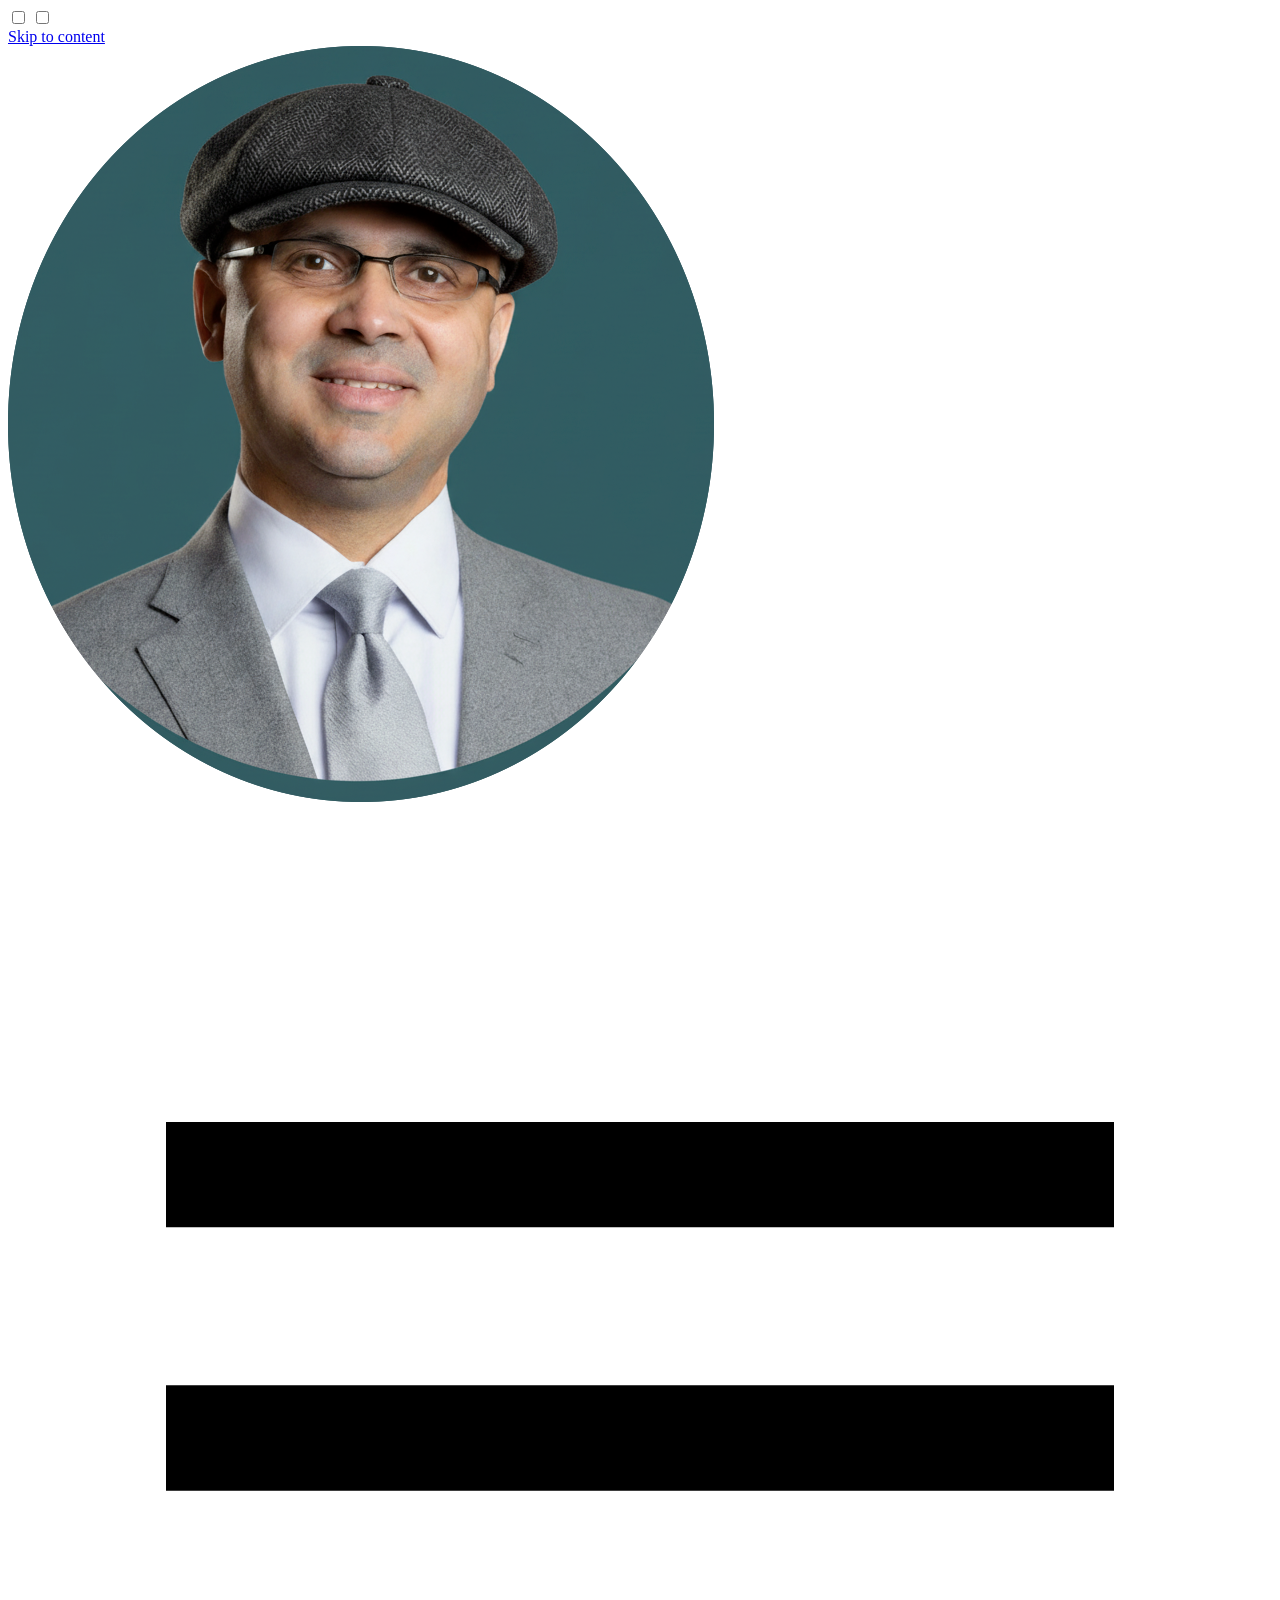
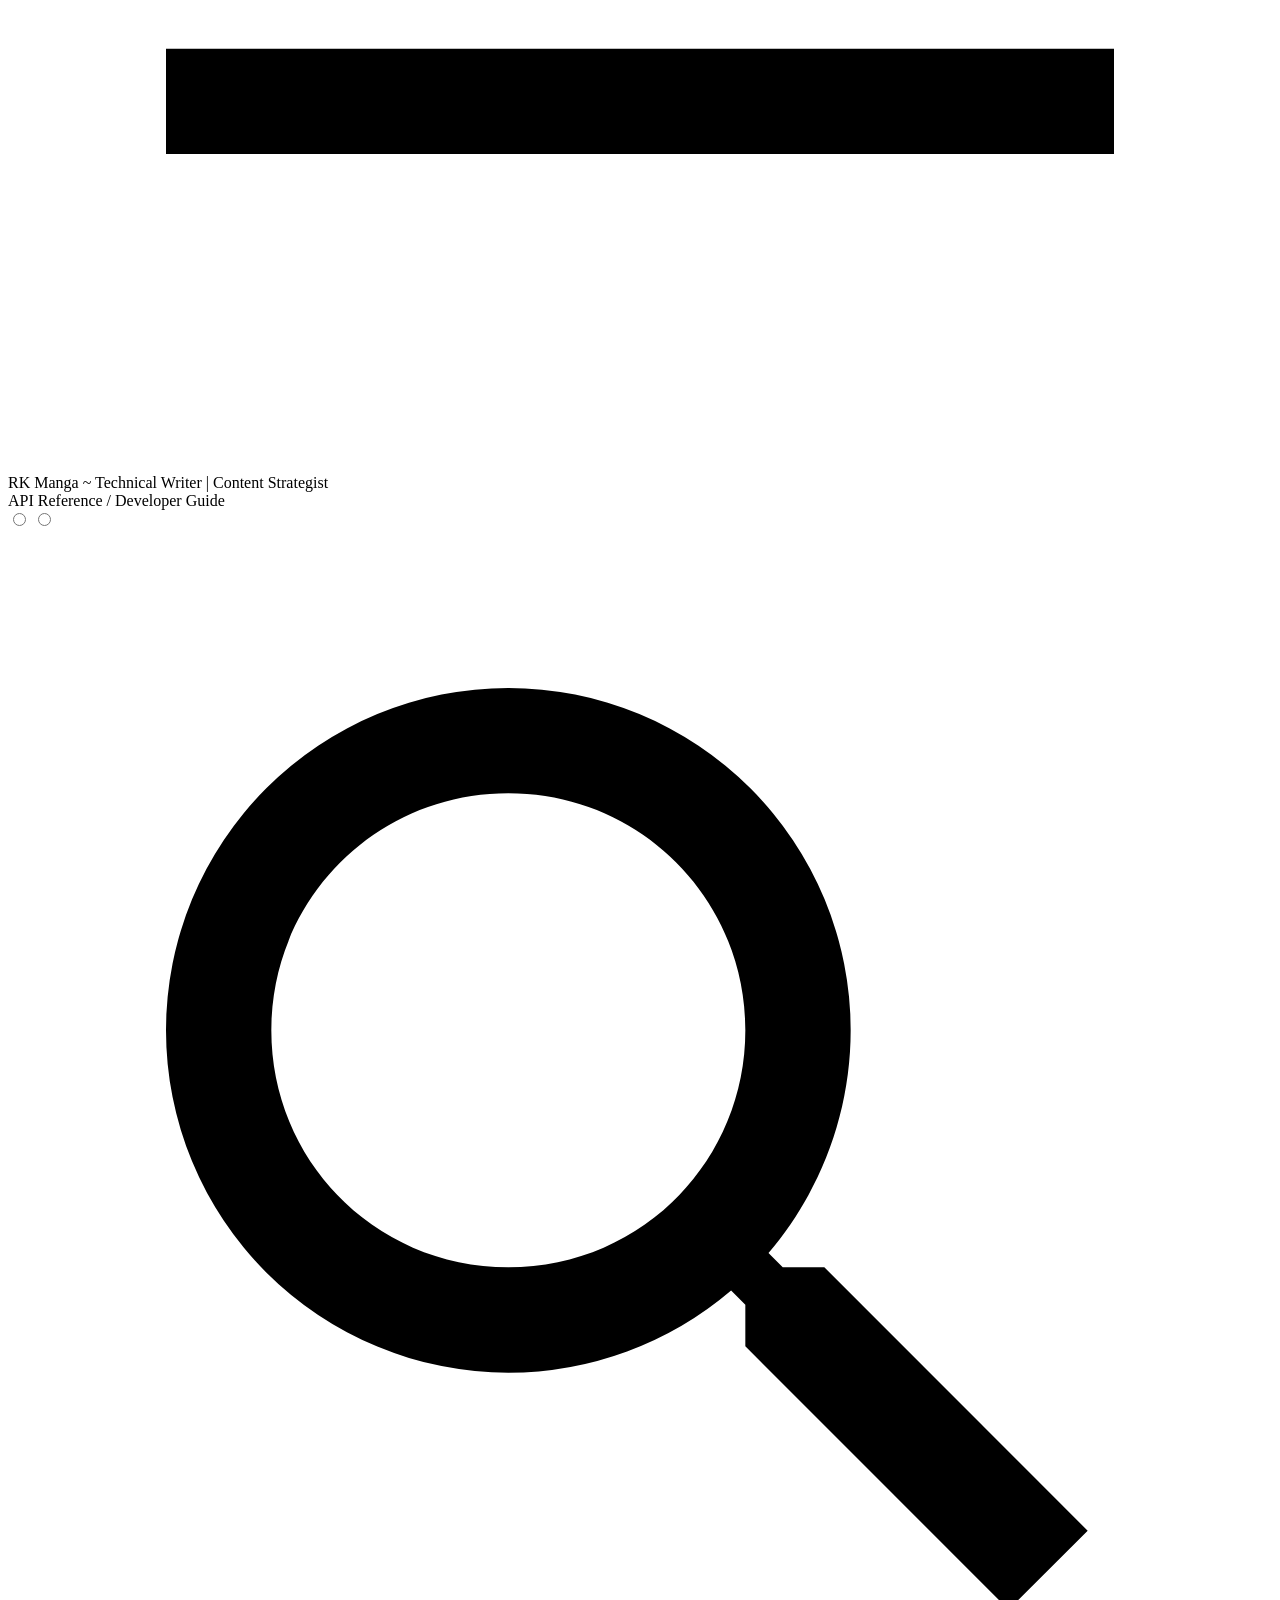
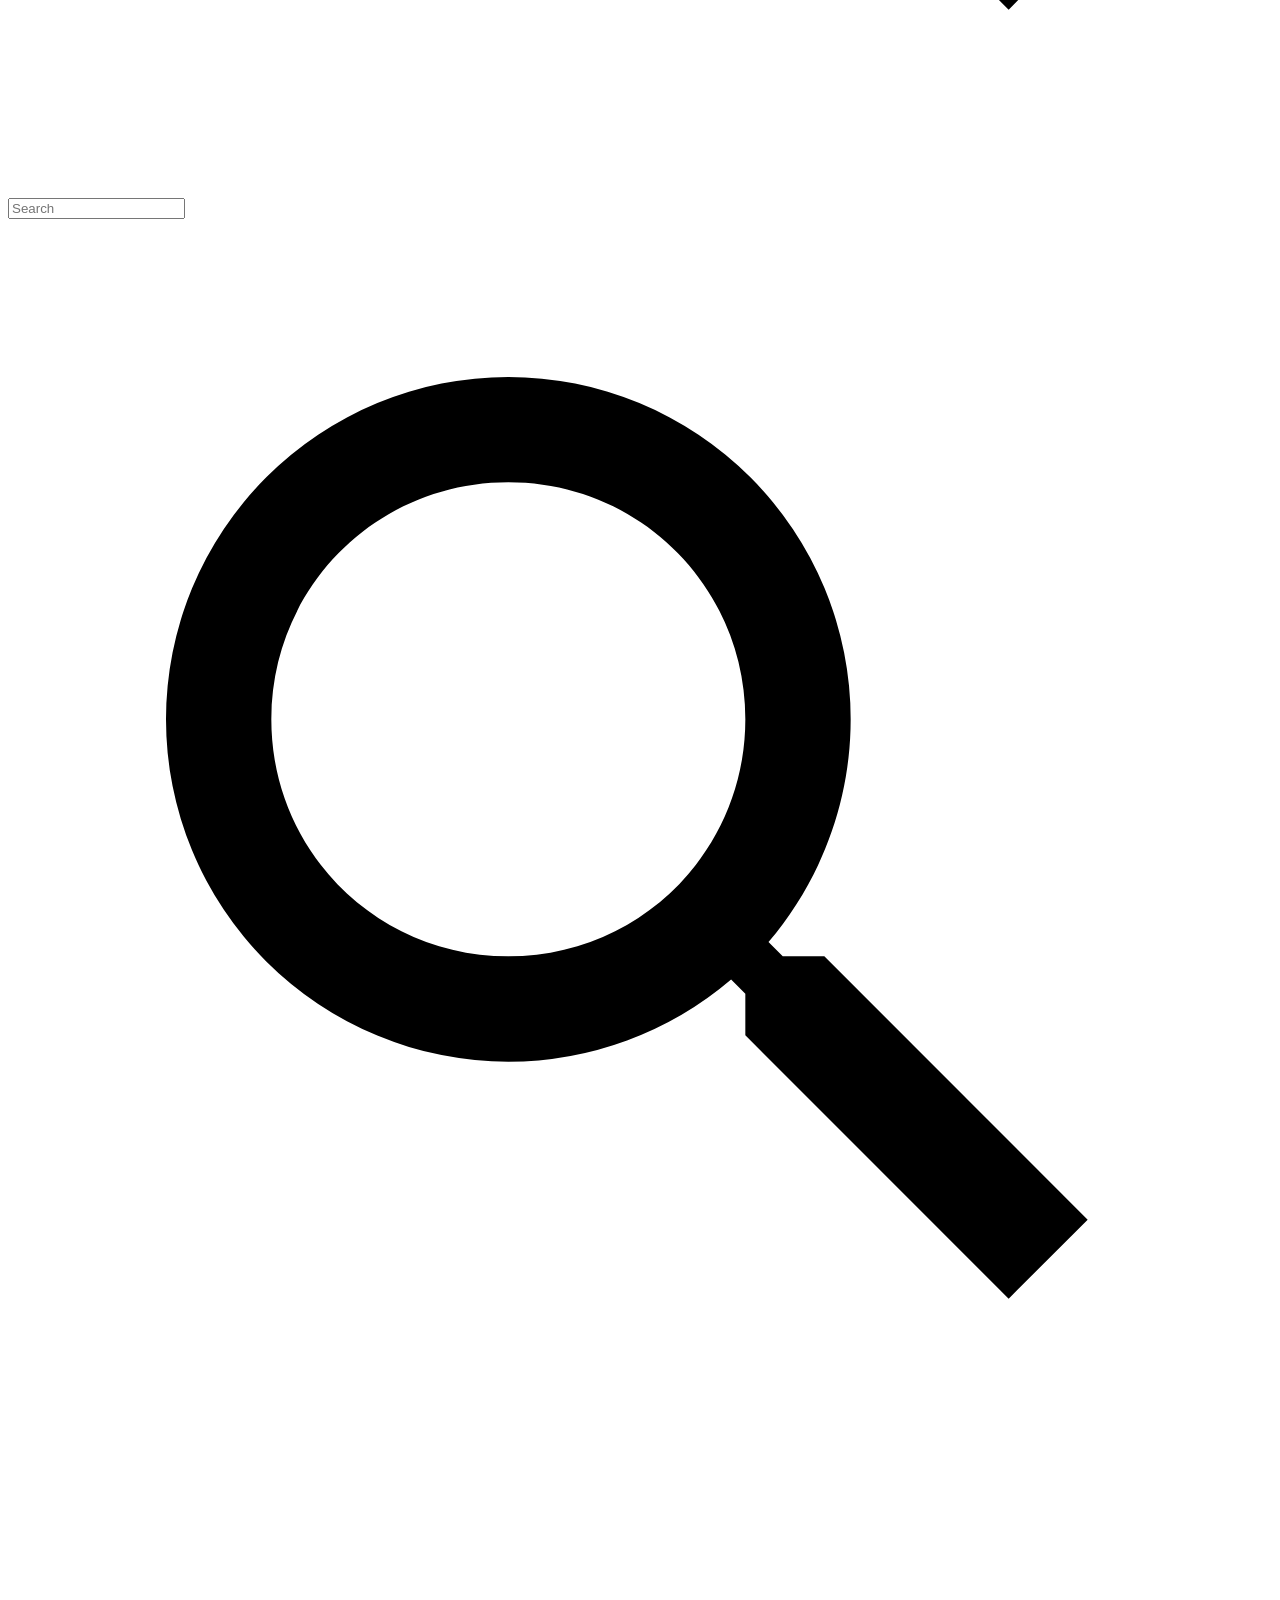
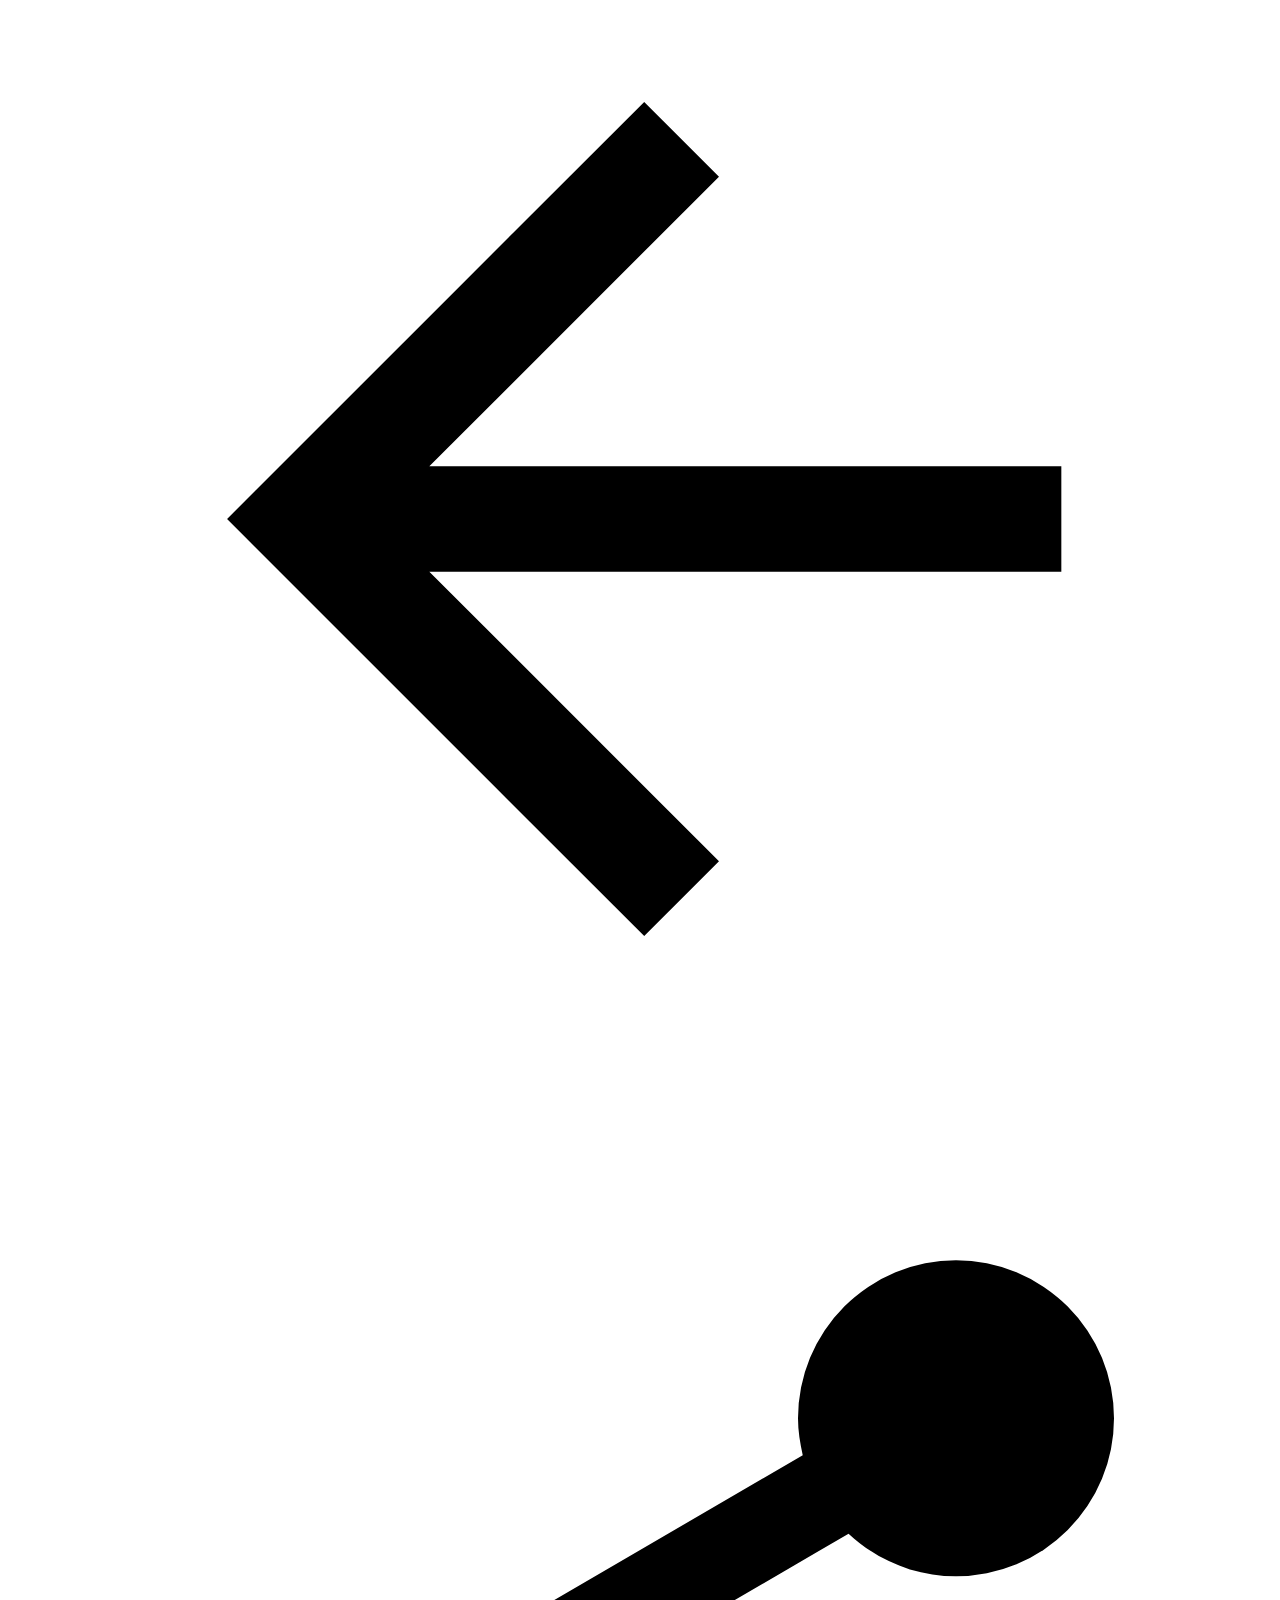
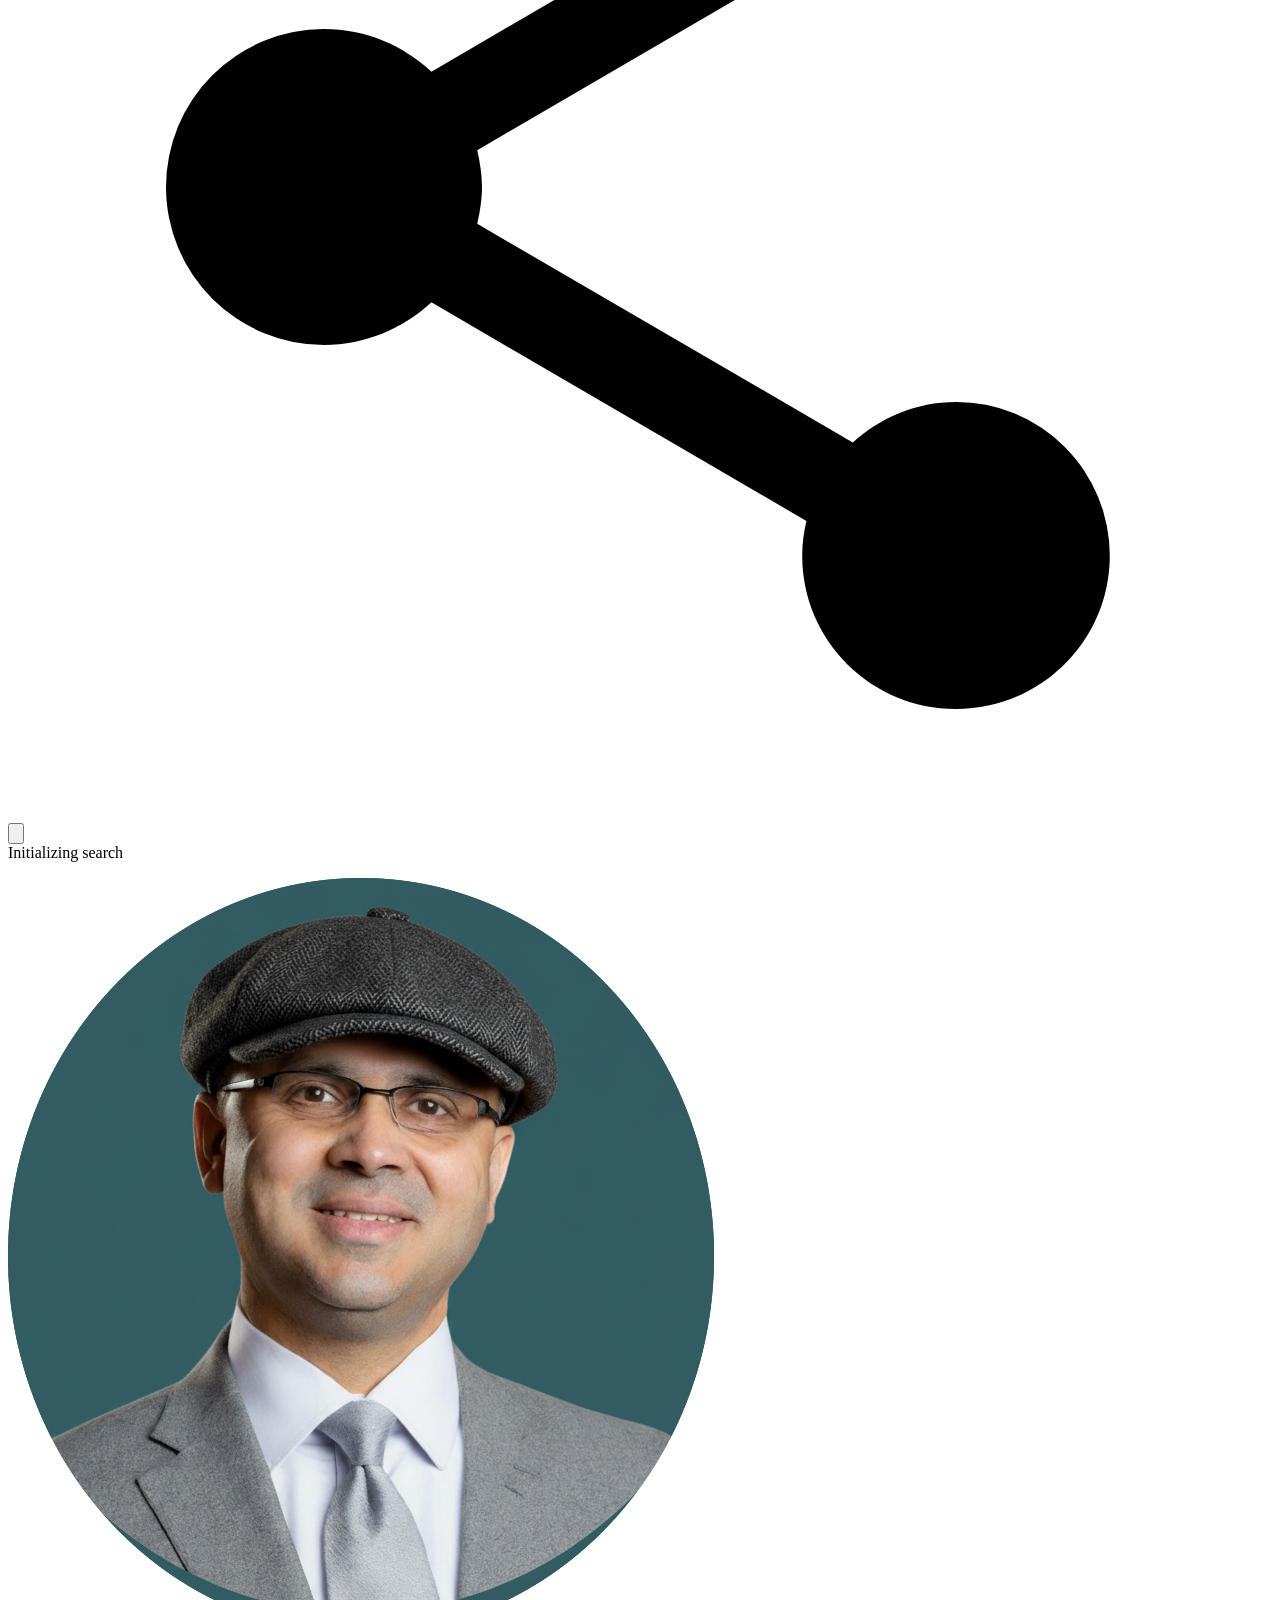
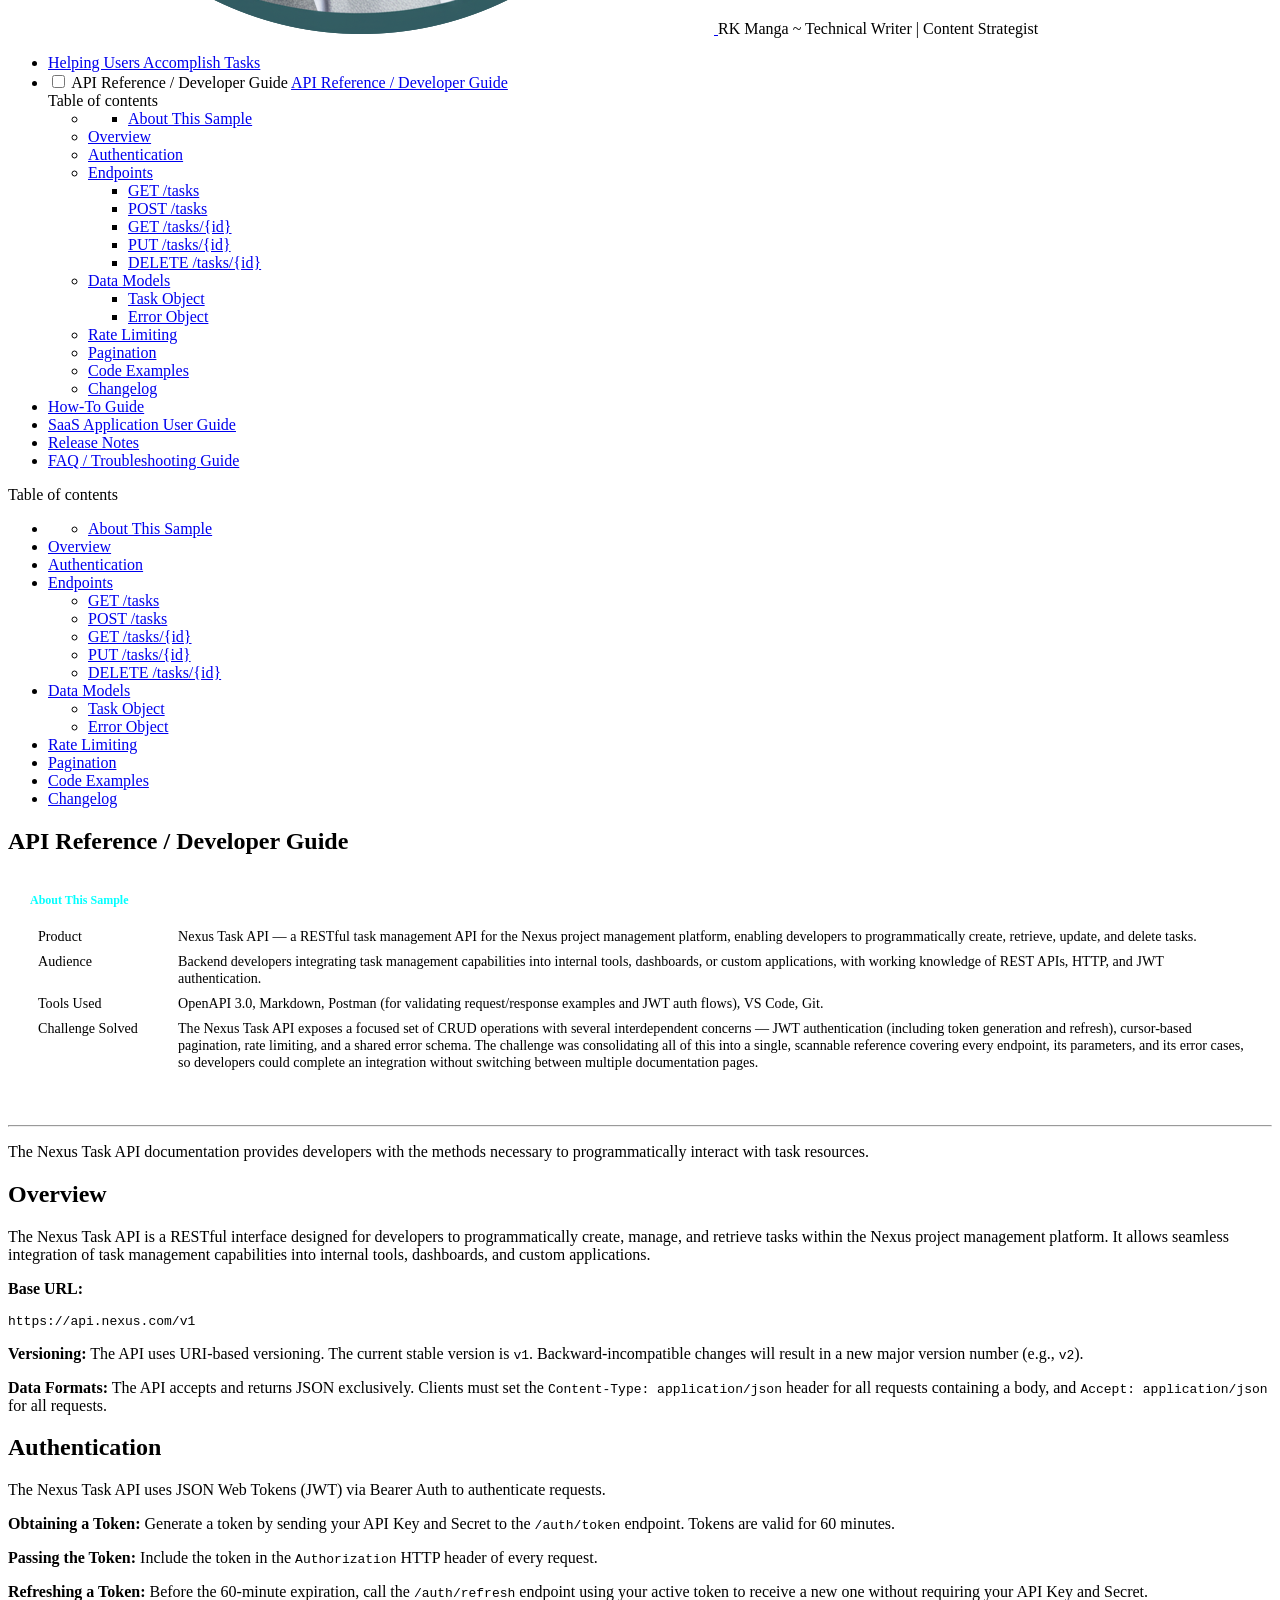
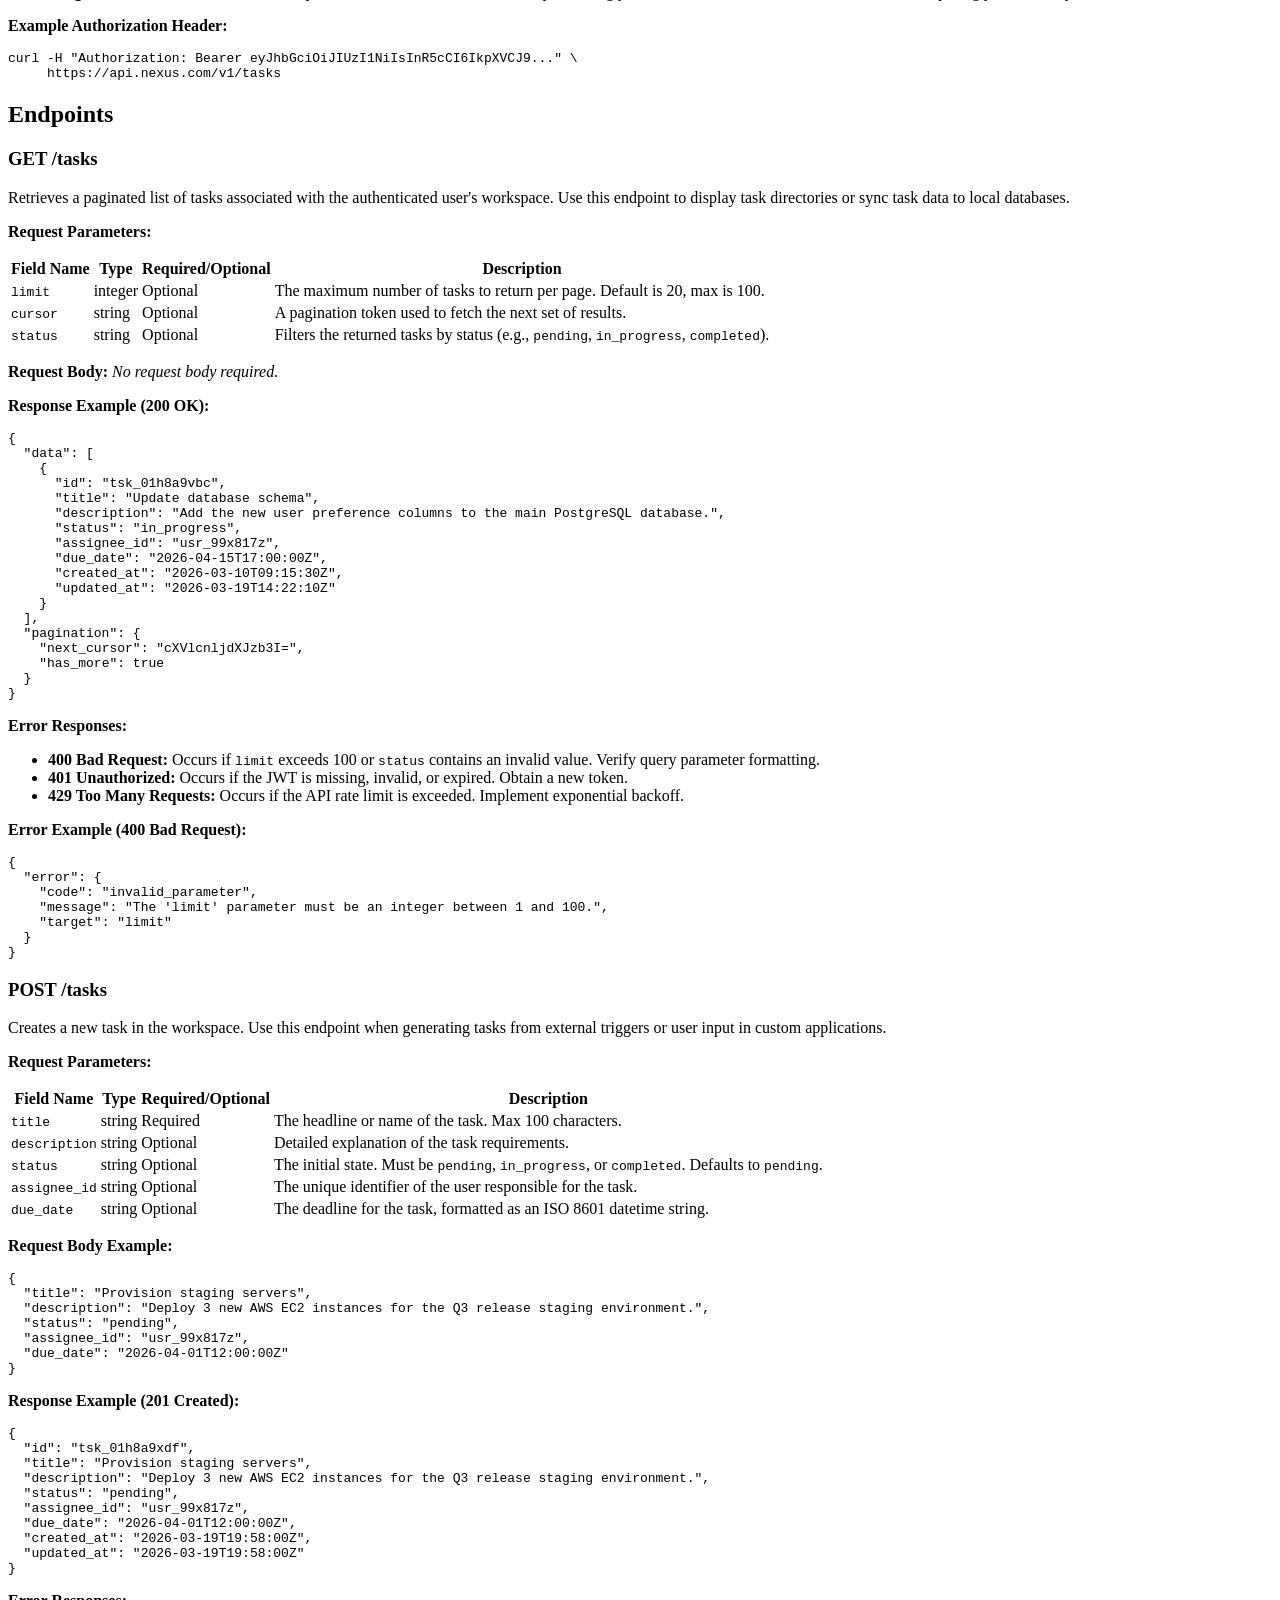
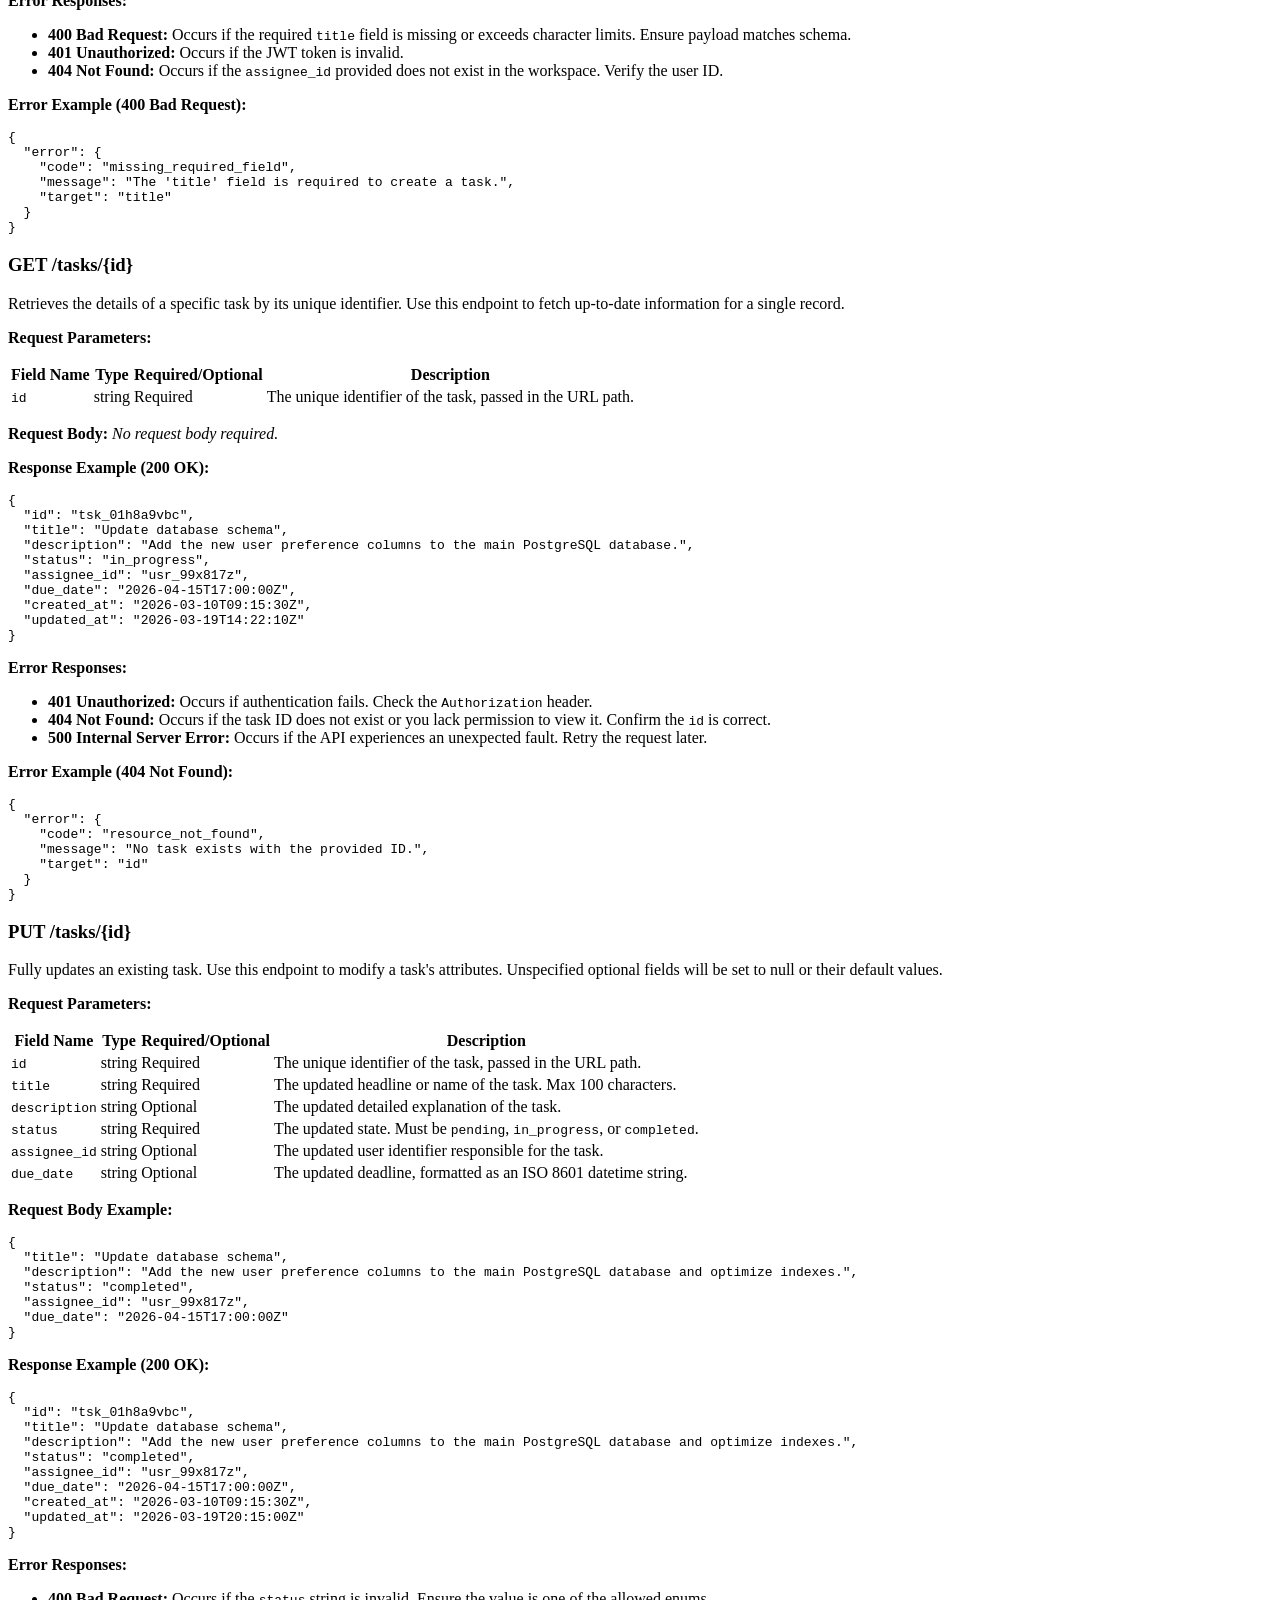
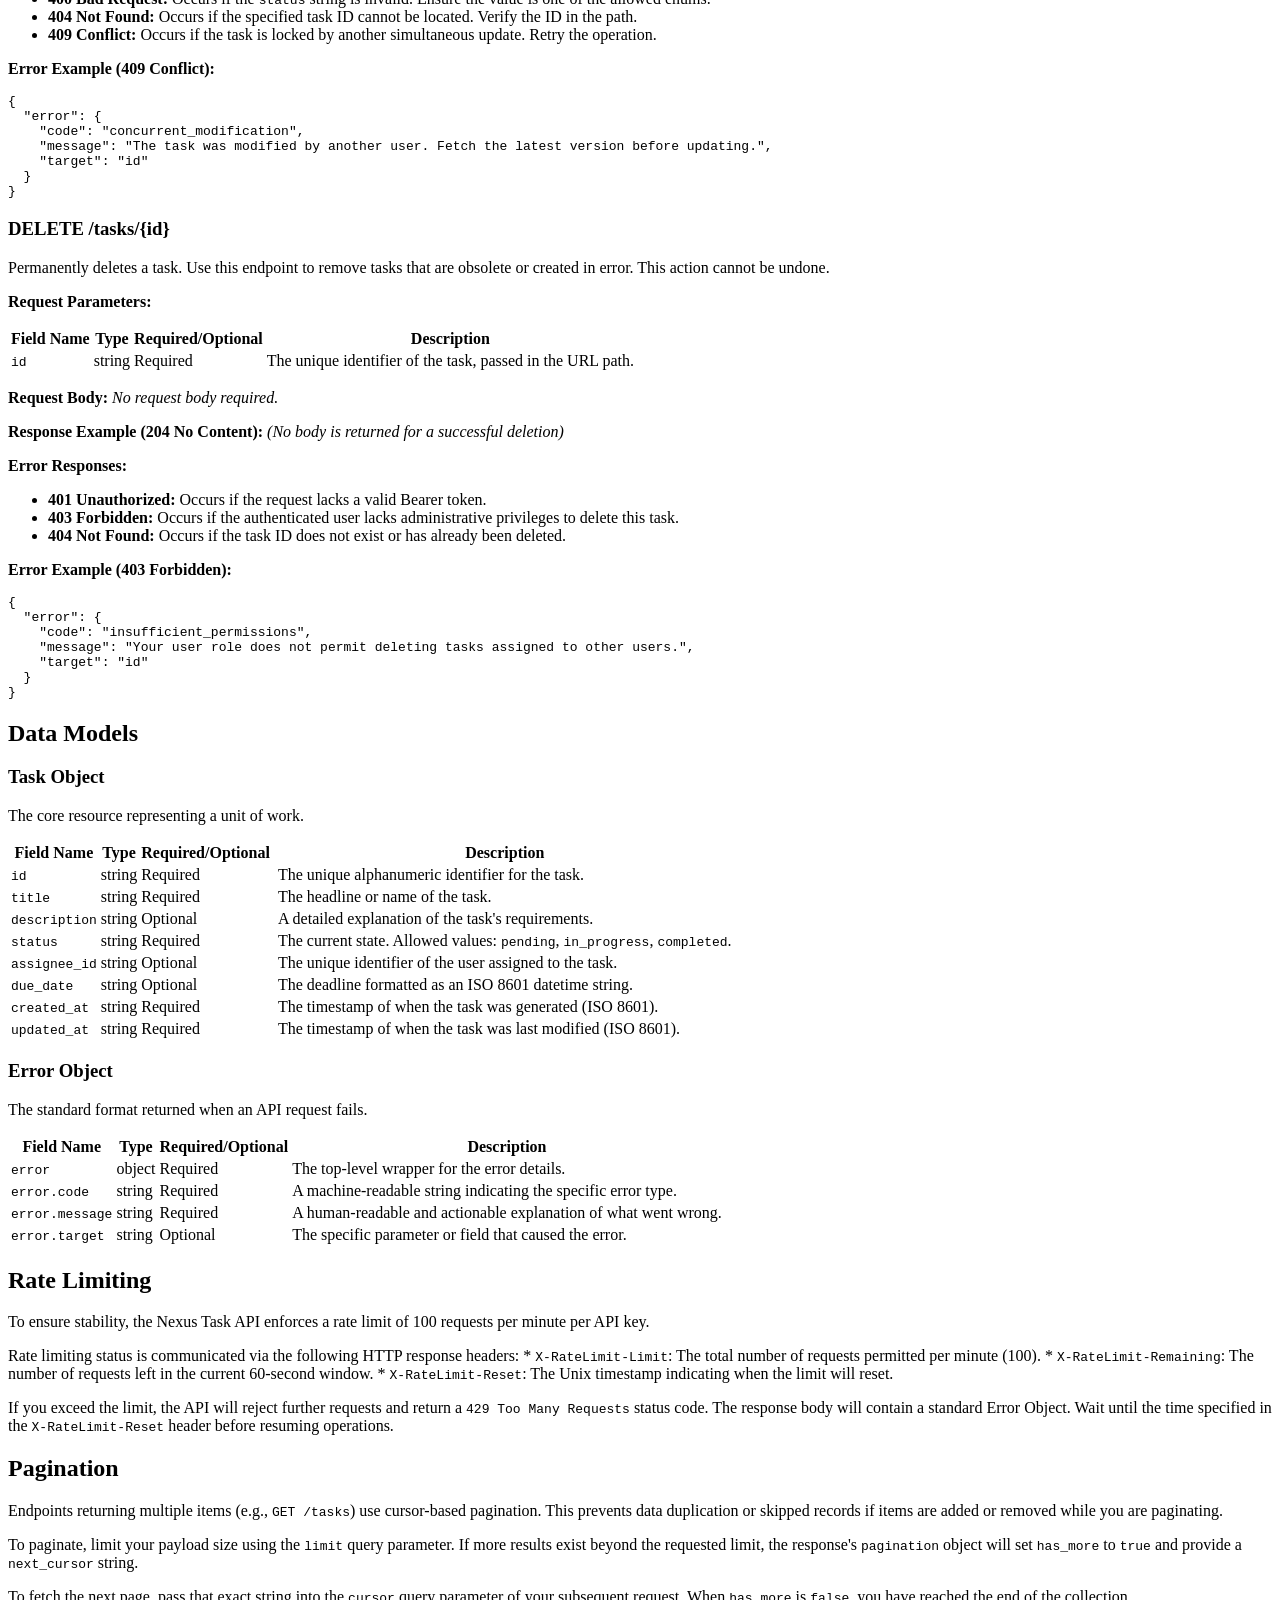
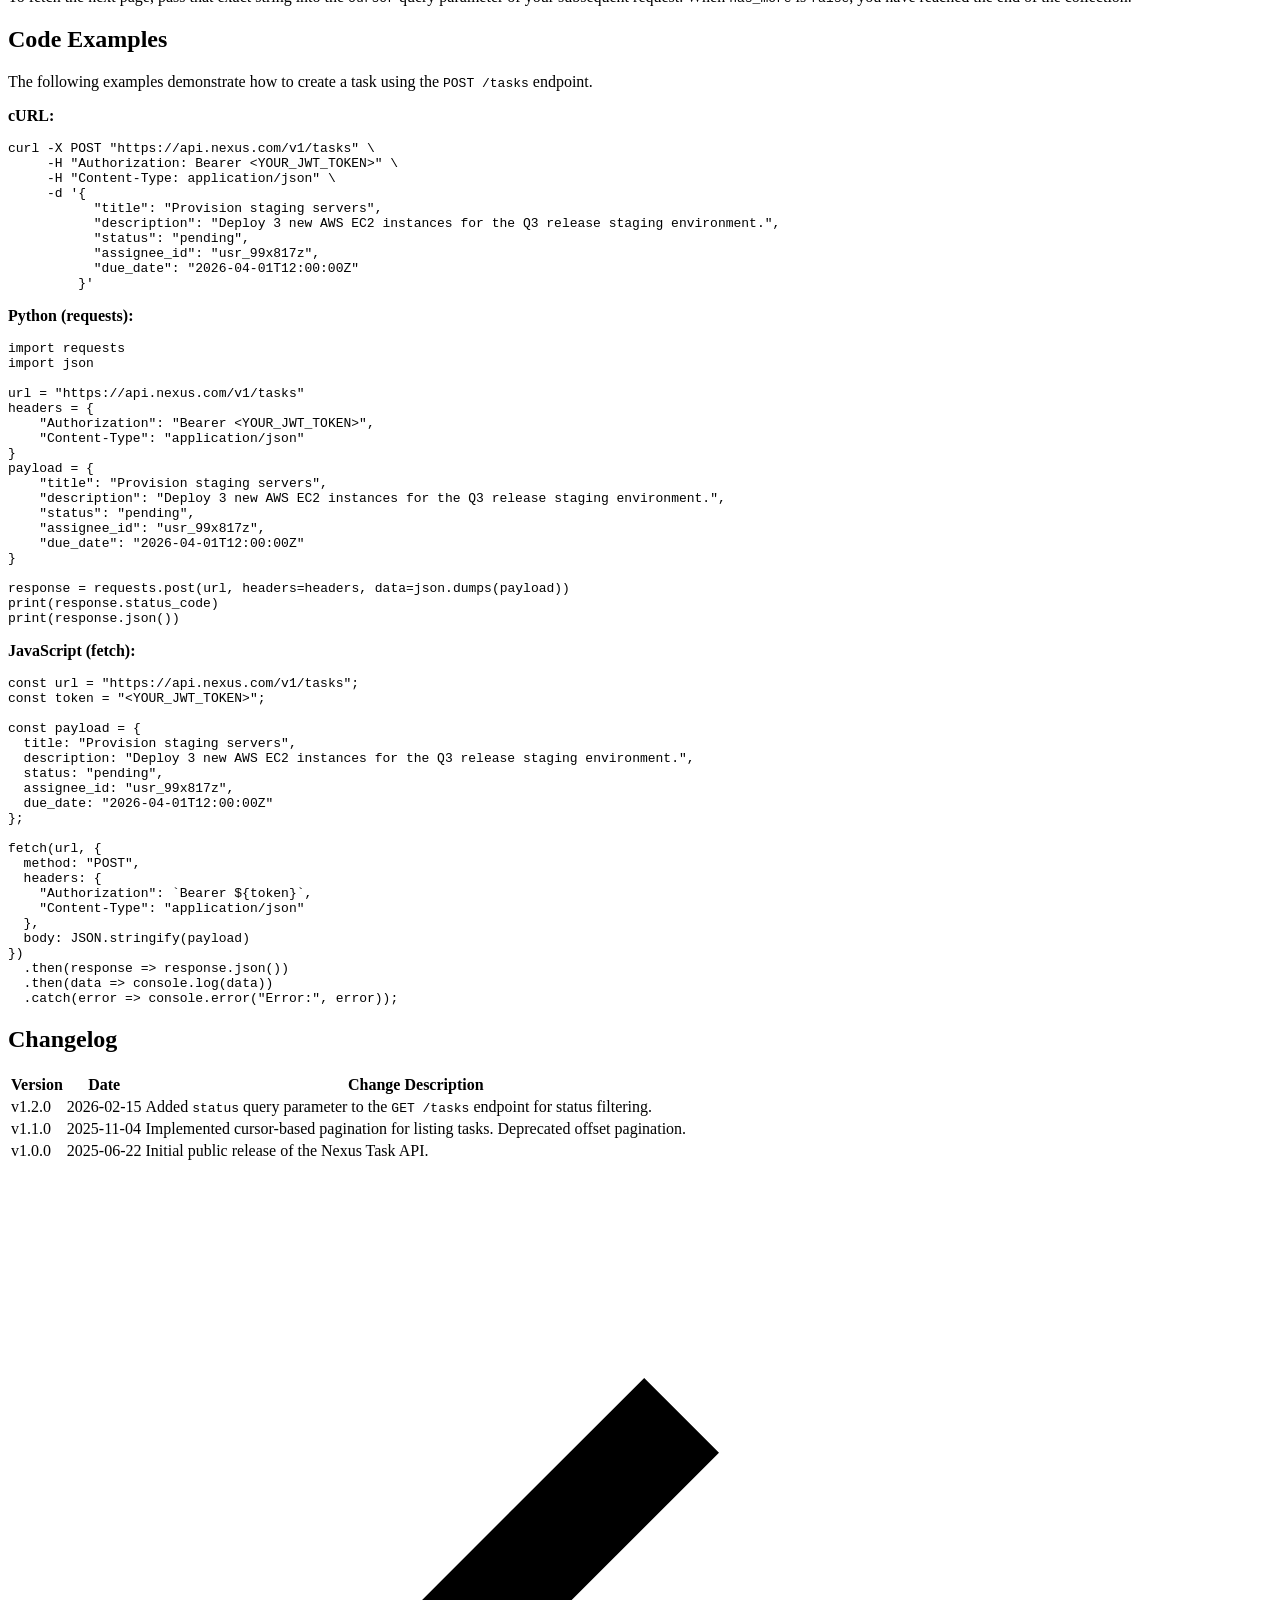
==== site/api-reference/index.html @ 04f188a4 "Updates" ====
<!doctype html>
<html lang="en" class="no-js">
  <head>
    
      <meta charset="utf-8">
      <meta name="viewport" content="width=device-width,initial-scale=1">
      
        <meta name="description" content="Personal portfolio of RK Manga, showcasing technical writing projects and expertise.">
      
      
      
        <link rel="canonical" href="https://sitename.example/api-reference/">
      
      
        <link rel="prev" href="..">
      
      
        <link rel="next" href="../how-to-guide/">
      
      
        
      
      
      <link rel="icon" href="../assets/images/favicon.png">
      <meta name="generator" content="mkdocs-1.6.1, mkdocs-material-9.7.6">
    
    
      
        <title>API Reference / Developer Guide - RK Manga ~ Technical Writer | Content Strategist</title>
      
    
    
      <link rel="stylesheet" href="../assets/stylesheets/main.484c7ddc.min.css">
      
        
        <link rel="stylesheet" href="../assets/stylesheets/palette.ab4e12ef.min.css">
      
      


    
    
      
    
    
      
        
        
        <link rel="preconnect" href="https://fonts.gstatic.com" crossorigin>
        <link rel="stylesheet" href="https://fonts.googleapis.com/css?family=Roboto:300,300i,400,400i,700,700i%7CRoboto+Mono:400,400i,700,700i&display=fallback">
        <style>:root{--md-text-font:"Roboto";--md-code-font:"Roboto Mono"}</style>
      
    
    
    <script>__md_scope=new URL("..",location),__md_hash=e=>[...e].reduce(((e,_)=>(e<<5)-e+_.charCodeAt(0)),0),__md_get=(e,_=localStorage,t=__md_scope)=>JSON.parse(_.getItem(t.pathname+"."+e)),__md_set=(e,_,t=localStorage,a=__md_scope)=>{try{t.setItem(a.pathname+"."+e,JSON.stringify(_))}catch(e){}}</script>
    
      

    
    
  </head>
  
  
    
    
      
    
    
    
    
    <body dir="ltr" data-md-color-scheme="slate" data-md-color-primary="cyan" data-md-color-accent="deep-orange">
  
    
    <input class="md-toggle" data-md-toggle="drawer" type="checkbox" id="__drawer" autocomplete="off">
    <input class="md-toggle" data-md-toggle="search" type="checkbox" id="__search" autocomplete="off">
    <label class="md-overlay" for="__drawer"></label>
    <div data-md-component="skip">
      
        
        <a href="#_1" class="md-skip">
          Skip to content
        </a>
      
    </div>
    <div data-md-component="announce">
      
    </div>
    
    
      

  

<header class="md-header md-header--shadow" data-md-component="header">
  <nav class="md-header__inner md-grid" aria-label="Header">
    <a href=".." title="RK Manga ~ Technical Writer | Content Strategist" class="md-header__button md-logo" aria-label="RK Manga ~ Technical Writer | Content Strategist" data-md-component="logo">
      
  <img src="../assets/logo.png" alt="logo">

    </a>
    <label class="md-header__button md-icon" for="__drawer">
      
      <svg xmlns="http://www.w3.org/2000/svg" viewBox="0 0 24 24"><path d="M3 6h18v2H3zm0 5h18v2H3zm0 5h18v2H3z"/></svg>
    </label>
    <div class="md-header__title" data-md-component="header-title">
      <div class="md-header__ellipsis">
        <div class="md-header__topic">
          <span class="md-ellipsis">
            RK Manga ~ Technical Writer | Content Strategist
          </span>
        </div>
        <div class="md-header__topic" data-md-component="header-topic">
          <span class="md-ellipsis">
            
              API Reference / Developer Guide
            
          </span>
        </div>
      </div>
    </div>
    
      
        <form class="md-header__option" data-md-component="palette">
  
    
    
    
    <input class="md-option" data-md-color-media="" data-md-color-scheme="slate" data-md-color-primary="cyan" data-md-color-accent="deep-orange"  aria-label="Dark mode"  type="radio" name="__palette" id="__palette_0">
    
      <label class="md-header__button md-icon" title="Dark mode" for="__palette_1" hidden>
        <svg xmlns="http://www.w3.org/2000/svg" viewBox="0 0 24 24"><path d="M12 7a5 5 0 0 1 5 5 5 5 0 0 1-5 5 5 5 0 0 1-5-5 5 5 0 0 1 5-5m0 2a3 3 0 0 0-3 3 3 3 0 0 0 3 3 3 3 0 0 0 3-3 3 3 0 0 0-3-3m0-7 2.39 3.42C13.65 5.15 12.84 5 12 5s-1.65.15-2.39.42zM3.34 7l4.16-.35A7.2 7.2 0 0 0 5.94 8.5c-.44.74-.69 1.5-.83 2.29zm.02 10 1.76-3.77a7.131 7.131 0 0 0 2.38 4.14zM20.65 7l-1.77 3.79a7.02 7.02 0 0 0-2.38-4.15zm-.01 10-4.14.36c.59-.51 1.12-1.14 1.54-1.86.42-.73.69-1.5.83-2.29zM12 22l-2.41-3.44c.74.27 1.55.44 2.41.44.82 0 1.63-.17 2.37-.44z"/></svg>
      </label>
    
  
    
    
    
    <input class="md-option" data-md-color-media="" data-md-color-scheme="default" data-md-color-primary="blue" data-md-color-accent="deep-orange"  aria-label="Light mode"  type="radio" name="__palette" id="__palette_1">
    
      <label class="md-header__button md-icon" title="Light mode" for="__palette_0" hidden>
        <svg xmlns="http://www.w3.org/2000/svg" viewBox="0 0 24 24"><path d="m17.75 4.09-2.53 1.94.91 3.06-2.63-1.81-2.63 1.81.91-3.06-2.53-1.94L12.44 4l1.06-3 1.06 3zm3.5 6.91-1.64 1.25.59 1.98-1.7-1.17-1.7 1.17.59-1.98L15.75 11l2.06-.05L18.5 9l.69 1.95zm-2.28 4.95c.83-.08 1.72 1.1 1.19 1.85-.32.45-.66.87-1.08 1.27C15.17 23 8.84 23 4.94 19.07c-3.91-3.9-3.91-10.24 0-14.14.4-.4.82-.76 1.27-1.08.75-.53 1.93.36 1.85 1.19-.27 2.86.69 5.83 2.89 8.02a9.96 9.96 0 0 0 8.02 2.89m-1.64 2.02a12.08 12.08 0 0 1-7.8-3.47c-2.17-2.19-3.33-5-3.49-7.82-2.81 3.14-2.7 7.96.31 10.98 3.02 3.01 7.84 3.12 10.98.31"/></svg>
      </label>
    
  
</form>
      
    
    
      <script>var palette=__md_get("__palette");if(palette&&palette.color){if("(prefers-color-scheme)"===palette.color.media){var media=matchMedia("(prefers-color-scheme: light)"),input=document.querySelector(media.matches?"[data-md-color-media='(prefers-color-scheme: light)']":"[data-md-color-media='(prefers-color-scheme: dark)']");palette.color.media=input.getAttribute("data-md-color-media"),palette.color.scheme=input.getAttribute("data-md-color-scheme"),palette.color.primary=input.getAttribute("data-md-color-primary"),palette.color.accent=input.getAttribute("data-md-color-accent")}for(var[key,value]of Object.entries(palette.color))document.body.setAttribute("data-md-color-"+key,value)}</script>
    
    
    
      
      
        <label class="md-header__button md-icon" for="__search">
          
          <svg xmlns="http://www.w3.org/2000/svg" viewBox="0 0 24 24"><path d="M9.5 3A6.5 6.5 0 0 1 16 9.5c0 1.61-.59 3.09-1.56 4.23l.27.27h.79l5 5-1.5 1.5-5-5v-.79l-.27-.27A6.52 6.52 0 0 1 9.5 16 6.5 6.5 0 0 1 3 9.5 6.5 6.5 0 0 1 9.5 3m0 2C7 5 5 7 5 9.5S7 14 9.5 14 14 12 14 9.5 12 5 9.5 5"/></svg>
        </label>
        <div class="md-search" data-md-component="search" role="dialog">
  <label class="md-search__overlay" for="__search"></label>
  <div class="md-search__inner" role="search">
    <form class="md-search__form" name="search">
      <input type="text" class="md-search__input" name="query" aria-label="Search" placeholder="Search" autocapitalize="off" autocorrect="off" autocomplete="off" spellcheck="false" data-md-component="search-query" required>
      <label class="md-search__icon md-icon" for="__search">
        
        <svg xmlns="http://www.w3.org/2000/svg" viewBox="0 0 24 24"><path d="M9.5 3A6.5 6.5 0 0 1 16 9.5c0 1.61-.59 3.09-1.56 4.23l.27.27h.79l5 5-1.5 1.5-5-5v-.79l-.27-.27A6.52 6.52 0 0 1 9.5 16 6.5 6.5 0 0 1 3 9.5 6.5 6.5 0 0 1 9.5 3m0 2C7 5 5 7 5 9.5S7 14 9.5 14 14 12 14 9.5 12 5 9.5 5"/></svg>
        
        <svg xmlns="http://www.w3.org/2000/svg" viewBox="0 0 24 24"><path d="M20 11v2H8l5.5 5.5-1.42 1.42L4.16 12l7.92-7.92L13.5 5.5 8 11z"/></svg>
      </label>
      <nav class="md-search__options" aria-label="Search">
        
          <a href="javascript:void(0)" class="md-search__icon md-icon" title="Share" aria-label="Share" data-clipboard data-clipboard-text="" data-md-component="search-share" tabindex="-1">
            
            <svg xmlns="http://www.w3.org/2000/svg" viewBox="0 0 24 24"><path d="M18 16.08c-.76 0-1.44.3-1.96.77L8.91 12.7c.05-.23.09-.46.09-.7s-.04-.47-.09-.7l7.05-4.11c.54.5 1.25.81 2.04.81a3 3 0 0 0 3-3 3 3 0 0 0-3-3 3 3 0 0 0-3 3c0 .24.04.47.09.7L8.04 9.81C7.5 9.31 6.79 9 6 9a3 3 0 0 0-3 3 3 3 0 0 0 3 3c.79 0 1.5-.31 2.04-.81l7.12 4.15c-.05.21-.08.43-.08.66 0 1.61 1.31 2.91 2.92 2.91s2.92-1.3 2.92-2.91A2.92 2.92 0 0 0 18 16.08"/></svg>
          </a>
        
        <button type="reset" class="md-search__icon md-icon" title="Clear" aria-label="Clear" tabindex="-1">
          
          <svg xmlns="http://www.w3.org/2000/svg" viewBox="0 0 24 24"><path d="M19 6.41 17.59 5 12 10.59 6.41 5 5 6.41 10.59 12 5 17.59 6.41 19 12 13.41 17.59 19 19 17.59 13.41 12z"/></svg>
        </button>
      </nav>
      
        <div class="md-search__suggest" data-md-component="search-suggest"></div>
      
    </form>
    <div class="md-search__output">
      <div class="md-search__scrollwrap" tabindex="0" data-md-scrollfix>
        <div class="md-search-result" data-md-component="search-result">
          <div class="md-search-result__meta">
            Initializing search
          </div>
          <ol class="md-search-result__list" role="presentation"></ol>
        </div>
      </div>
    </div>
  </div>
</div>
      
    
    
  </nav>
  
</header>
    
    <div class="md-container" data-md-component="container">
      
      
        
          
        
      
      <main class="md-main" data-md-component="main">
        <div class="md-main__inner md-grid">
          
            
              
              <div class="md-sidebar md-sidebar--primary" data-md-component="sidebar" data-md-type="navigation" >
                <div class="md-sidebar__scrollwrap">
                  <div class="md-sidebar__inner">
                    



<nav class="md-nav md-nav--primary" aria-label="Navigation" data-md-level="0">
  <label class="md-nav__title" for="__drawer">
    <a href=".." title="RK Manga ~ Technical Writer | Content Strategist" class="md-nav__button md-logo" aria-label="RK Manga ~ Technical Writer | Content Strategist" data-md-component="logo">
      
  <img src="../assets/logo.png" alt="logo">

    </a>
    RK Manga ~ Technical Writer | Content Strategist
  </label>
  
  <ul class="md-nav__list" data-md-scrollfix>
    
      
      
  
  
  
  
    <li class="md-nav__item">
      <a href=".." class="md-nav__link">
        
  
  
  <span class="md-ellipsis">
    
  
    Helping Users Accomplish Tasks
  

    
  </span>
  
  

      </a>
    </li>
  

    
      
      
  
  
    
  
  
  
    <li class="md-nav__item md-nav__item--active">
      
      <input class="md-nav__toggle md-toggle" type="checkbox" id="__toc">
      
      
      
        <label class="md-nav__link md-nav__link--active" for="__toc">
          
  
  
  <span class="md-ellipsis">
    
  
    API Reference / Developer Guide
  

    
  </span>
  
  

          <span class="md-nav__icon md-icon"></span>
        </label>
      
      <a href="./" class="md-nav__link md-nav__link--active">
        
  
  
  <span class="md-ellipsis">
    
  
    API Reference / Developer Guide
  

    
  </span>
  
  

      </a>
      
        

<nav class="md-nav md-nav--secondary" aria-label="Table of contents">
  
  
  
  
    <label class="md-nav__title" for="__toc">
      <span class="md-nav__icon md-icon"></span>
      Table of contents
    </label>
    <ul class="md-nav__list" data-md-component="toc" data-md-scrollfix>
      
        <li class="md-nav__item">
  <a href="#_1" class="md-nav__link">
    <span class="md-ellipsis">
      
        
      
    </span>
  </a>
  
    <nav class="md-nav" aria-label="">
      <ul class="md-nav__list">
        
          <li class="md-nav__item">
  <a href="#about-this-sample" class="md-nav__link">
    <span class="md-ellipsis">
      
        About This Sample
      
    </span>
  </a>
  
</li>
        
      </ul>
    </nav>
  
</li>
      
        <li class="md-nav__item">
  <a href="#overview" class="md-nav__link">
    <span class="md-ellipsis">
      
        Overview
      
    </span>
  </a>
  
</li>
      
        <li class="md-nav__item">
  <a href="#authentication" class="md-nav__link">
    <span class="md-ellipsis">
      
        Authentication
      
    </span>
  </a>
  
</li>
      
        <li class="md-nav__item">
  <a href="#endpoints" class="md-nav__link">
    <span class="md-ellipsis">
      
        Endpoints
      
    </span>
  </a>
  
    <nav class="md-nav" aria-label="Endpoints">
      <ul class="md-nav__list">
        
          <li class="md-nav__item">
  <a href="#get-tasks" class="md-nav__link">
    <span class="md-ellipsis">
      
        GET /tasks
      
    </span>
  </a>
  
</li>
        
          <li class="md-nav__item">
  <a href="#post-tasks" class="md-nav__link">
    <span class="md-ellipsis">
      
        POST /tasks
      
    </span>
  </a>
  
</li>
        
          <li class="md-nav__item">
  <a href="#get-tasksid" class="md-nav__link">
    <span class="md-ellipsis">
      
        GET /tasks/{id}
      
    </span>
  </a>
  
</li>
        
          <li class="md-nav__item">
  <a href="#put-tasksid" class="md-nav__link">
    <span class="md-ellipsis">
      
        PUT /tasks/{id}
      
    </span>
  </a>
  
</li>
        
          <li class="md-nav__item">
  <a href="#delete-tasksid" class="md-nav__link">
    <span class="md-ellipsis">
      
        DELETE /tasks/{id}
      
    </span>
  </a>
  
</li>
        
      </ul>
    </nav>
  
</li>
      
        <li class="md-nav__item">
  <a href="#data-models" class="md-nav__link">
    <span class="md-ellipsis">
      
        Data Models
      
    </span>
  </a>
  
    <nav class="md-nav" aria-label="Data Models">
      <ul class="md-nav__list">
        
          <li class="md-nav__item">
  <a href="#task-object" class="md-nav__link">
    <span class="md-ellipsis">
      
        Task Object
      
    </span>
  </a>
  
</li>
        
          <li class="md-nav__item">
  <a href="#error-object" class="md-nav__link">
    <span class="md-ellipsis">
      
        Error Object
      
    </span>
  </a>
  
</li>
        
      </ul>
    </nav>
  
</li>
      
        <li class="md-nav__item">
  <a href="#rate-limiting" class="md-nav__link">
    <span class="md-ellipsis">
      
        Rate Limiting
      
    </span>
  </a>
  
</li>
      
        <li class="md-nav__item">
  <a href="#pagination" class="md-nav__link">
    <span class="md-ellipsis">
      
        Pagination
      
    </span>
  </a>
  
</li>
      
        <li class="md-nav__item">
  <a href="#code-examples" class="md-nav__link">
    <span class="md-ellipsis">
      
        Code Examples
      
    </span>
  </a>
  
</li>
      
        <li class="md-nav__item">
  <a href="#changelog" class="md-nav__link">
    <span class="md-ellipsis">
      
        Changelog
      
    </span>
  </a>
  
</li>
      
    </ul>
  
</nav>
      
    </li>
  

    
      
      
  
  
  
  
    <li class="md-nav__item">
      <a href="../how-to-guide/" class="md-nav__link">
        
  
  
  <span class="md-ellipsis">
    
  
    How-To Guide
  

    
  </span>
  
  

      </a>
    </li>
  

    
      
      
  
  
  
  
    <li class="md-nav__item">
      <a href="../saas-user-guide/" class="md-nav__link">
        
  
  
  <span class="md-ellipsis">
    
  
    SaaS Application User Guide
  

    
  </span>
  
  

      </a>
    </li>
  

    
      
      
  
  
  
  
    <li class="md-nav__item">
      <a href="../release-notes/" class="md-nav__link">
        
  
  
  <span class="md-ellipsis">
    
  
    Release Notes
  

    
  </span>
  
  

      </a>
    </li>
  

    
      
      
  
  
  
  
    <li class="md-nav__item">
      <a href="../faq-troubleshooting/" class="md-nav__link">
        
  
  
  <span class="md-ellipsis">
    
  
    FAQ / Troubleshooting Guide
  

    
  </span>
  
  

      </a>
    </li>
  

    
  </ul>
</nav>
                  </div>
                </div>
              </div>
            
            
              
              <div class="md-sidebar md-sidebar--secondary" data-md-component="sidebar" data-md-type="toc" >
                <div class="md-sidebar__scrollwrap">
                  <div class="md-sidebar__inner">
                    

<nav class="md-nav md-nav--secondary" aria-label="Table of contents">
  
  
  
  
    <label class="md-nav__title" for="__toc">
      <span class="md-nav__icon md-icon"></span>
      Table of contents
    </label>
    <ul class="md-nav__list" data-md-component="toc" data-md-scrollfix>
      
        <li class="md-nav__item">
  <a href="#_1" class="md-nav__link">
    <span class="md-ellipsis">
      
        
      
    </span>
  </a>
  
    <nav class="md-nav" aria-label="">
      <ul class="md-nav__list">
        
          <li class="md-nav__item">
  <a href="#about-this-sample" class="md-nav__link">
    <span class="md-ellipsis">
      
        About This Sample
      
    </span>
  </a>
  
</li>
        
      </ul>
    </nav>
  
</li>
      
        <li class="md-nav__item">
  <a href="#overview" class="md-nav__link">
    <span class="md-ellipsis">
      
        Overview
      
    </span>
  </a>
  
</li>
      
        <li class="md-nav__item">
  <a href="#authentication" class="md-nav__link">
    <span class="md-ellipsis">
      
        Authentication
      
    </span>
  </a>
  
</li>
      
        <li class="md-nav__item">
  <a href="#endpoints" class="md-nav__link">
    <span class="md-ellipsis">
      
        Endpoints
      
    </span>
  </a>
  
    <nav class="md-nav" aria-label="Endpoints">
      <ul class="md-nav__list">
        
          <li class="md-nav__item">
  <a href="#get-tasks" class="md-nav__link">
    <span class="md-ellipsis">
      
        GET /tasks
      
    </span>
  </a>
  
</li>
        
          <li class="md-nav__item">
  <a href="#post-tasks" class="md-nav__link">
    <span class="md-ellipsis">
      
        POST /tasks
      
    </span>
  </a>
  
</li>
        
          <li class="md-nav__item">
  <a href="#get-tasksid" class="md-nav__link">
    <span class="md-ellipsis">
      
        GET /tasks/{id}
      
    </span>
  </a>
  
</li>
        
          <li class="md-nav__item">
  <a href="#put-tasksid" class="md-nav__link">
    <span class="md-ellipsis">
      
        PUT /tasks/{id}
      
    </span>
  </a>
  
</li>
        
          <li class="md-nav__item">
  <a href="#delete-tasksid" class="md-nav__link">
    <span class="md-ellipsis">
      
        DELETE /tasks/{id}
      
    </span>
  </a>
  
</li>
        
      </ul>
    </nav>
  
</li>
      
        <li class="md-nav__item">
  <a href="#data-models" class="md-nav__link">
    <span class="md-ellipsis">
      
        Data Models
      
    </span>
  </a>
  
    <nav class="md-nav" aria-label="Data Models">
      <ul class="md-nav__list">
        
          <li class="md-nav__item">
  <a href="#task-object" class="md-nav__link">
    <span class="md-ellipsis">
      
        Task Object
      
    </span>
  </a>
  
</li>
        
          <li class="md-nav__item">
  <a href="#error-object" class="md-nav__link">
    <span class="md-ellipsis">
      
        Error Object
      
    </span>
  </a>
  
</li>
        
      </ul>
    </nav>
  
</li>
      
        <li class="md-nav__item">
  <a href="#rate-limiting" class="md-nav__link">
    <span class="md-ellipsis">
      
        Rate Limiting
      
    </span>
  </a>
  
</li>
      
        <li class="md-nav__item">
  <a href="#pagination" class="md-nav__link">
    <span class="md-ellipsis">
      
        Pagination
      
    </span>
  </a>
  
</li>
      
        <li class="md-nav__item">
  <a href="#code-examples" class="md-nav__link">
    <span class="md-ellipsis">
      
        Code Examples
      
    </span>
  </a>
  
</li>
      
        <li class="md-nav__item">
  <a href="#changelog" class="md-nav__link">
    <span class="md-ellipsis">
      
        Changelog
      
    </span>
  </a>
  
</li>
      
    </ul>
  
</nav>
                  </div>
                </div>
              </div>
            
          
          
            <div class="md-content" data-md-component="content">
              
              <article class="md-content__inner md-typeset">
                
                  



  <h1>API Reference / Developer Guide</h1>

<section class="section">
<h2 class="section-title" id="_1"><span class="icon-holder"><i class="fas fa-code"></i></span></h2>
<div class="annotation-block" style="background: #11-0602; border: 0px solid #c3ddd5; border-radius: 4px; padding: 18px 22px; margin-bottom: 32px;">
<h4 id="about-this-sample" style="margin-top: 0; color: #02ffff; font-size: .75rem;">About This Sample</h4>
<table style="width: 100%; font-size: 0.88rem; border-collapse: collapse;">
    <tr>
      <td style="width: 130px; font-weight: 500; padding: 4px 10px 4px 8px; vertical-align: top; color: #11-0602;">Product</td>
      <td style="padding: 4px 0; color: #11-0602;">Nexus Task API — a RESTful task management API for the Nexus project management platform, enabling developers to programmatically create, retrieve, update, and delete tasks.</td>
    </tr>
    <tr>
      <td style="font-weight: 500; padding: 4px 10px 4px 8px; vertical-align: top; color: #11-0602;">Audience</td>
      <td style="padding: 4px 0; color: ##11-0602;">Backend developers integrating task management capabilities into internal tools, dashboards, or custom applications, with working knowledge of REST APIs, HTTP, and JWT authentication.</td>
    </tr>
    <tr>
      <td style="font-weight: 500; padding: 4px 10px 4px 8px; vertical-align: top; color: #11-0602;">Tools Used</td>
      <td style="padding: 4px 0; color: ##11-0602;">OpenAPI 3.0, Markdown, Postman (for validating request/response examples and JWT auth flows), VS Code, Git.</td>
    </tr>
    <tr>
      <td style="font-weight: 500; padding: 4px 10px 4px 8px; vertical-align: top; color: #11-0602;">Challenge Solved</td>
      <td style="padding: 4px 0; color: ##11-0602;">The Nexus Task API exposes a focused set of CRUD operations with several interdependent concerns — JWT authentication (including token generation and refresh), cursor-based pagination, rate limiting, and a shared error schema. The challenge was consolidating all of this into a single, scannable reference covering every endpoint, its parameters, and its error cases, so developers could complete an integration without switching between multiple documentation pages.</td>
    </tr>
  </table>
</div>
<hr />
<p>The Nexus Task API documentation provides developers with the methods necessary to programmatically interact with task resources.</p>
<h2 id="overview">Overview</h2>
<p>The Nexus Task API is a RESTful interface designed for developers to programmatically create, manage, and retrieve tasks within the Nexus project management platform. It allows seamless integration of task management capabilities into internal tools, dashboards, and custom applications.</p>
<p><strong>Base URL:</strong>
<div class="language-text highlight"><pre><span></span><code><span id="__span-0-1"><a id="__codelineno-0-1" name="__codelineno-0-1" href="#__codelineno-0-1"></a>https://api.nexus.com/v1
</span></code></pre></div></p>
<p><strong>Versioning:</strong>
The API uses URI-based versioning. The current stable version is <code>v1</code>. Backward-incompatible changes will result in a new major version number (e.g., <code>v2</code>). </p>
<p><strong>Data Formats:</strong>
The API accepts and returns JSON exclusively. Clients must set the <code>Content-Type: application/json</code> header for all requests containing a body, and <code>Accept: application/json</code> for all requests.</p>
<h2 id="authentication">Authentication</h2>
<p>The Nexus Task API uses JSON Web Tokens (JWT) via Bearer Auth to authenticate requests.</p>
<p><strong>Obtaining a Token:</strong>
Generate a token by sending your API Key and Secret to the <code>/auth/token</code> endpoint. Tokens are valid for 60 minutes.</p>
<p><strong>Passing the Token:</strong>
Include the token in the <code>Authorization</code> HTTP header of every request.</p>
<p><strong>Refreshing a Token:</strong>
Before the 60-minute expiration, call the <code>/auth/refresh</code> endpoint using your active token to receive a new one without requiring your API Key and Secret.</p>
<p><strong>Example Authorization Header:</strong>
<div class="language-bash highlight"><pre><span></span><code><span id="__span-1-1"><a id="__codelineno-1-1" name="__codelineno-1-1" href="#__codelineno-1-1"></a>curl<span class="w"> </span>-H<span class="w"> </span><span class="s2">&quot;Authorization: Bearer eyJhbGciOiJIUzI1NiIsInR5cCI6IkpXVCJ9...&quot;</span><span class="w"> </span><span class="se">\</span>
</span><span id="__span-1-2"><a id="__codelineno-1-2" name="__codelineno-1-2" href="#__codelineno-1-2"></a><span class="w">     </span>https://api.nexus.com/v1/tasks
</span></code></pre></div></p>
<h2 id="endpoints">Endpoints</h2>
<h3 id="get-tasks">GET /tasks</h3>
<p>Retrieves a paginated list of tasks associated with the authenticated user's workspace. Use this endpoint to display task directories or sync task data to local databases.</p>
<p><strong>Request Parameters:</strong></p>
<table>
<thead>
<tr>
<th>Field Name</th>
<th>Type</th>
<th>Required/Optional</th>
<th>Description</th>
</tr>
</thead>
<tbody>
<tr>
<td><code>limit</code></td>
<td>integer</td>
<td>Optional</td>
<td>The maximum number of tasks to return per page. Default is 20, max is 100.</td>
</tr>
<tr>
<td><code>cursor</code></td>
<td>string</td>
<td>Optional</td>
<td>A pagination token used to fetch the next set of results.</td>
</tr>
<tr>
<td><code>status</code></td>
<td>string</td>
<td>Optional</td>
<td>Filters the returned tasks by status (e.g., <code>pending</code>, <code>in_progress</code>, <code>completed</code>).</td>
</tr>
</tbody>
</table>
<p><strong>Request Body:</strong>
<em>No request body required.</em></p>
<p><strong>Response Example (200 OK):</strong>
<div class="language-json highlight"><pre><span></span><code><span id="__span-2-1"><a id="__codelineno-2-1" name="__codelineno-2-1" href="#__codelineno-2-1"></a><span class="p">{</span>
</span><span id="__span-2-2"><a id="__codelineno-2-2" name="__codelineno-2-2" href="#__codelineno-2-2"></a><span class="w">  </span><span class="nt">&quot;data&quot;</span><span class="p">:</span><span class="w"> </span><span class="p">[</span>
</span><span id="__span-2-3"><a id="__codelineno-2-3" name="__codelineno-2-3" href="#__codelineno-2-3"></a><span class="w">    </span><span class="p">{</span>
</span><span id="__span-2-4"><a id="__codelineno-2-4" name="__codelineno-2-4" href="#__codelineno-2-4"></a><span class="w">      </span><span class="nt">&quot;id&quot;</span><span class="p">:</span><span class="w"> </span><span class="s2">&quot;tsk_01h8a9vbc&quot;</span><span class="p">,</span>
</span><span id="__span-2-5"><a id="__codelineno-2-5" name="__codelineno-2-5" href="#__codelineno-2-5"></a><span class="w">      </span><span class="nt">&quot;title&quot;</span><span class="p">:</span><span class="w"> </span><span class="s2">&quot;Update database schema&quot;</span><span class="p">,</span>
</span><span id="__span-2-6"><a id="__codelineno-2-6" name="__codelineno-2-6" href="#__codelineno-2-6"></a><span class="w">      </span><span class="nt">&quot;description&quot;</span><span class="p">:</span><span class="w"> </span><span class="s2">&quot;Add the new user preference columns to the main PostgreSQL database.&quot;</span><span class="p">,</span>
</span><span id="__span-2-7"><a id="__codelineno-2-7" name="__codelineno-2-7" href="#__codelineno-2-7"></a><span class="w">      </span><span class="nt">&quot;status&quot;</span><span class="p">:</span><span class="w"> </span><span class="s2">&quot;in_progress&quot;</span><span class="p">,</span>
</span><span id="__span-2-8"><a id="__codelineno-2-8" name="__codelineno-2-8" href="#__codelineno-2-8"></a><span class="w">      </span><span class="nt">&quot;assignee_id&quot;</span><span class="p">:</span><span class="w"> </span><span class="s2">&quot;usr_99x817z&quot;</span><span class="p">,</span>
</span><span id="__span-2-9"><a id="__codelineno-2-9" name="__codelineno-2-9" href="#__codelineno-2-9"></a><span class="w">      </span><span class="nt">&quot;due_date&quot;</span><span class="p">:</span><span class="w"> </span><span class="s2">&quot;2026-04-15T17:00:00Z&quot;</span><span class="p">,</span>
</span><span id="__span-2-10"><a id="__codelineno-2-10" name="__codelineno-2-10" href="#__codelineno-2-10"></a><span class="w">      </span><span class="nt">&quot;created_at&quot;</span><span class="p">:</span><span class="w"> </span><span class="s2">&quot;2026-03-10T09:15:30Z&quot;</span><span class="p">,</span>
</span><span id="__span-2-11"><a id="__codelineno-2-11" name="__codelineno-2-11" href="#__codelineno-2-11"></a><span class="w">      </span><span class="nt">&quot;updated_at&quot;</span><span class="p">:</span><span class="w"> </span><span class="s2">&quot;2026-03-19T14:22:10Z&quot;</span>
</span><span id="__span-2-12"><a id="__codelineno-2-12" name="__codelineno-2-12" href="#__codelineno-2-12"></a><span class="w">    </span><span class="p">}</span>
</span><span id="__span-2-13"><a id="__codelineno-2-13" name="__codelineno-2-13" href="#__codelineno-2-13"></a><span class="w">  </span><span class="p">],</span>
</span><span id="__span-2-14"><a id="__codelineno-2-14" name="__codelineno-2-14" href="#__codelineno-2-14"></a><span class="w">  </span><span class="nt">&quot;pagination&quot;</span><span class="p">:</span><span class="w"> </span><span class="p">{</span>
</span><span id="__span-2-15"><a id="__codelineno-2-15" name="__codelineno-2-15" href="#__codelineno-2-15"></a><span class="w">    </span><span class="nt">&quot;next_cursor&quot;</span><span class="p">:</span><span class="w"> </span><span class="s2">&quot;cXVlcnljdXJzb3I=&quot;</span><span class="p">,</span>
</span><span id="__span-2-16"><a id="__codelineno-2-16" name="__codelineno-2-16" href="#__codelineno-2-16"></a><span class="w">    </span><span class="nt">&quot;has_more&quot;</span><span class="p">:</span><span class="w"> </span><span class="kc">true</span>
</span><span id="__span-2-17"><a id="__codelineno-2-17" name="__codelineno-2-17" href="#__codelineno-2-17"></a><span class="w">  </span><span class="p">}</span>
</span><span id="__span-2-18"><a id="__codelineno-2-18" name="__codelineno-2-18" href="#__codelineno-2-18"></a><span class="p">}</span>
</span></code></pre></div></p>
<p><strong>Error Responses:</strong></p>
<ul>
<li><strong>400 Bad Request:</strong> Occurs if <code>limit</code> exceeds 100 or <code>status</code> contains an invalid value. Verify query parameter formatting.</li>
<li><strong>401 Unauthorized:</strong> Occurs if the JWT is missing, invalid, or expired. Obtain a new token.</li>
<li><strong>429 Too Many Requests:</strong> Occurs if the API rate limit is exceeded. Implement exponential backoff.</li>
</ul>
<p><strong>Error Example (400 Bad Request):</strong>
<div class="language-json highlight"><pre><span></span><code><span id="__span-3-1"><a id="__codelineno-3-1" name="__codelineno-3-1" href="#__codelineno-3-1"></a><span class="p">{</span>
</span><span id="__span-3-2"><a id="__codelineno-3-2" name="__codelineno-3-2" href="#__codelineno-3-2"></a><span class="w">  </span><span class="nt">&quot;error&quot;</span><span class="p">:</span><span class="w"> </span><span class="p">{</span>
</span><span id="__span-3-3"><a id="__codelineno-3-3" name="__codelineno-3-3" href="#__codelineno-3-3"></a><span class="w">    </span><span class="nt">&quot;code&quot;</span><span class="p">:</span><span class="w"> </span><span class="s2">&quot;invalid_parameter&quot;</span><span class="p">,</span>
</span><span id="__span-3-4"><a id="__codelineno-3-4" name="__codelineno-3-4" href="#__codelineno-3-4"></a><span class="w">    </span><span class="nt">&quot;message&quot;</span><span class="p">:</span><span class="w"> </span><span class="s2">&quot;The &#39;limit&#39; parameter must be an integer between 1 and 100.&quot;</span><span class="p">,</span>
</span><span id="__span-3-5"><a id="__codelineno-3-5" name="__codelineno-3-5" href="#__codelineno-3-5"></a><span class="w">    </span><span class="nt">&quot;target&quot;</span><span class="p">:</span><span class="w"> </span><span class="s2">&quot;limit&quot;</span>
</span><span id="__span-3-6"><a id="__codelineno-3-6" name="__codelineno-3-6" href="#__codelineno-3-6"></a><span class="w">  </span><span class="p">}</span>
</span><span id="__span-3-7"><a id="__codelineno-3-7" name="__codelineno-3-7" href="#__codelineno-3-7"></a><span class="p">}</span>
</span></code></pre></div></p>
<h3 id="post-tasks">POST /tasks</h3>
<p>Creates a new task in the workspace. Use this endpoint when generating tasks from external triggers or user input in custom applications.</p>
<p><strong>Request Parameters:</strong></p>
<table>
<thead>
<tr>
<th>Field Name</th>
<th>Type</th>
<th>Required/Optional</th>
<th>Description</th>
</tr>
</thead>
<tbody>
<tr>
<td><code>title</code></td>
<td>string</td>
<td>Required</td>
<td>The headline or name of the task. Max 100 characters.</td>
</tr>
<tr>
<td><code>description</code></td>
<td>string</td>
<td>Optional</td>
<td>Detailed explanation of the task requirements.</td>
</tr>
<tr>
<td><code>status</code></td>
<td>string</td>
<td>Optional</td>
<td>The initial state. Must be <code>pending</code>, <code>in_progress</code>, or <code>completed</code>. Defaults to <code>pending</code>.</td>
</tr>
<tr>
<td><code>assignee_id</code></td>
<td>string</td>
<td>Optional</td>
<td>The unique identifier of the user responsible for the task.</td>
</tr>
<tr>
<td><code>due_date</code></td>
<td>string</td>
<td>Optional</td>
<td>The deadline for the task, formatted as an ISO 8601 datetime string.</td>
</tr>
</tbody>
</table>
<p><strong>Request Body Example:</strong>
<div class="language-json highlight"><pre><span></span><code><span id="__span-4-1"><a id="__codelineno-4-1" name="__codelineno-4-1" href="#__codelineno-4-1"></a><span class="p">{</span>
</span><span id="__span-4-2"><a id="__codelineno-4-2" name="__codelineno-4-2" href="#__codelineno-4-2"></a><span class="w">  </span><span class="nt">&quot;title&quot;</span><span class="p">:</span><span class="w"> </span><span class="s2">&quot;Provision staging servers&quot;</span><span class="p">,</span>
</span><span id="__span-4-3"><a id="__codelineno-4-3" name="__codelineno-4-3" href="#__codelineno-4-3"></a><span class="w">  </span><span class="nt">&quot;description&quot;</span><span class="p">:</span><span class="w"> </span><span class="s2">&quot;Deploy 3 new AWS EC2 instances for the Q3 release staging environment.&quot;</span><span class="p">,</span>
</span><span id="__span-4-4"><a id="__codelineno-4-4" name="__codelineno-4-4" href="#__codelineno-4-4"></a><span class="w">  </span><span class="nt">&quot;status&quot;</span><span class="p">:</span><span class="w"> </span><span class="s2">&quot;pending&quot;</span><span class="p">,</span>
</span><span id="__span-4-5"><a id="__codelineno-4-5" name="__codelineno-4-5" href="#__codelineno-4-5"></a><span class="w">  </span><span class="nt">&quot;assignee_id&quot;</span><span class="p">:</span><span class="w"> </span><span class="s2">&quot;usr_99x817z&quot;</span><span class="p">,</span>
</span><span id="__span-4-6"><a id="__codelineno-4-6" name="__codelineno-4-6" href="#__codelineno-4-6"></a><span class="w">  </span><span class="nt">&quot;due_date&quot;</span><span class="p">:</span><span class="w"> </span><span class="s2">&quot;2026-04-01T12:00:00Z&quot;</span>
</span><span id="__span-4-7"><a id="__codelineno-4-7" name="__codelineno-4-7" href="#__codelineno-4-7"></a><span class="p">}</span>
</span></code></pre></div></p>
<p><strong>Response Example (201 Created):</strong>
<div class="language-json highlight"><pre><span></span><code><span id="__span-5-1"><a id="__codelineno-5-1" name="__codelineno-5-1" href="#__codelineno-5-1"></a><span class="p">{</span>
</span><span id="__span-5-2"><a id="__codelineno-5-2" name="__codelineno-5-2" href="#__codelineno-5-2"></a><span class="w">  </span><span class="nt">&quot;id&quot;</span><span class="p">:</span><span class="w"> </span><span class="s2">&quot;tsk_01h8a9xdf&quot;</span><span class="p">,</span>
</span><span id="__span-5-3"><a id="__codelineno-5-3" name="__codelineno-5-3" href="#__codelineno-5-3"></a><span class="w">  </span><span class="nt">&quot;title&quot;</span><span class="p">:</span><span class="w"> </span><span class="s2">&quot;Provision staging servers&quot;</span><span class="p">,</span>
</span><span id="__span-5-4"><a id="__codelineno-5-4" name="__codelineno-5-4" href="#__codelineno-5-4"></a><span class="w">  </span><span class="nt">&quot;description&quot;</span><span class="p">:</span><span class="w"> </span><span class="s2">&quot;Deploy 3 new AWS EC2 instances for the Q3 release staging environment.&quot;</span><span class="p">,</span>
</span><span id="__span-5-5"><a id="__codelineno-5-5" name="__codelineno-5-5" href="#__codelineno-5-5"></a><span class="w">  </span><span class="nt">&quot;status&quot;</span><span class="p">:</span><span class="w"> </span><span class="s2">&quot;pending&quot;</span><span class="p">,</span>
</span><span id="__span-5-6"><a id="__codelineno-5-6" name="__codelineno-5-6" href="#__codelineno-5-6"></a><span class="w">  </span><span class="nt">&quot;assignee_id&quot;</span><span class="p">:</span><span class="w"> </span><span class="s2">&quot;usr_99x817z&quot;</span><span class="p">,</span>
</span><span id="__span-5-7"><a id="__codelineno-5-7" name="__codelineno-5-7" href="#__codelineno-5-7"></a><span class="w">  </span><span class="nt">&quot;due_date&quot;</span><span class="p">:</span><span class="w"> </span><span class="s2">&quot;2026-04-01T12:00:00Z&quot;</span><span class="p">,</span>
</span><span id="__span-5-8"><a id="__codelineno-5-8" name="__codelineno-5-8" href="#__codelineno-5-8"></a><span class="w">  </span><span class="nt">&quot;created_at&quot;</span><span class="p">:</span><span class="w"> </span><span class="s2">&quot;2026-03-19T19:58:00Z&quot;</span><span class="p">,</span>
</span><span id="__span-5-9"><a id="__codelineno-5-9" name="__codelineno-5-9" href="#__codelineno-5-9"></a><span class="w">  </span><span class="nt">&quot;updated_at&quot;</span><span class="p">:</span><span class="w"> </span><span class="s2">&quot;2026-03-19T19:58:00Z&quot;</span>
</span><span id="__span-5-10"><a id="__codelineno-5-10" name="__codelineno-5-10" href="#__codelineno-5-10"></a><span class="p">}</span>
</span></code></pre></div></p>
<p><strong>Error Responses:</strong></p>
<ul>
<li><strong>400 Bad Request:</strong> Occurs if the required <code>title</code> field is missing or exceeds character limits. Ensure payload matches schema.</li>
<li><strong>401 Unauthorized:</strong> Occurs if the JWT token is invalid.</li>
<li><strong>404 Not Found:</strong> Occurs if the <code>assignee_id</code> provided does not exist in the workspace. Verify the user ID.</li>
</ul>
<p><strong>Error Example (400 Bad Request):</strong>
<div class="language-json highlight"><pre><span></span><code><span id="__span-6-1"><a id="__codelineno-6-1" name="__codelineno-6-1" href="#__codelineno-6-1"></a><span class="p">{</span>
</span><span id="__span-6-2"><a id="__codelineno-6-2" name="__codelineno-6-2" href="#__codelineno-6-2"></a><span class="w">  </span><span class="nt">&quot;error&quot;</span><span class="p">:</span><span class="w"> </span><span class="p">{</span>
</span><span id="__span-6-3"><a id="__codelineno-6-3" name="__codelineno-6-3" href="#__codelineno-6-3"></a><span class="w">    </span><span class="nt">&quot;code&quot;</span><span class="p">:</span><span class="w"> </span><span class="s2">&quot;missing_required_field&quot;</span><span class="p">,</span>
</span><span id="__span-6-4"><a id="__codelineno-6-4" name="__codelineno-6-4" href="#__codelineno-6-4"></a><span class="w">    </span><span class="nt">&quot;message&quot;</span><span class="p">:</span><span class="w"> </span><span class="s2">&quot;The &#39;title&#39; field is required to create a task.&quot;</span><span class="p">,</span>
</span><span id="__span-6-5"><a id="__codelineno-6-5" name="__codelineno-6-5" href="#__codelineno-6-5"></a><span class="w">    </span><span class="nt">&quot;target&quot;</span><span class="p">:</span><span class="w"> </span><span class="s2">&quot;title&quot;</span>
</span><span id="__span-6-6"><a id="__codelineno-6-6" name="__codelineno-6-6" href="#__codelineno-6-6"></a><span class="w">  </span><span class="p">}</span>
</span><span id="__span-6-7"><a id="__codelineno-6-7" name="__codelineno-6-7" href="#__codelineno-6-7"></a><span class="p">}</span>
</span></code></pre></div></p>
<h3 id="get-tasksid">GET /tasks/{id}</h3>
<p>Retrieves the details of a specific task by its unique identifier. Use this endpoint to fetch up-to-date information for a single record.</p>
<p><strong>Request Parameters:</strong></p>
<table>
<thead>
<tr>
<th>Field Name</th>
<th>Type</th>
<th>Required/Optional</th>
<th>Description</th>
</tr>
</thead>
<tbody>
<tr>
<td><code>id</code></td>
<td>string</td>
<td>Required</td>
<td>The unique identifier of the task, passed in the URL path.</td>
</tr>
</tbody>
</table>
<p><strong>Request Body:</strong>
<em>No request body required.</em></p>
<p><strong>Response Example (200 OK):</strong>
<div class="language-json highlight"><pre><span></span><code><span id="__span-7-1"><a id="__codelineno-7-1" name="__codelineno-7-1" href="#__codelineno-7-1"></a><span class="p">{</span>
</span><span id="__span-7-2"><a id="__codelineno-7-2" name="__codelineno-7-2" href="#__codelineno-7-2"></a><span class="w">  </span><span class="nt">&quot;id&quot;</span><span class="p">:</span><span class="w"> </span><span class="s2">&quot;tsk_01h8a9vbc&quot;</span><span class="p">,</span>
</span><span id="__span-7-3"><a id="__codelineno-7-3" name="__codelineno-7-3" href="#__codelineno-7-3"></a><span class="w">  </span><span class="nt">&quot;title&quot;</span><span class="p">:</span><span class="w"> </span><span class="s2">&quot;Update database schema&quot;</span><span class="p">,</span>
</span><span id="__span-7-4"><a id="__codelineno-7-4" name="__codelineno-7-4" href="#__codelineno-7-4"></a><span class="w">  </span><span class="nt">&quot;description&quot;</span><span class="p">:</span><span class="w"> </span><span class="s2">&quot;Add the new user preference columns to the main PostgreSQL database.&quot;</span><span class="p">,</span>
</span><span id="__span-7-5"><a id="__codelineno-7-5" name="__codelineno-7-5" href="#__codelineno-7-5"></a><span class="w">  </span><span class="nt">&quot;status&quot;</span><span class="p">:</span><span class="w"> </span><span class="s2">&quot;in_progress&quot;</span><span class="p">,</span>
</span><span id="__span-7-6"><a id="__codelineno-7-6" name="__codelineno-7-6" href="#__codelineno-7-6"></a><span class="w">  </span><span class="nt">&quot;assignee_id&quot;</span><span class="p">:</span><span class="w"> </span><span class="s2">&quot;usr_99x817z&quot;</span><span class="p">,</span>
</span><span id="__span-7-7"><a id="__codelineno-7-7" name="__codelineno-7-7" href="#__codelineno-7-7"></a><span class="w">  </span><span class="nt">&quot;due_date&quot;</span><span class="p">:</span><span class="w"> </span><span class="s2">&quot;2026-04-15T17:00:00Z&quot;</span><span class="p">,</span>
</span><span id="__span-7-8"><a id="__codelineno-7-8" name="__codelineno-7-8" href="#__codelineno-7-8"></a><span class="w">  </span><span class="nt">&quot;created_at&quot;</span><span class="p">:</span><span class="w"> </span><span class="s2">&quot;2026-03-10T09:15:30Z&quot;</span><span class="p">,</span>
</span><span id="__span-7-9"><a id="__codelineno-7-9" name="__codelineno-7-9" href="#__codelineno-7-9"></a><span class="w">  </span><span class="nt">&quot;updated_at&quot;</span><span class="p">:</span><span class="w"> </span><span class="s2">&quot;2026-03-19T14:22:10Z&quot;</span>
</span><span id="__span-7-10"><a id="__codelineno-7-10" name="__codelineno-7-10" href="#__codelineno-7-10"></a><span class="p">}</span>
</span></code></pre></div></p>
<p><strong>Error Responses:</strong></p>
<ul>
<li><strong>401 Unauthorized:</strong> Occurs if authentication fails. Check the <code>Authorization</code> header.</li>
<li><strong>404 Not Found:</strong> Occurs if the task ID does not exist or you lack permission to view it. Confirm the <code>id</code> is correct.</li>
<li><strong>500 Internal Server Error:</strong> Occurs if the API experiences an unexpected fault. Retry the request later.</li>
</ul>
<p><strong>Error Example (404 Not Found):</strong>
<div class="language-json highlight"><pre><span></span><code><span id="__span-8-1"><a id="__codelineno-8-1" name="__codelineno-8-1" href="#__codelineno-8-1"></a><span class="p">{</span>
</span><span id="__span-8-2"><a id="__codelineno-8-2" name="__codelineno-8-2" href="#__codelineno-8-2"></a><span class="w">  </span><span class="nt">&quot;error&quot;</span><span class="p">:</span><span class="w"> </span><span class="p">{</span>
</span><span id="__span-8-3"><a id="__codelineno-8-3" name="__codelineno-8-3" href="#__codelineno-8-3"></a><span class="w">    </span><span class="nt">&quot;code&quot;</span><span class="p">:</span><span class="w"> </span><span class="s2">&quot;resource_not_found&quot;</span><span class="p">,</span>
</span><span id="__span-8-4"><a id="__codelineno-8-4" name="__codelineno-8-4" href="#__codelineno-8-4"></a><span class="w">    </span><span class="nt">&quot;message&quot;</span><span class="p">:</span><span class="w"> </span><span class="s2">&quot;No task exists with the provided ID.&quot;</span><span class="p">,</span>
</span><span id="__span-8-5"><a id="__codelineno-8-5" name="__codelineno-8-5" href="#__codelineno-8-5"></a><span class="w">    </span><span class="nt">&quot;target&quot;</span><span class="p">:</span><span class="w"> </span><span class="s2">&quot;id&quot;</span>
</span><span id="__span-8-6"><a id="__codelineno-8-6" name="__codelineno-8-6" href="#__codelineno-8-6"></a><span class="w">  </span><span class="p">}</span>
</span><span id="__span-8-7"><a id="__codelineno-8-7" name="__codelineno-8-7" href="#__codelineno-8-7"></a><span class="p">}</span>
</span></code></pre></div></p>
<h3 id="put-tasksid">PUT /tasks/{id}</h3>
<p>Fully updates an existing task. Use this endpoint to modify a task's attributes. Unspecified optional fields will be set to null or their default values.</p>
<p><strong>Request Parameters:</strong></p>
<table>
<thead>
<tr>
<th>Field Name</th>
<th>Type</th>
<th>Required/Optional</th>
<th>Description</th>
</tr>
</thead>
<tbody>
<tr>
<td><code>id</code></td>
<td>string</td>
<td>Required</td>
<td>The unique identifier of the task, passed in the URL path.</td>
</tr>
<tr>
<td><code>title</code></td>
<td>string</td>
<td>Required</td>
<td>The updated headline or name of the task. Max 100 characters.</td>
</tr>
<tr>
<td><code>description</code></td>
<td>string</td>
<td>Optional</td>
<td>The updated detailed explanation of the task.</td>
</tr>
<tr>
<td><code>status</code></td>
<td>string</td>
<td>Required</td>
<td>The updated state. Must be <code>pending</code>, <code>in_progress</code>, or <code>completed</code>.</td>
</tr>
<tr>
<td><code>assignee_id</code></td>
<td>string</td>
<td>Optional</td>
<td>The updated user identifier responsible for the task.</td>
</tr>
<tr>
<td><code>due_date</code></td>
<td>string</td>
<td>Optional</td>
<td>The updated deadline, formatted as an ISO 8601 datetime string.</td>
</tr>
</tbody>
</table>
<p><strong>Request Body Example:</strong>
<div class="language-json highlight"><pre><span></span><code><span id="__span-9-1"><a id="__codelineno-9-1" name="__codelineno-9-1" href="#__codelineno-9-1"></a><span class="p">{</span>
</span><span id="__span-9-2"><a id="__codelineno-9-2" name="__codelineno-9-2" href="#__codelineno-9-2"></a><span class="w">  </span><span class="nt">&quot;title&quot;</span><span class="p">:</span><span class="w"> </span><span class="s2">&quot;Update database schema&quot;</span><span class="p">,</span>
</span><span id="__span-9-3"><a id="__codelineno-9-3" name="__codelineno-9-3" href="#__codelineno-9-3"></a><span class="w">  </span><span class="nt">&quot;description&quot;</span><span class="p">:</span><span class="w"> </span><span class="s2">&quot;Add the new user preference columns to the main PostgreSQL database and optimize indexes.&quot;</span><span class="p">,</span>
</span><span id="__span-9-4"><a id="__codelineno-9-4" name="__codelineno-9-4" href="#__codelineno-9-4"></a><span class="w">  </span><span class="nt">&quot;status&quot;</span><span class="p">:</span><span class="w"> </span><span class="s2">&quot;completed&quot;</span><span class="p">,</span>
</span><span id="__span-9-5"><a id="__codelineno-9-5" name="__codelineno-9-5" href="#__codelineno-9-5"></a><span class="w">  </span><span class="nt">&quot;assignee_id&quot;</span><span class="p">:</span><span class="w"> </span><span class="s2">&quot;usr_99x817z&quot;</span><span class="p">,</span>
</span><span id="__span-9-6"><a id="__codelineno-9-6" name="__codelineno-9-6" href="#__codelineno-9-6"></a><span class="w">  </span><span class="nt">&quot;due_date&quot;</span><span class="p">:</span><span class="w"> </span><span class="s2">&quot;2026-04-15T17:00:00Z&quot;</span>
</span><span id="__span-9-7"><a id="__codelineno-9-7" name="__codelineno-9-7" href="#__codelineno-9-7"></a><span class="p">}</span>
</span></code></pre></div></p>
<p><strong>Response Example (200 OK):</strong>
<div class="language-json highlight"><pre><span></span><code><span id="__span-10-1"><a id="__codelineno-10-1" name="__codelineno-10-1" href="#__codelineno-10-1"></a><span class="p">{</span>
</span><span id="__span-10-2"><a id="__codelineno-10-2" name="__codelineno-10-2" href="#__codelineno-10-2"></a><span class="w">  </span><span class="nt">&quot;id&quot;</span><span class="p">:</span><span class="w"> </span><span class="s2">&quot;tsk_01h8a9vbc&quot;</span><span class="p">,</span>
</span><span id="__span-10-3"><a id="__codelineno-10-3" name="__codelineno-10-3" href="#__codelineno-10-3"></a><span class="w">  </span><span class="nt">&quot;title&quot;</span><span class="p">:</span><span class="w"> </span><span class="s2">&quot;Update database schema&quot;</span><span class="p">,</span>
</span><span id="__span-10-4"><a id="__codelineno-10-4" name="__codelineno-10-4" href="#__codelineno-10-4"></a><span class="w">  </span><span class="nt">&quot;description&quot;</span><span class="p">:</span><span class="w"> </span><span class="s2">&quot;Add the new user preference columns to the main PostgreSQL database and optimize indexes.&quot;</span><span class="p">,</span>
</span><span id="__span-10-5"><a id="__codelineno-10-5" name="__codelineno-10-5" href="#__codelineno-10-5"></a><span class="w">  </span><span class="nt">&quot;status&quot;</span><span class="p">:</span><span class="w"> </span><span class="s2">&quot;completed&quot;</span><span class="p">,</span>
</span><span id="__span-10-6"><a id="__codelineno-10-6" name="__codelineno-10-6" href="#__codelineno-10-6"></a><span class="w">  </span><span class="nt">&quot;assignee_id&quot;</span><span class="p">:</span><span class="w"> </span><span class="s2">&quot;usr_99x817z&quot;</span><span class="p">,</span>
</span><span id="__span-10-7"><a id="__codelineno-10-7" name="__codelineno-10-7" href="#__codelineno-10-7"></a><span class="w">  </span><span class="nt">&quot;due_date&quot;</span><span class="p">:</span><span class="w"> </span><span class="s2">&quot;2026-04-15T17:00:00Z&quot;</span><span class="p">,</span>
</span><span id="__span-10-8"><a id="__codelineno-10-8" name="__codelineno-10-8" href="#__codelineno-10-8"></a><span class="w">  </span><span class="nt">&quot;created_at&quot;</span><span class="p">:</span><span class="w"> </span><span class="s2">&quot;2026-03-10T09:15:30Z&quot;</span><span class="p">,</span>
</span><span id="__span-10-9"><a id="__codelineno-10-9" name="__codelineno-10-9" href="#__codelineno-10-9"></a><span class="w">  </span><span class="nt">&quot;updated_at&quot;</span><span class="p">:</span><span class="w"> </span><span class="s2">&quot;2026-03-19T20:15:00Z&quot;</span>
</span><span id="__span-10-10"><a id="__codelineno-10-10" name="__codelineno-10-10" href="#__codelineno-10-10"></a><span class="p">}</span>
</span></code></pre></div></p>
<p><strong>Error Responses:</strong></p>
<ul>
<li><strong>400 Bad Request:</strong> Occurs if the <code>status</code> string is invalid. Ensure the value is one of the allowed enums.</li>
<li><strong>404 Not Found:</strong> Occurs if the specified task ID cannot be located. Verify the ID in the path.</li>
<li><strong>409 Conflict:</strong> Occurs if the task is locked by another simultaneous update. Retry the operation.</li>
</ul>
<p><strong>Error Example (409 Conflict):</strong>
<div class="language-json highlight"><pre><span></span><code><span id="__span-11-1"><a id="__codelineno-11-1" name="__codelineno-11-1" href="#__codelineno-11-1"></a><span class="p">{</span>
</span><span id="__span-11-2"><a id="__codelineno-11-2" name="__codelineno-11-2" href="#__codelineno-11-2"></a><span class="w">  </span><span class="nt">&quot;error&quot;</span><span class="p">:</span><span class="w"> </span><span class="p">{</span>
</span><span id="__span-11-3"><a id="__codelineno-11-3" name="__codelineno-11-3" href="#__codelineno-11-3"></a><span class="w">    </span><span class="nt">&quot;code&quot;</span><span class="p">:</span><span class="w"> </span><span class="s2">&quot;concurrent_modification&quot;</span><span class="p">,</span>
</span><span id="__span-11-4"><a id="__codelineno-11-4" name="__codelineno-11-4" href="#__codelineno-11-4"></a><span class="w">    </span><span class="nt">&quot;message&quot;</span><span class="p">:</span><span class="w"> </span><span class="s2">&quot;The task was modified by another user. Fetch the latest version before updating.&quot;</span><span class="p">,</span>
</span><span id="__span-11-5"><a id="__codelineno-11-5" name="__codelineno-11-5" href="#__codelineno-11-5"></a><span class="w">    </span><span class="nt">&quot;target&quot;</span><span class="p">:</span><span class="w"> </span><span class="s2">&quot;id&quot;</span>
</span><span id="__span-11-6"><a id="__codelineno-11-6" name="__codelineno-11-6" href="#__codelineno-11-6"></a><span class="w">  </span><span class="p">}</span>
</span><span id="__span-11-7"><a id="__codelineno-11-7" name="__codelineno-11-7" href="#__codelineno-11-7"></a><span class="p">}</span>
</span></code></pre></div></p>
<h3 id="delete-tasksid">DELETE /tasks/{id}</h3>
<p>Permanently deletes a task. Use this endpoint to remove tasks that are obsolete or created in error. This action cannot be undone.</p>
<p><strong>Request Parameters:</strong></p>
<table>
<thead>
<tr>
<th>Field Name</th>
<th>Type</th>
<th>Required/Optional</th>
<th>Description</th>
</tr>
</thead>
<tbody>
<tr>
<td><code>id</code></td>
<td>string</td>
<td>Required</td>
<td>The unique identifier of the task, passed in the URL path.</td>
</tr>
</tbody>
</table>
<p><strong>Request Body:</strong>
<em>No request body required.</em></p>
<p><strong>Response Example (204 No Content):</strong>
<em>(No body is returned for a successful deletion)</em></p>
<p><strong>Error Responses:</strong></p>
<ul>
<li><strong>401 Unauthorized:</strong> Occurs if the request lacks a valid Bearer token.</li>
<li><strong>403 Forbidden:</strong> Occurs if the authenticated user lacks administrative privileges to delete this task.</li>
<li><strong>404 Not Found:</strong> Occurs if the task ID does not exist or has already been deleted.</li>
</ul>
<p><strong>Error Example (403 Forbidden):</strong>
<div class="language-json highlight"><pre><span></span><code><span id="__span-12-1"><a id="__codelineno-12-1" name="__codelineno-12-1" href="#__codelineno-12-1"></a><span class="p">{</span>
</span><span id="__span-12-2"><a id="__codelineno-12-2" name="__codelineno-12-2" href="#__codelineno-12-2"></a><span class="w">  </span><span class="nt">&quot;error&quot;</span><span class="p">:</span><span class="w"> </span><span class="p">{</span>
</span><span id="__span-12-3"><a id="__codelineno-12-3" name="__codelineno-12-3" href="#__codelineno-12-3"></a><span class="w">    </span><span class="nt">&quot;code&quot;</span><span class="p">:</span><span class="w"> </span><span class="s2">&quot;insufficient_permissions&quot;</span><span class="p">,</span>
</span><span id="__span-12-4"><a id="__codelineno-12-4" name="__codelineno-12-4" href="#__codelineno-12-4"></a><span class="w">    </span><span class="nt">&quot;message&quot;</span><span class="p">:</span><span class="w"> </span><span class="s2">&quot;Your user role does not permit deleting tasks assigned to other users.&quot;</span><span class="p">,</span>
</span><span id="__span-12-5"><a id="__codelineno-12-5" name="__codelineno-12-5" href="#__codelineno-12-5"></a><span class="w">    </span><span class="nt">&quot;target&quot;</span><span class="p">:</span><span class="w"> </span><span class="s2">&quot;id&quot;</span>
</span><span id="__span-12-6"><a id="__codelineno-12-6" name="__codelineno-12-6" href="#__codelineno-12-6"></a><span class="w">  </span><span class="p">}</span>
</span><span id="__span-12-7"><a id="__codelineno-12-7" name="__codelineno-12-7" href="#__codelineno-12-7"></a><span class="p">}</span>
</span></code></pre></div></p>
<h2 id="data-models">Data Models</h2>
<h3 id="task-object">Task Object</h3>
<p>The core resource representing a unit of work.</p>
<table>
<thead>
<tr>
<th>Field Name</th>
<th>Type</th>
<th>Required/Optional</th>
<th></th>
<th>Description</th>
</tr>
</thead>
<tbody>
<tr>
<td><code>id</code></td>
<td>string</td>
<td>Required</td>
<td></td>
<td>The unique alphanumeric identifier for the task.</td>
</tr>
<tr>
<td><code>title</code></td>
<td>string</td>
<td>Required</td>
<td></td>
<td>The headline or name of the task.</td>
</tr>
<tr>
<td><code>description</code></td>
<td>string</td>
<td>Optional</td>
<td></td>
<td>A detailed explanation of the task's requirements.</td>
</tr>
<tr>
<td><code>status</code></td>
<td>string</td>
<td>Required</td>
<td></td>
<td>The current state. Allowed values: <code>pending</code>, <code>in_progress</code>, <code>completed</code>.</td>
</tr>
<tr>
<td><code>assignee_id</code></td>
<td>string</td>
<td>Optional</td>
<td></td>
<td>The unique identifier of the user assigned to the task.</td>
</tr>
<tr>
<td><code>due_date</code></td>
<td>string</td>
<td>Optional</td>
<td></td>
<td>The deadline formatted as an ISO 8601 datetime string.</td>
</tr>
<tr>
<td><code>created_at</code></td>
<td>string</td>
<td>Required</td>
<td></td>
<td>The timestamp of when the task was generated (ISO 8601).</td>
</tr>
<tr>
<td><code>updated_at</code></td>
<td>string</td>
<td>Required</td>
<td></td>
<td>The timestamp of when the task was last modified (ISO 8601).</td>
</tr>
</tbody>
</table>
<h3 id="error-object">Error Object</h3>
<p>The standard format returned when an API request fails.</p>
<table>
<thead>
<tr>
<th>Field Name</th>
<th>Type</th>
<th>Required/Optional</th>
<th>Description</th>
</tr>
</thead>
<tbody>
<tr>
<td><code>error</code></td>
<td>object</td>
<td>Required</td>
<td>The top-level wrapper for the error details.</td>
</tr>
<tr>
<td><code>error.code</code></td>
<td>string</td>
<td>Required</td>
<td>A machine-readable string indicating the specific error type.</td>
</tr>
<tr>
<td><code>error.message</code></td>
<td>string</td>
<td>Required</td>
<td>A human-readable and actionable explanation of what went wrong.</td>
</tr>
<tr>
<td><code>error.target</code></td>
<td>string</td>
<td>Optional</td>
<td>The specific parameter or field that caused the error.</td>
</tr>
</tbody>
</table>
<h2 id="rate-limiting">Rate Limiting</h2>
<p>To ensure stability, the Nexus Task API enforces a rate limit of 100 requests per minute per API key. </p>
<p>Rate limiting status is communicated via the following HTTP response headers:
*   <code>X-RateLimit-Limit</code>: The total number of requests permitted per minute (100).
*   <code>X-RateLimit-Remaining</code>: The number of requests left in the current 60-second window.
*   <code>X-RateLimit-Reset</code>: The Unix timestamp indicating when the limit will reset.</p>
<p>If you exceed the limit, the API will reject further requests and return a <code>429 Too Many Requests</code> status code. The response body will contain a standard Error Object. Wait until the time specified in the <code>X-RateLimit-Reset</code> header before resuming operations.</p>
<h2 id="pagination">Pagination</h2>
<p>Endpoints returning multiple items (e.g., <code>GET /tasks</code>) use cursor-based pagination. This prevents data duplication or skipped records if items are added or removed while you are paginating.</p>
<p>To paginate, limit your payload size using the <code>limit</code> query parameter. If more results exist beyond the requested limit, the response's <code>pagination</code> object will set <code>has_more</code> to <code>true</code> and provide a <code>next_cursor</code> string.</p>
<p>To fetch the next page, pass that exact string into the <code>cursor</code> query parameter of your subsequent request. When <code>has_more</code> is <code>false</code>, you have reached the end of the collection.</p>
<h2 id="code-examples">Code Examples</h2>
<p>The following examples demonstrate how to create a task using the <code>POST /tasks</code> endpoint.</p>
<p><strong>cURL:</strong>
<div class="language-bash highlight"><pre><span></span><code><span id="__span-13-1"><a id="__codelineno-13-1" name="__codelineno-13-1" href="#__codelineno-13-1"></a>curl<span class="w"> </span>-X<span class="w"> </span>POST<span class="w"> </span><span class="s2">&quot;https://api.nexus.com/v1/tasks&quot;</span><span class="w"> </span><span class="se">\</span>
</span><span id="__span-13-2"><a id="__codelineno-13-2" name="__codelineno-13-2" href="#__codelineno-13-2"></a><span class="w">     </span>-H<span class="w"> </span><span class="s2">&quot;Authorization: Bearer &lt;YOUR_JWT_TOKEN&gt;&quot;</span><span class="w"> </span><span class="se">\</span>
</span><span id="__span-13-3"><a id="__codelineno-13-3" name="__codelineno-13-3" href="#__codelineno-13-3"></a><span class="w">     </span>-H<span class="w"> </span><span class="s2">&quot;Content-Type: application/json&quot;</span><span class="w"> </span><span class="se">\</span>
</span><span id="__span-13-4"><a id="__codelineno-13-4" name="__codelineno-13-4" href="#__codelineno-13-4"></a><span class="w">     </span>-d<span class="w"> </span><span class="s1">&#39;{</span>
</span><span id="__span-13-5"><a id="__codelineno-13-5" name="__codelineno-13-5" href="#__codelineno-13-5"></a><span class="s1">           &quot;title&quot;: &quot;Provision staging servers&quot;,</span>
</span><span id="__span-13-6"><a id="__codelineno-13-6" name="__codelineno-13-6" href="#__codelineno-13-6"></a><span class="s1">           &quot;description&quot;: &quot;Deploy 3 new AWS EC2 instances for the Q3 release staging environment.&quot;,</span>
</span><span id="__span-13-7"><a id="__codelineno-13-7" name="__codelineno-13-7" href="#__codelineno-13-7"></a><span class="s1">           &quot;status&quot;: &quot;pending&quot;,</span>
</span><span id="__span-13-8"><a id="__codelineno-13-8" name="__codelineno-13-8" href="#__codelineno-13-8"></a><span class="s1">           &quot;assignee_id&quot;: &quot;usr_99x817z&quot;,</span>
</span><span id="__span-13-9"><a id="__codelineno-13-9" name="__codelineno-13-9" href="#__codelineno-13-9"></a><span class="s1">           &quot;due_date&quot;: &quot;2026-04-01T12:00:00Z&quot;</span>
</span><span id="__span-13-10"><a id="__codelineno-13-10" name="__codelineno-13-10" href="#__codelineno-13-10"></a><span class="s1">         }&#39;</span>
</span></code></pre></div></p>
<p><strong>Python (requests):</strong>
<div class="language-python highlight"><pre><span></span><code><span id="__span-14-1"><a id="__codelineno-14-1" name="__codelineno-14-1" href="#__codelineno-14-1"></a><span class="kn">import</span><span class="w"> </span><span class="nn">requests</span>
</span><span id="__span-14-2"><a id="__codelineno-14-2" name="__codelineno-14-2" href="#__codelineno-14-2"></a><span class="kn">import</span><span class="w"> </span><span class="nn">json</span>
</span><span id="__span-14-3"><a id="__codelineno-14-3" name="__codelineno-14-3" href="#__codelineno-14-3"></a>
</span><span id="__span-14-4"><a id="__codelineno-14-4" name="__codelineno-14-4" href="#__codelineno-14-4"></a><span class="n">url</span> <span class="o">=</span> <span class="s2">&quot;https://api.nexus.com/v1/tasks&quot;</span>
</span><span id="__span-14-5"><a id="__codelineno-14-5" name="__codelineno-14-5" href="#__codelineno-14-5"></a><span class="n">headers</span> <span class="o">=</span> <span class="p">{</span>
</span><span id="__span-14-6"><a id="__codelineno-14-6" name="__codelineno-14-6" href="#__codelineno-14-6"></a>    <span class="s2">&quot;Authorization&quot;</span><span class="p">:</span> <span class="s2">&quot;Bearer &lt;YOUR_JWT_TOKEN&gt;&quot;</span><span class="p">,</span>
</span><span id="__span-14-7"><a id="__codelineno-14-7" name="__codelineno-14-7" href="#__codelineno-14-7"></a>    <span class="s2">&quot;Content-Type&quot;</span><span class="p">:</span> <span class="s2">&quot;application/json&quot;</span>
</span><span id="__span-14-8"><a id="__codelineno-14-8" name="__codelineno-14-8" href="#__codelineno-14-8"></a><span class="p">}</span>
</span><span id="__span-14-9"><a id="__codelineno-14-9" name="__codelineno-14-9" href="#__codelineno-14-9"></a><span class="n">payload</span> <span class="o">=</span> <span class="p">{</span>
</span><span id="__span-14-10"><a id="__codelineno-14-10" name="__codelineno-14-10" href="#__codelineno-14-10"></a>    <span class="s2">&quot;title&quot;</span><span class="p">:</span> <span class="s2">&quot;Provision staging servers&quot;</span><span class="p">,</span>
</span><span id="__span-14-11"><a id="__codelineno-14-11" name="__codelineno-14-11" href="#__codelineno-14-11"></a>    <span class="s2">&quot;description&quot;</span><span class="p">:</span> <span class="s2">&quot;Deploy 3 new AWS EC2 instances for the Q3 release staging environment.&quot;</span><span class="p">,</span>
</span><span id="__span-14-12"><a id="__codelineno-14-12" name="__codelineno-14-12" href="#__codelineno-14-12"></a>    <span class="s2">&quot;status&quot;</span><span class="p">:</span> <span class="s2">&quot;pending&quot;</span><span class="p">,</span>
</span><span id="__span-14-13"><a id="__codelineno-14-13" name="__codelineno-14-13" href="#__codelineno-14-13"></a>    <span class="s2">&quot;assignee_id&quot;</span><span class="p">:</span> <span class="s2">&quot;usr_99x817z&quot;</span><span class="p">,</span>
</span><span id="__span-14-14"><a id="__codelineno-14-14" name="__codelineno-14-14" href="#__codelineno-14-14"></a>    <span class="s2">&quot;due_date&quot;</span><span class="p">:</span> <span class="s2">&quot;2026-04-01T12:00:00Z&quot;</span>
</span><span id="__span-14-15"><a id="__codelineno-14-15" name="__codelineno-14-15" href="#__codelineno-14-15"></a><span class="p">}</span>
</span><span id="__span-14-16"><a id="__codelineno-14-16" name="__codelineno-14-16" href="#__codelineno-14-16"></a>
</span><span id="__span-14-17"><a id="__codelineno-14-17" name="__codelineno-14-17" href="#__codelineno-14-17"></a><span class="n">response</span> <span class="o">=</span> <span class="n">requests</span><span class="o">.</span><span class="n">post</span><span class="p">(</span><span class="n">url</span><span class="p">,</span> <span class="n">headers</span><span class="o">=</span><span class="n">headers</span><span class="p">,</span> <span class="n">data</span><span class="o">=</span><span class="n">json</span><span class="o">.</span><span class="n">dumps</span><span class="p">(</span><span class="n">payload</span><span class="p">))</span>
</span><span id="__span-14-18"><a id="__codelineno-14-18" name="__codelineno-14-18" href="#__codelineno-14-18"></a><span class="nb">print</span><span class="p">(</span><span class="n">response</span><span class="o">.</span><span class="n">status_code</span><span class="p">)</span>
</span><span id="__span-14-19"><a id="__codelineno-14-19" name="__codelineno-14-19" href="#__codelineno-14-19"></a><span class="nb">print</span><span class="p">(</span><span class="n">response</span><span class="o">.</span><span class="n">json</span><span class="p">())</span>
</span></code></pre></div></p>
<p><strong>JavaScript (fetch):</strong>
<div class="language-javascript highlight"><pre><span></span><code><span id="__span-15-1"><a id="__codelineno-15-1" name="__codelineno-15-1" href="#__codelineno-15-1"></a><span class="kd">const</span><span class="w"> </span><span class="nx">url</span><span class="w"> </span><span class="o">=</span><span class="w"> </span><span class="s2">&quot;https://api.nexus.com/v1/tasks&quot;</span><span class="p">;</span>
</span><span id="__span-15-2"><a id="__codelineno-15-2" name="__codelineno-15-2" href="#__codelineno-15-2"></a><span class="kd">const</span><span class="w"> </span><span class="nx">token</span><span class="w"> </span><span class="o">=</span><span class="w"> </span><span class="s2">&quot;&lt;YOUR_JWT_TOKEN&gt;&quot;</span><span class="p">;</span>
</span><span id="__span-15-3"><a id="__codelineno-15-3" name="__codelineno-15-3" href="#__codelineno-15-3"></a>
</span><span id="__span-15-4"><a id="__codelineno-15-4" name="__codelineno-15-4" href="#__codelineno-15-4"></a><span class="kd">const</span><span class="w"> </span><span class="nx">payload</span><span class="w"> </span><span class="o">=</span><span class="w"> </span><span class="p">{</span>
</span><span id="__span-15-5"><a id="__codelineno-15-5" name="__codelineno-15-5" href="#__codelineno-15-5"></a><span class="w">  </span><span class="nx">title</span><span class="o">:</span><span class="w"> </span><span class="s2">&quot;Provision staging servers&quot;</span><span class="p">,</span>
</span><span id="__span-15-6"><a id="__codelineno-15-6" name="__codelineno-15-6" href="#__codelineno-15-6"></a><span class="w">  </span><span class="nx">description</span><span class="o">:</span><span class="w"> </span><span class="s2">&quot;Deploy 3 new AWS EC2 instances for the Q3 release staging environment.&quot;</span><span class="p">,</span>
</span><span id="__span-15-7"><a id="__codelineno-15-7" name="__codelineno-15-7" href="#__codelineno-15-7"></a><span class="w">  </span><span class="nx">status</span><span class="o">:</span><span class="w"> </span><span class="s2">&quot;pending&quot;</span><span class="p">,</span>
</span><span id="__span-15-8"><a id="__codelineno-15-8" name="__codelineno-15-8" href="#__codelineno-15-8"></a><span class="w">  </span><span class="nx">assignee_id</span><span class="o">:</span><span class="w"> </span><span class="s2">&quot;usr_99x817z&quot;</span><span class="p">,</span>
</span><span id="__span-15-9"><a id="__codelineno-15-9" name="__codelineno-15-9" href="#__codelineno-15-9"></a><span class="w">  </span><span class="nx">due_date</span><span class="o">:</span><span class="w"> </span><span class="s2">&quot;2026-04-01T12:00:00Z&quot;</span>
</span><span id="__span-15-10"><a id="__codelineno-15-10" name="__codelineno-15-10" href="#__codelineno-15-10"></a><span class="p">};</span>
</span><span id="__span-15-11"><a id="__codelineno-15-11" name="__codelineno-15-11" href="#__codelineno-15-11"></a>
</span><span id="__span-15-12"><a id="__codelineno-15-12" name="__codelineno-15-12" href="#__codelineno-15-12"></a><span class="nx">fetch</span><span class="p">(</span><span class="nx">url</span><span class="p">,</span><span class="w"> </span><span class="p">{</span>
</span><span id="__span-15-13"><a id="__codelineno-15-13" name="__codelineno-15-13" href="#__codelineno-15-13"></a><span class="w">  </span><span class="nx">method</span><span class="o">:</span><span class="w"> </span><span class="s2">&quot;POST&quot;</span><span class="p">,</span>
</span><span id="__span-15-14"><a id="__codelineno-15-14" name="__codelineno-15-14" href="#__codelineno-15-14"></a><span class="w">  </span><span class="nx">headers</span><span class="o">:</span><span class="w"> </span><span class="p">{</span>
</span><span id="__span-15-15"><a id="__codelineno-15-15" name="__codelineno-15-15" href="#__codelineno-15-15"></a><span class="w">    </span><span class="s2">&quot;Authorization&quot;</span><span class="o">:</span><span class="w"> </span><span class="sb">`Bearer </span><span class="si">${</span><span class="nx">token</span><span class="si">}</span><span class="sb">`</span><span class="p">,</span>
</span><span id="__span-15-16"><a id="__codelineno-15-16" name="__codelineno-15-16" href="#__codelineno-15-16"></a><span class="w">    </span><span class="s2">&quot;Content-Type&quot;</span><span class="o">:</span><span class="w"> </span><span class="s2">&quot;application/json&quot;</span>
</span><span id="__span-15-17"><a id="__codelineno-15-17" name="__codelineno-15-17" href="#__codelineno-15-17"></a><span class="w">  </span><span class="p">},</span>
</span><span id="__span-15-18"><a id="__codelineno-15-18" name="__codelineno-15-18" href="#__codelineno-15-18"></a><span class="w">  </span><span class="nx">body</span><span class="o">:</span><span class="w"> </span><span class="nb">JSON</span><span class="p">.</span><span class="nx">stringify</span><span class="p">(</span><span class="nx">payload</span><span class="p">)</span>
</span><span id="__span-15-19"><a id="__codelineno-15-19" name="__codelineno-15-19" href="#__codelineno-15-19"></a><span class="p">})</span>
</span><span id="__span-15-20"><a id="__codelineno-15-20" name="__codelineno-15-20" href="#__codelineno-15-20"></a><span class="w">  </span><span class="p">.</span><span class="nx">then</span><span class="p">(</span><span class="nx">response</span><span class="w"> </span><span class="p">=&gt;</span><span class="w"> </span><span class="nx">response</span><span class="p">.</span><span class="nx">json</span><span class="p">())</span>
</span><span id="__span-15-21"><a id="__codelineno-15-21" name="__codelineno-15-21" href="#__codelineno-15-21"></a><span class="w">  </span><span class="p">.</span><span class="nx">then</span><span class="p">(</span><span class="nx">data</span><span class="w"> </span><span class="p">=&gt;</span><span class="w"> </span><span class="nx">console</span><span class="p">.</span><span class="nx">log</span><span class="p">(</span><span class="nx">data</span><span class="p">))</span>
</span><span id="__span-15-22"><a id="__codelineno-15-22" name="__codelineno-15-22" href="#__codelineno-15-22"></a><span class="w">  </span><span class="p">.</span><span class="k">catch</span><span class="p">(</span><span class="nx">error</span><span class="w"> </span><span class="p">=&gt;</span><span class="w"> </span><span class="nx">console</span><span class="p">.</span><span class="nx">error</span><span class="p">(</span><span class="s2">&quot;Error:&quot;</span><span class="p">,</span><span class="w"> </span><span class="nx">error</span><span class="p">));</span>
</span></code></pre></div></p>
<h2 id="changelog">Changelog</h2>
<table>
<thead>
<tr>
<th>Version</th>
<th>Date</th>
<th>Change Description</th>
</tr>
</thead>
<tbody>
<tr>
<td>v1.2.0</td>
<td>2026-02-15</td>
<td>Added <code>status</code> query parameter to the <code>GET /tasks</code> endpoint for status filtering.</td>
</tr>
<tr>
<td>v1.1.0</td>
<td>2025-11-04</td>
<td>Implemented cursor-based pagination for listing tasks. Deprecated offset pagination.</td>
</tr>
<tr>
<td>v1.0.0</td>
<td>2025-06-22</td>
<td>Initial public release of the Nexus Task API.</td>
</tr>
</tbody>
</table>
</section>







  
  






                
              </article>
            </div>
          
          
<script>var target=document.getElementById(location.hash.slice(1));target&&target.name&&(target.checked=target.name.startsWith("__tabbed_"))</script>
        </div>
        
          <button type="button" class="md-top md-icon" data-md-component="top" hidden>
  
  <svg xmlns="http://www.w3.org/2000/svg" viewBox="0 0 24 24"><path d="M13 20h-2V8l-5.5 5.5-1.42-1.42L12 4.16l7.92 7.92-1.42 1.42L13 8z"/></svg>
  Back to top
</button>
        
      </main>
      
        <footer class="md-footer">
  
    
      
      <nav class="md-footer__inner md-grid" aria-label="Footer" >
        
          
          <a href=".." class="md-footer__link md-footer__link--prev" aria-label="Previous: Helping Users Accomplish Tasks">
            <div class="md-footer__button md-icon">
              
              <svg xmlns="http://www.w3.org/2000/svg" viewBox="0 0 24 24"><path d="M20 11v2H8l5.5 5.5-1.42 1.42L4.16 12l7.92-7.92L13.5 5.5 8 11z"/></svg>
            </div>
            <div class="md-footer__title">
              <span class="md-footer__direction">
                Previous
              </span>
              <div class="md-ellipsis">
                Helping Users Accomplish Tasks
              </div>
            </div>
          </a>
        
        
          
          <a href="../how-to-guide/" class="md-footer__link md-footer__link--next" aria-label="Next: How-To Guide">
            <div class="md-footer__title">
              <span class="md-footer__direction">
                Next
              </span>
              <div class="md-ellipsis">
                How-To Guide
              </div>
            </div>
            <div class="md-footer__button md-icon">
              
              <svg xmlns="http://www.w3.org/2000/svg" viewBox="0 0 24 24"><path d="M4 11v2h12l-5.5 5.5 1.42 1.42L19.84 12l-7.92-7.92L10.5 5.5 16 11z"/></svg>
            </div>
          </a>
        
      </nav>
    
  
  <div class="md-footer-meta md-typeset">
    <div class="md-footer-meta__inner md-grid">
      <div class="md-copyright">
  
    <div class="md-copyright__highlight">
      Copyright &copy; 2026 RK Manga | All rights reserved.
    </div>
  
  
    Made with
    <a href="https://squidfunk.github.io/mkdocs-material/" target="_blank" rel="noopener">
      Material for MkDocs
    </a>
  
</div>
      
    </div>
  </div>
</footer>
      
    </div>
    <div class="md-dialog" data-md-component="dialog">
      <div class="md-dialog__inner md-typeset"></div>
    </div>
    
    
    
      
      
      <script id="__config" type="application/json">{"annotate": null, "base": "..", "features": ["content.action.edit", "content.action.view", "content.code.annotate", "content.code.copy", "content.tooltips", "navigation.sections", "navigation.footer", "navigation.indexes", "navigation.top", "navigation.tracking", "search.highlight", "search.share", "search.suggest", "toc.follow"], "search": "../assets/javascripts/workers/search.2c215733.min.js", "tags": null, "translations": {"clipboard.copied": "Copied to clipboard", "clipboard.copy": "Copy to clipboard", "search.result.more.one": "1 more on this page", "search.result.more.other": "# more on this page", "search.result.none": "No matching documents", "search.result.one": "1 matching document", "search.result.other": "# matching documents", "search.result.placeholder": "Type to start searching", "search.result.term.missing": "Missing", "select.version": "Select version"}, "version": null}</script>
    
    
      <script src="../assets/javascripts/bundle.79ae519e.min.js"></script>
      
    
  </body>
</html>
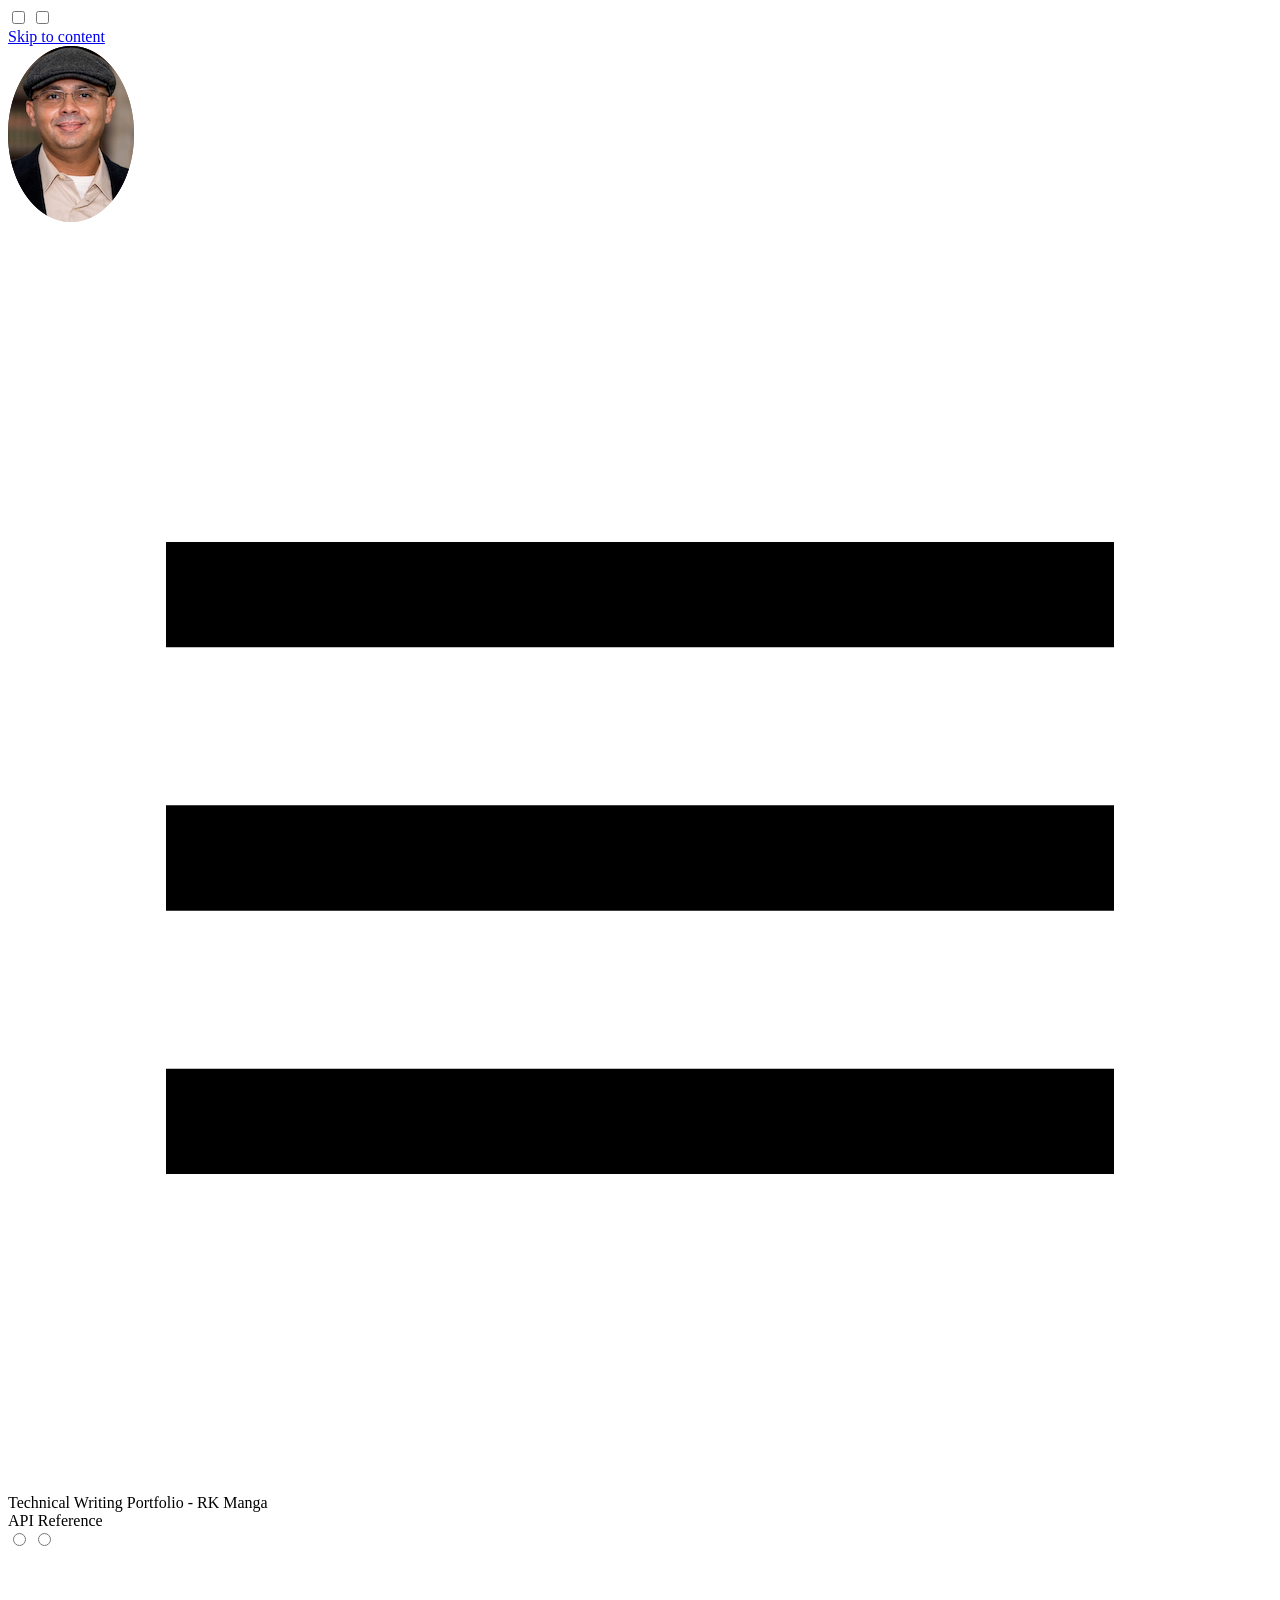
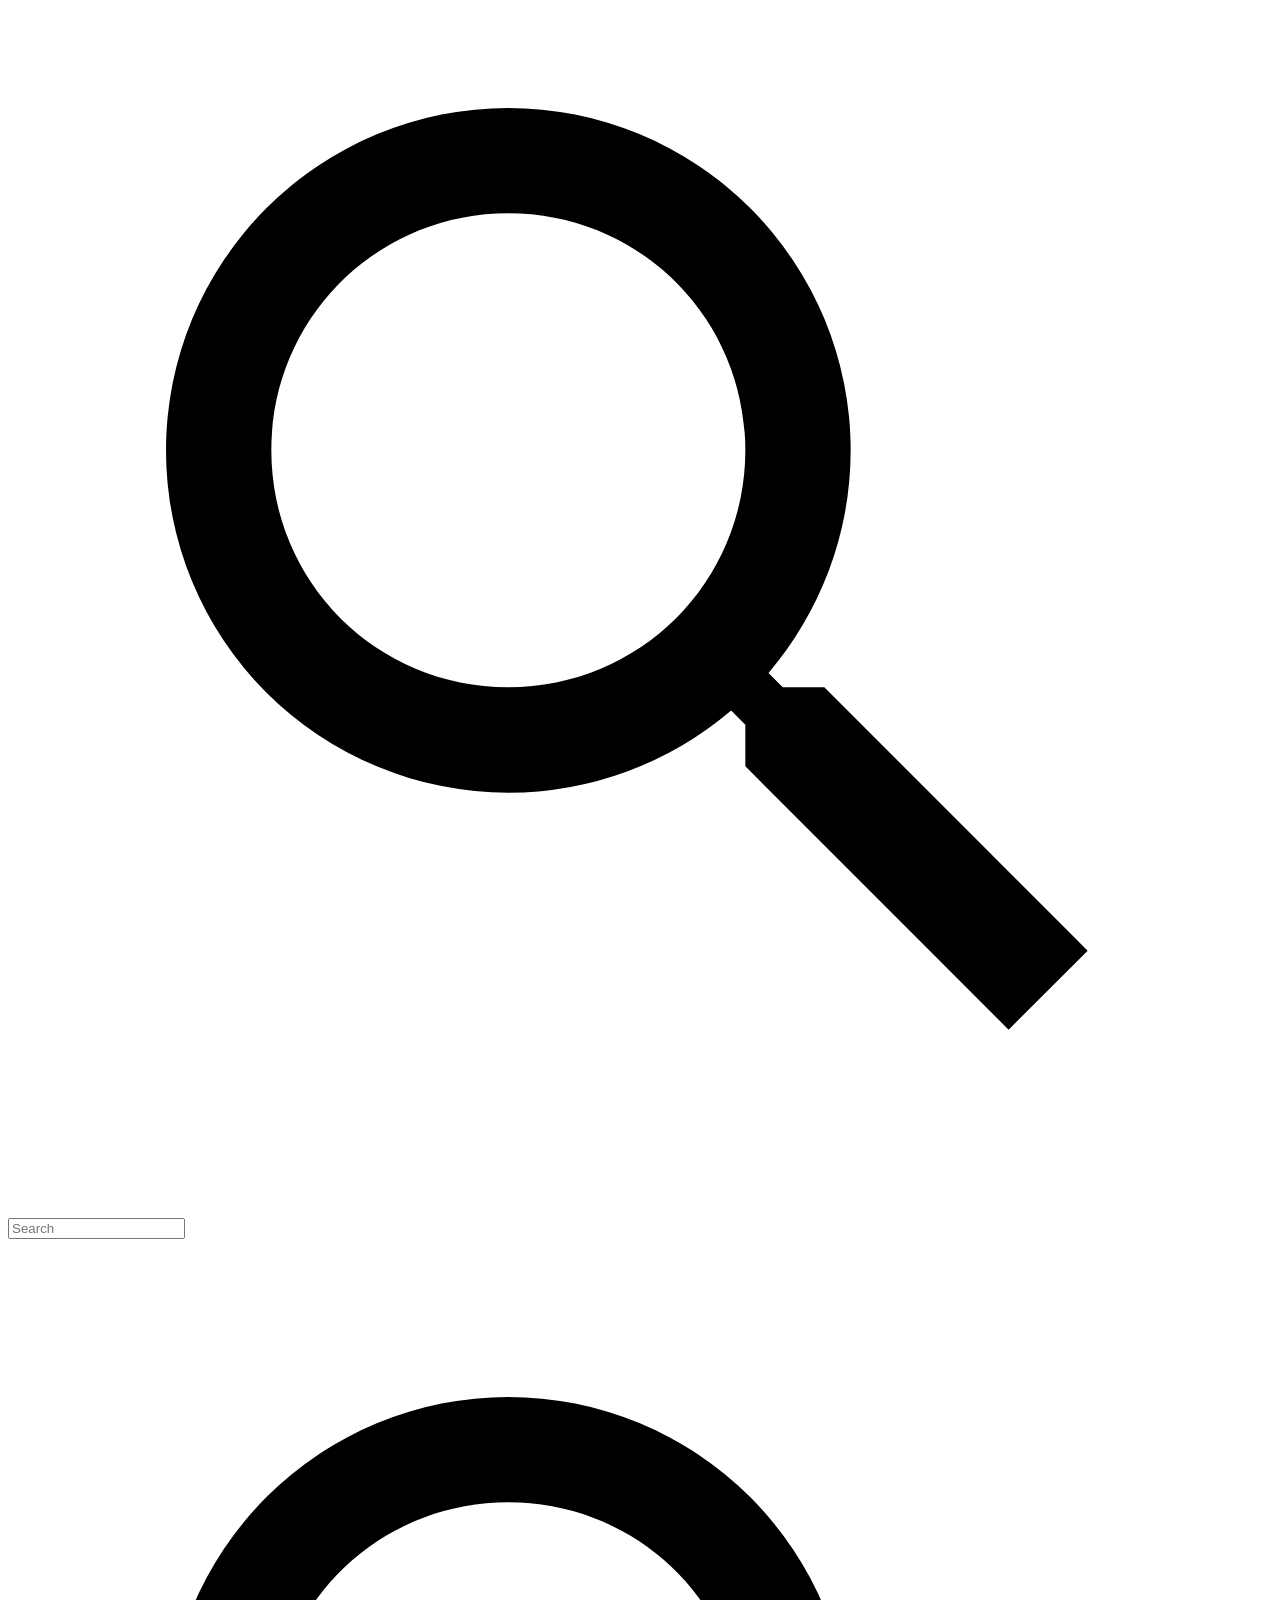
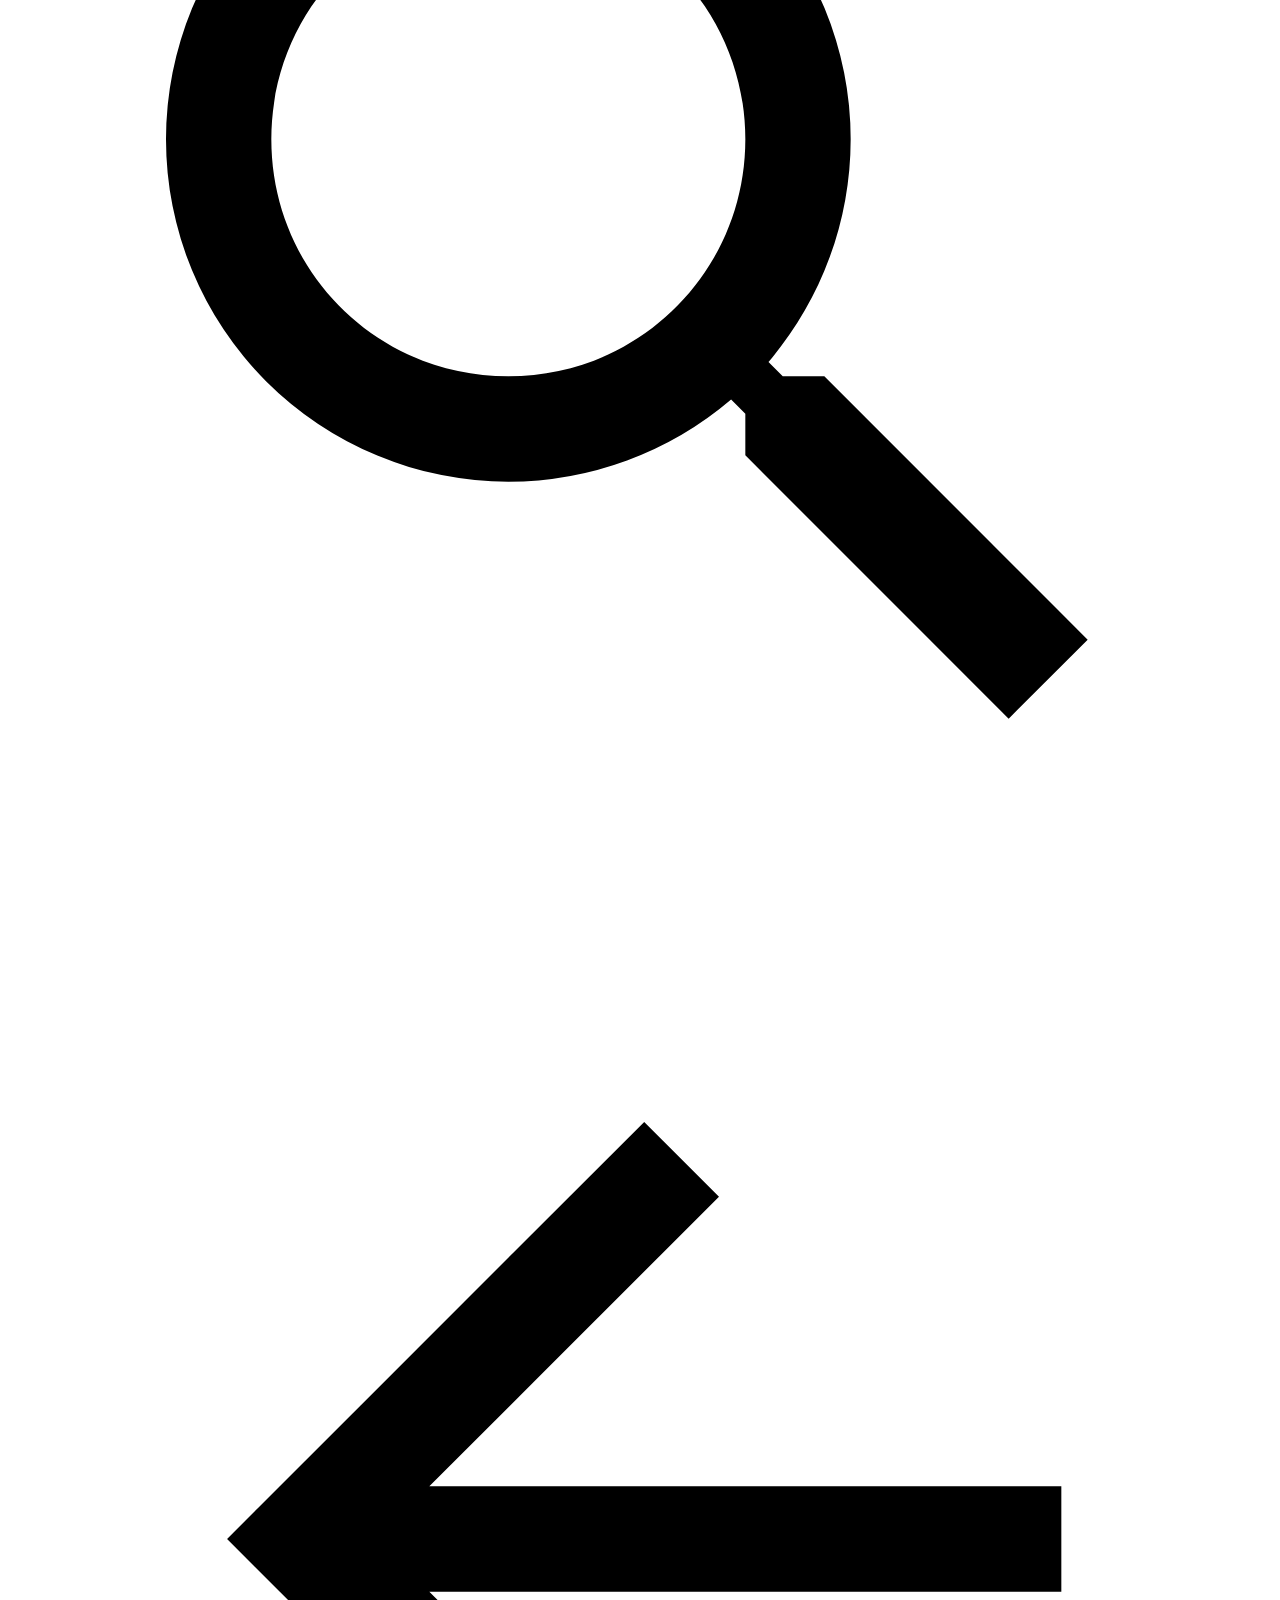
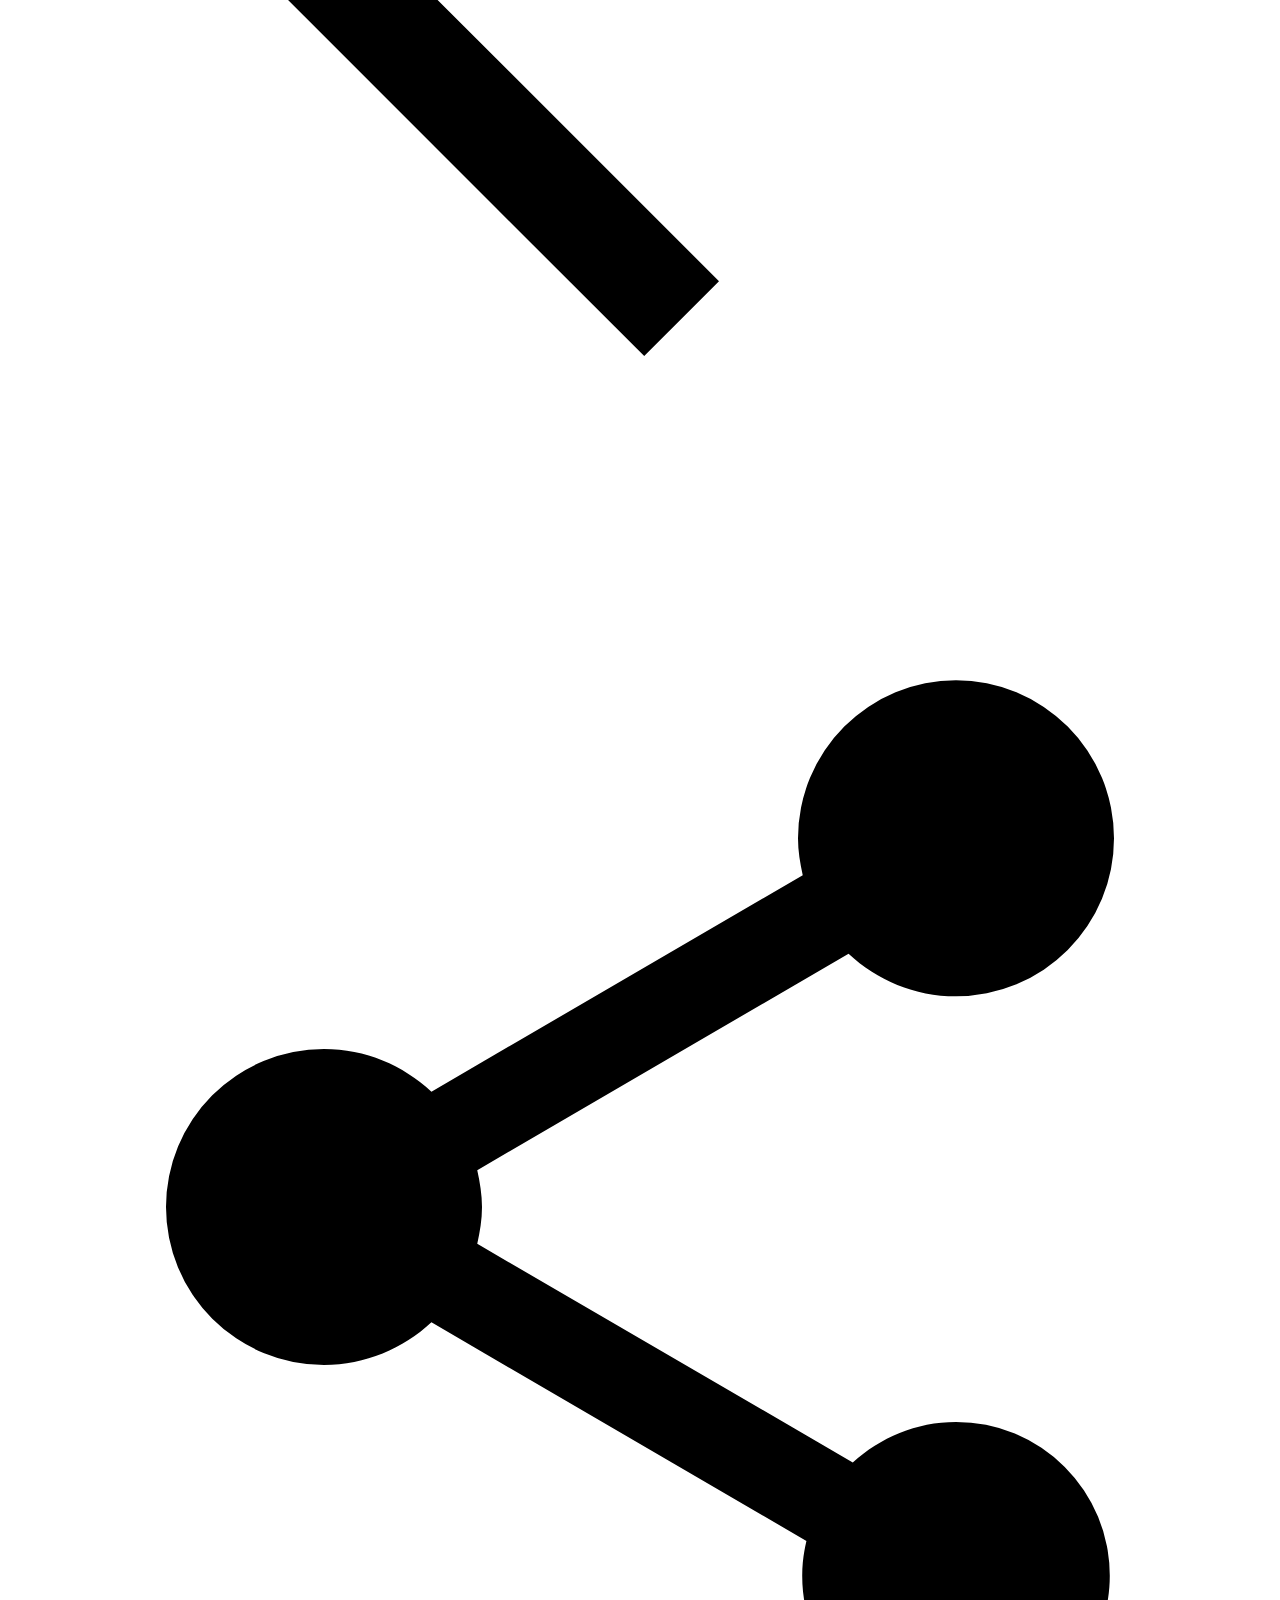
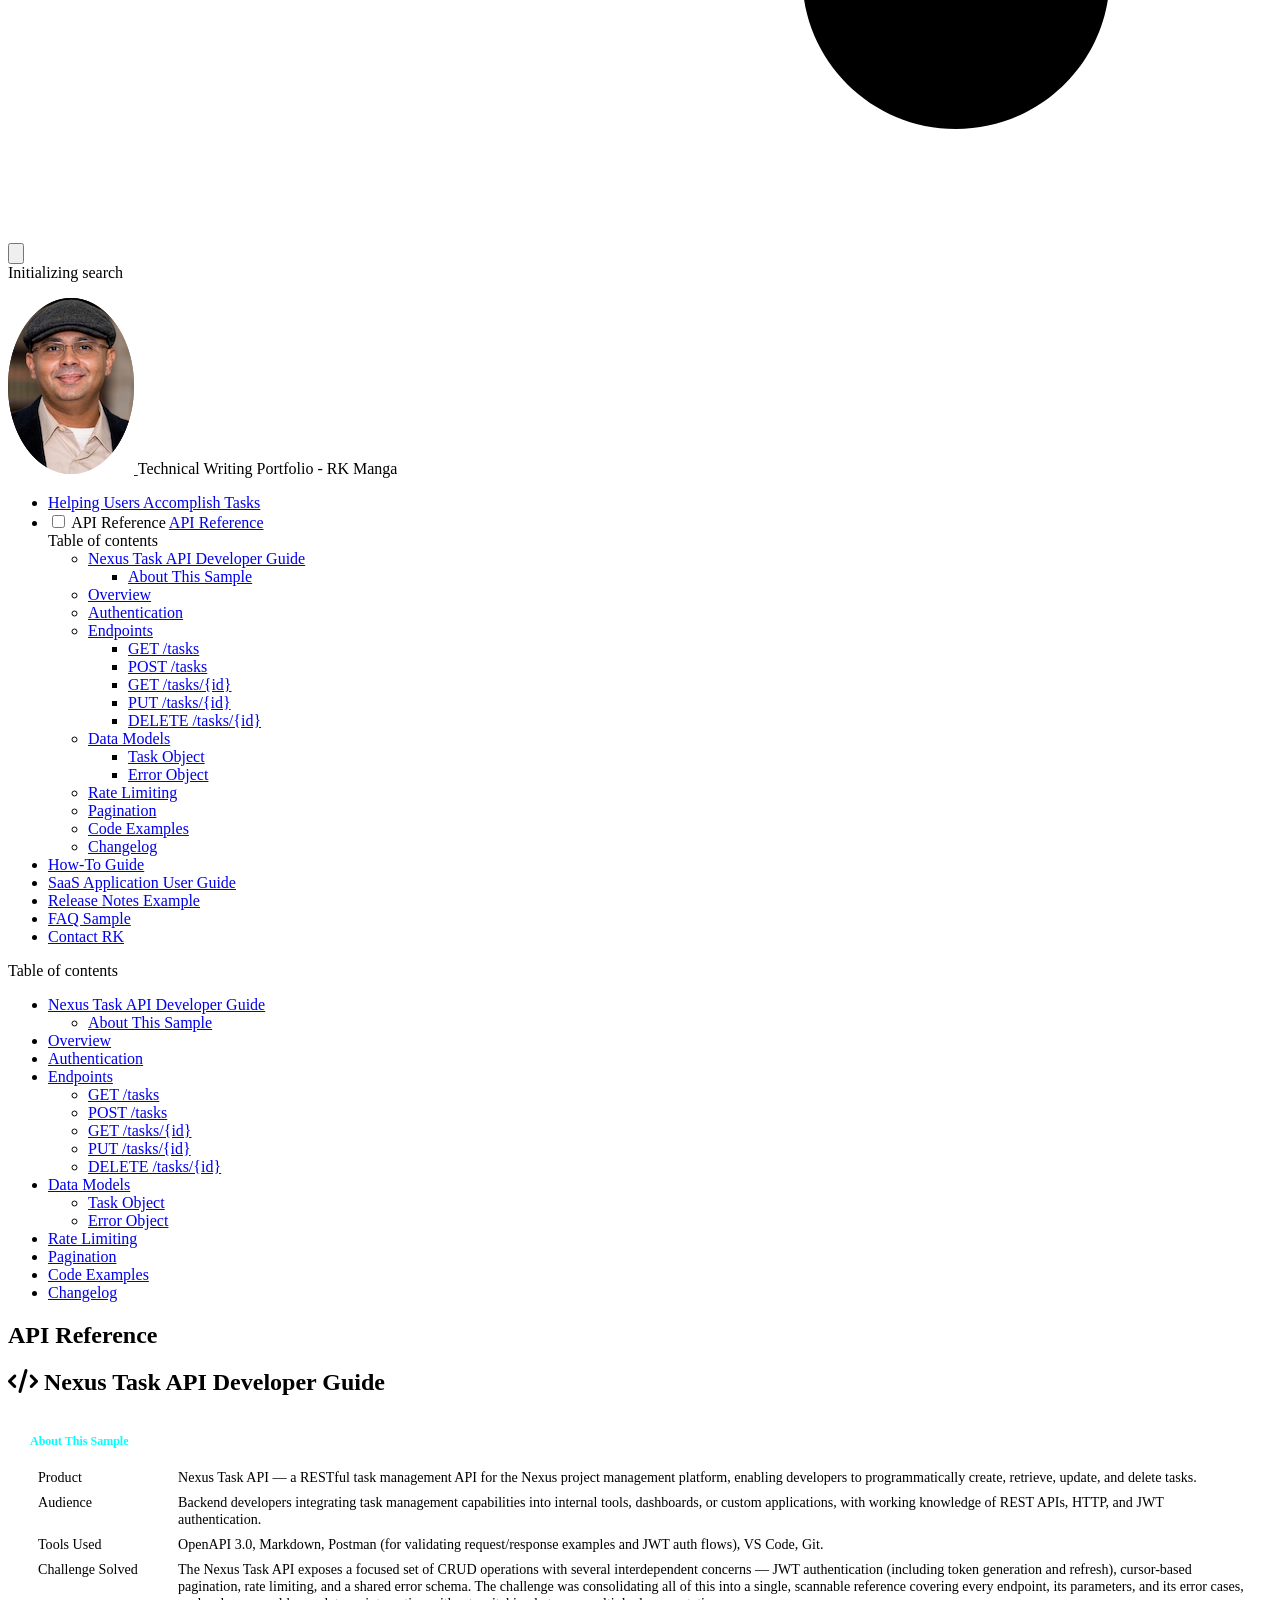
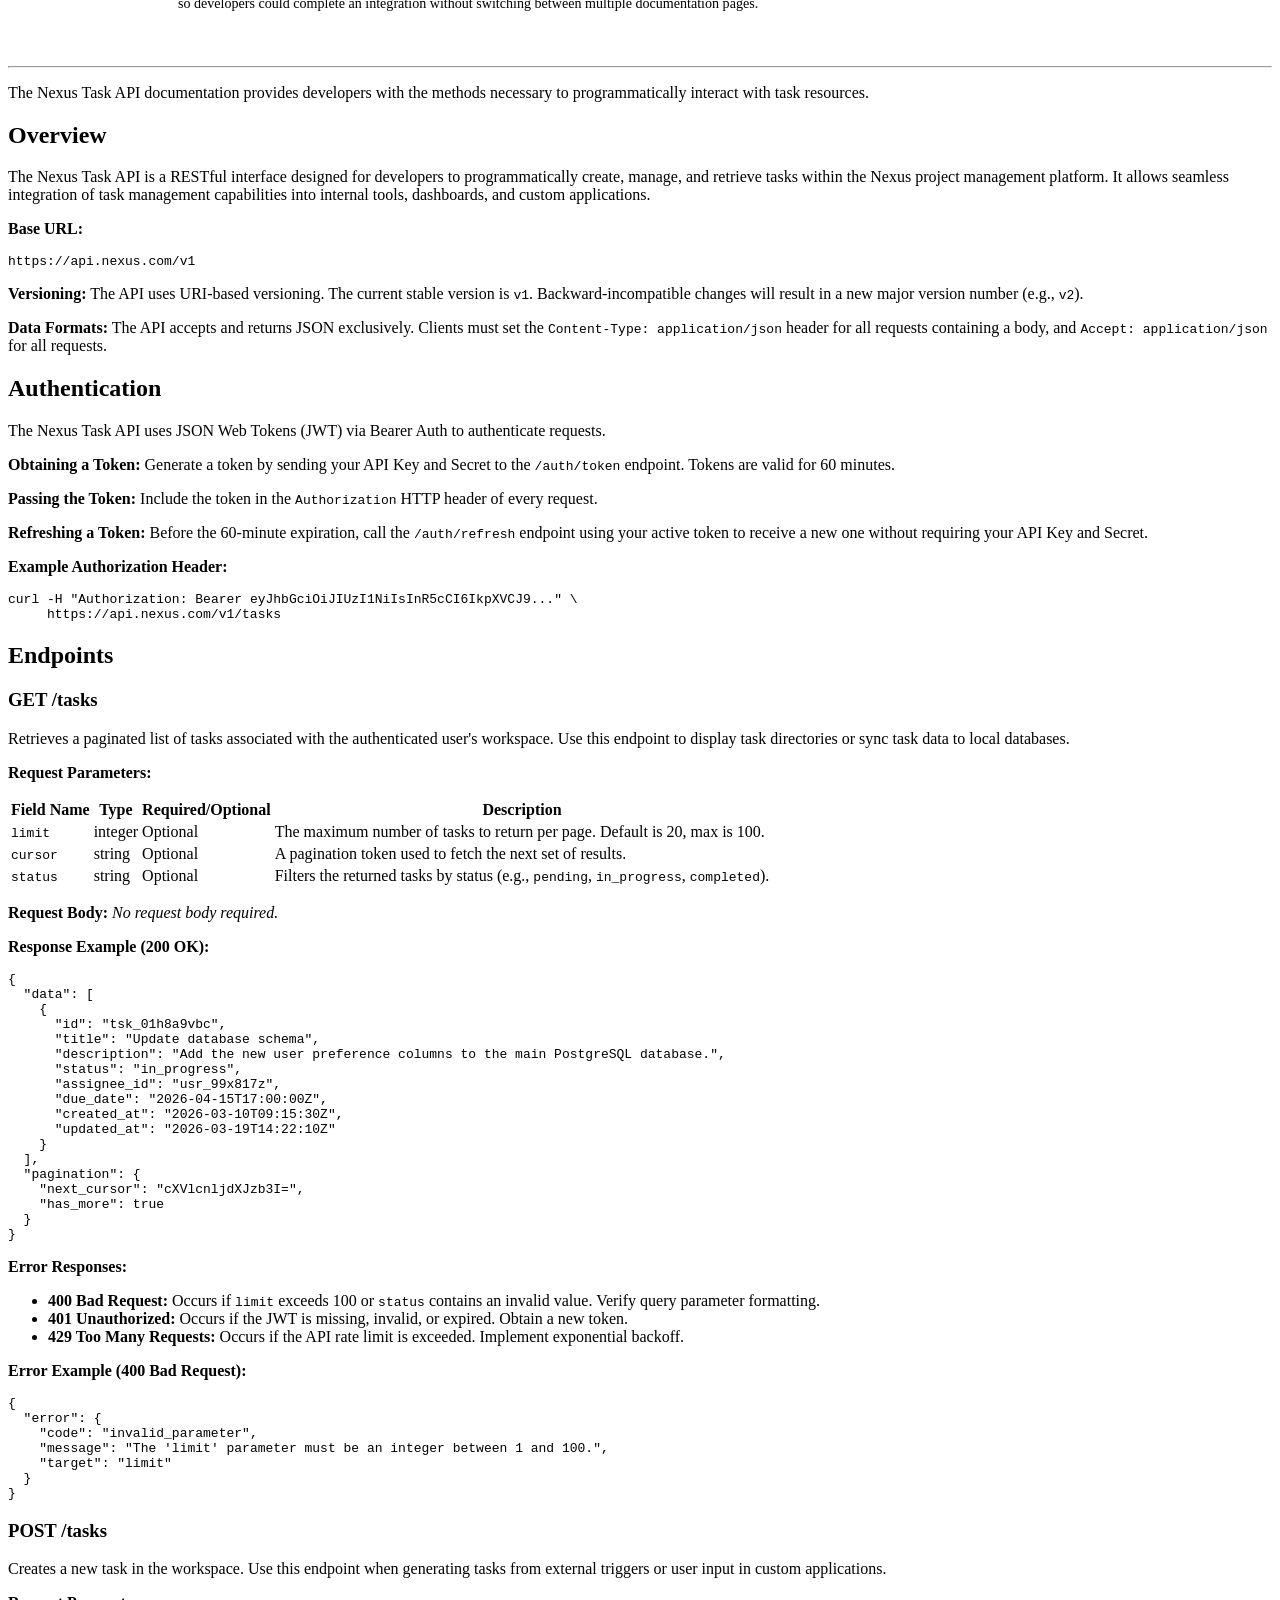
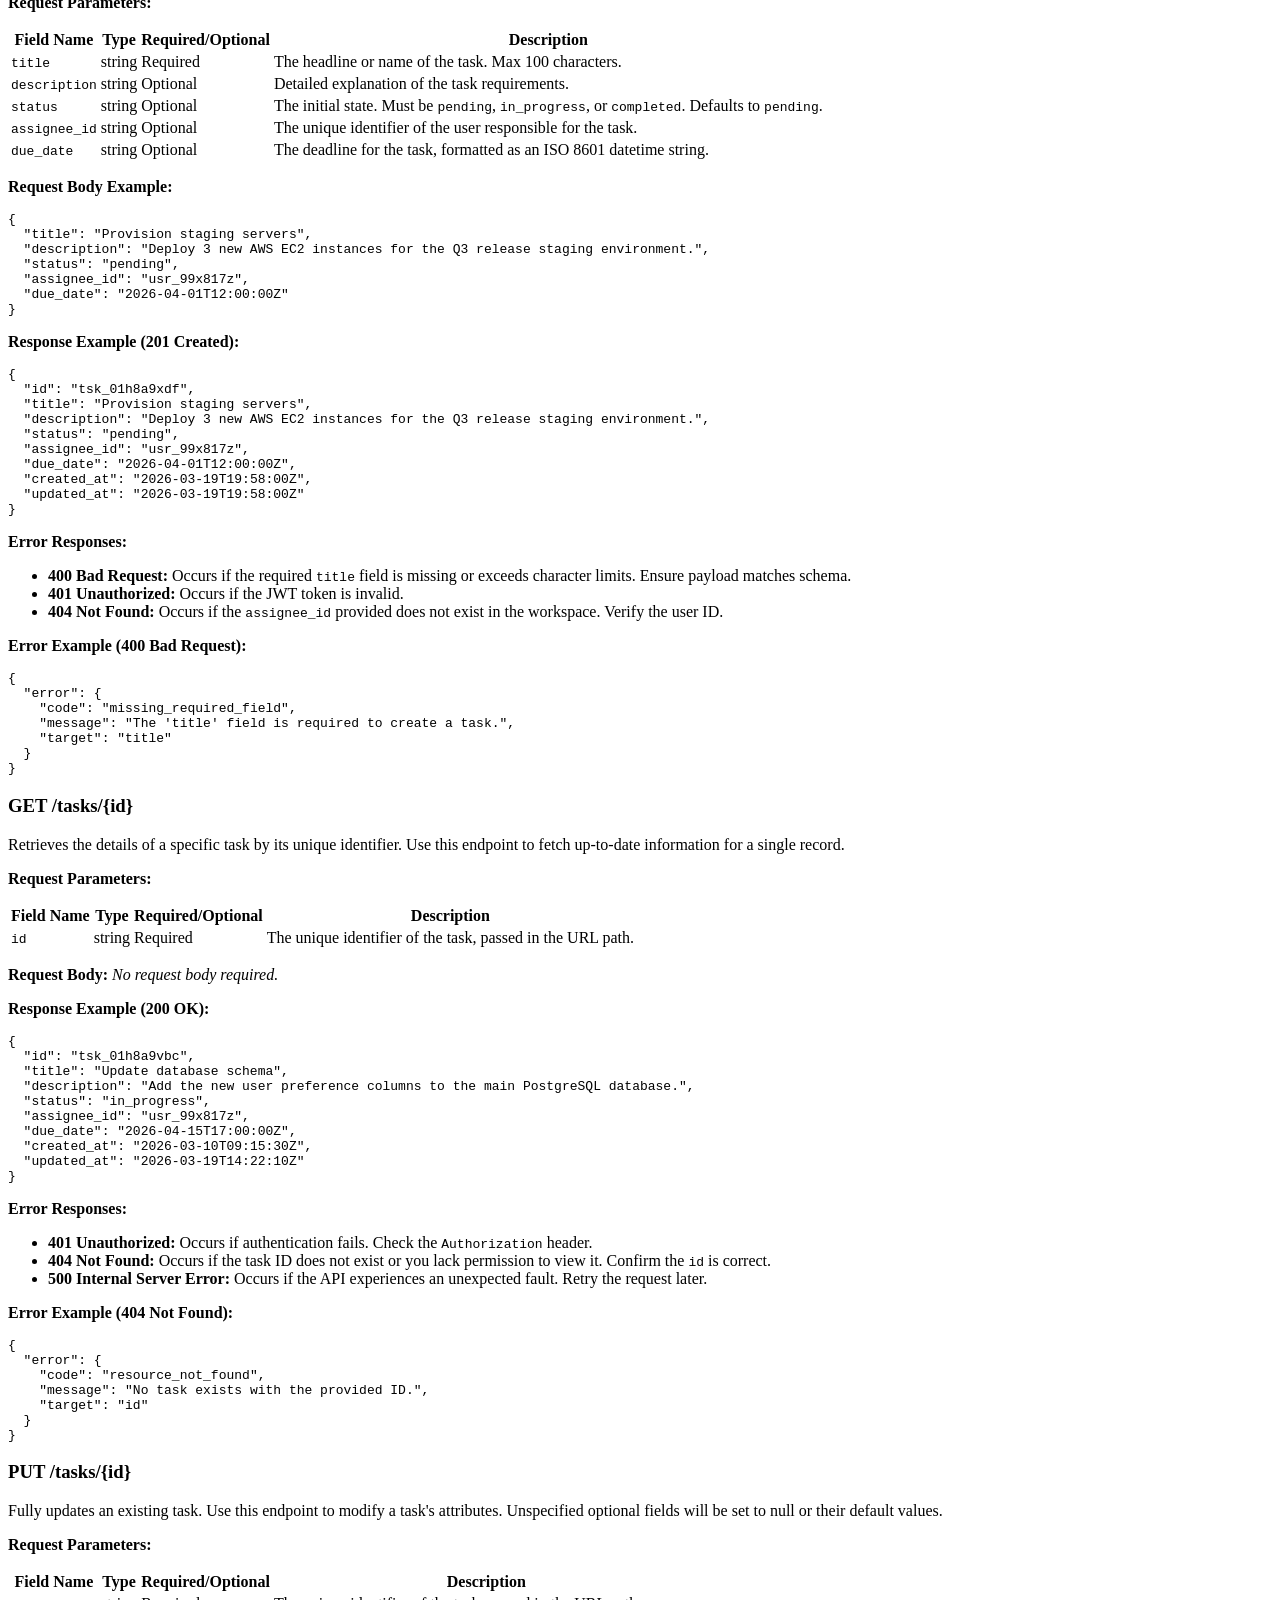
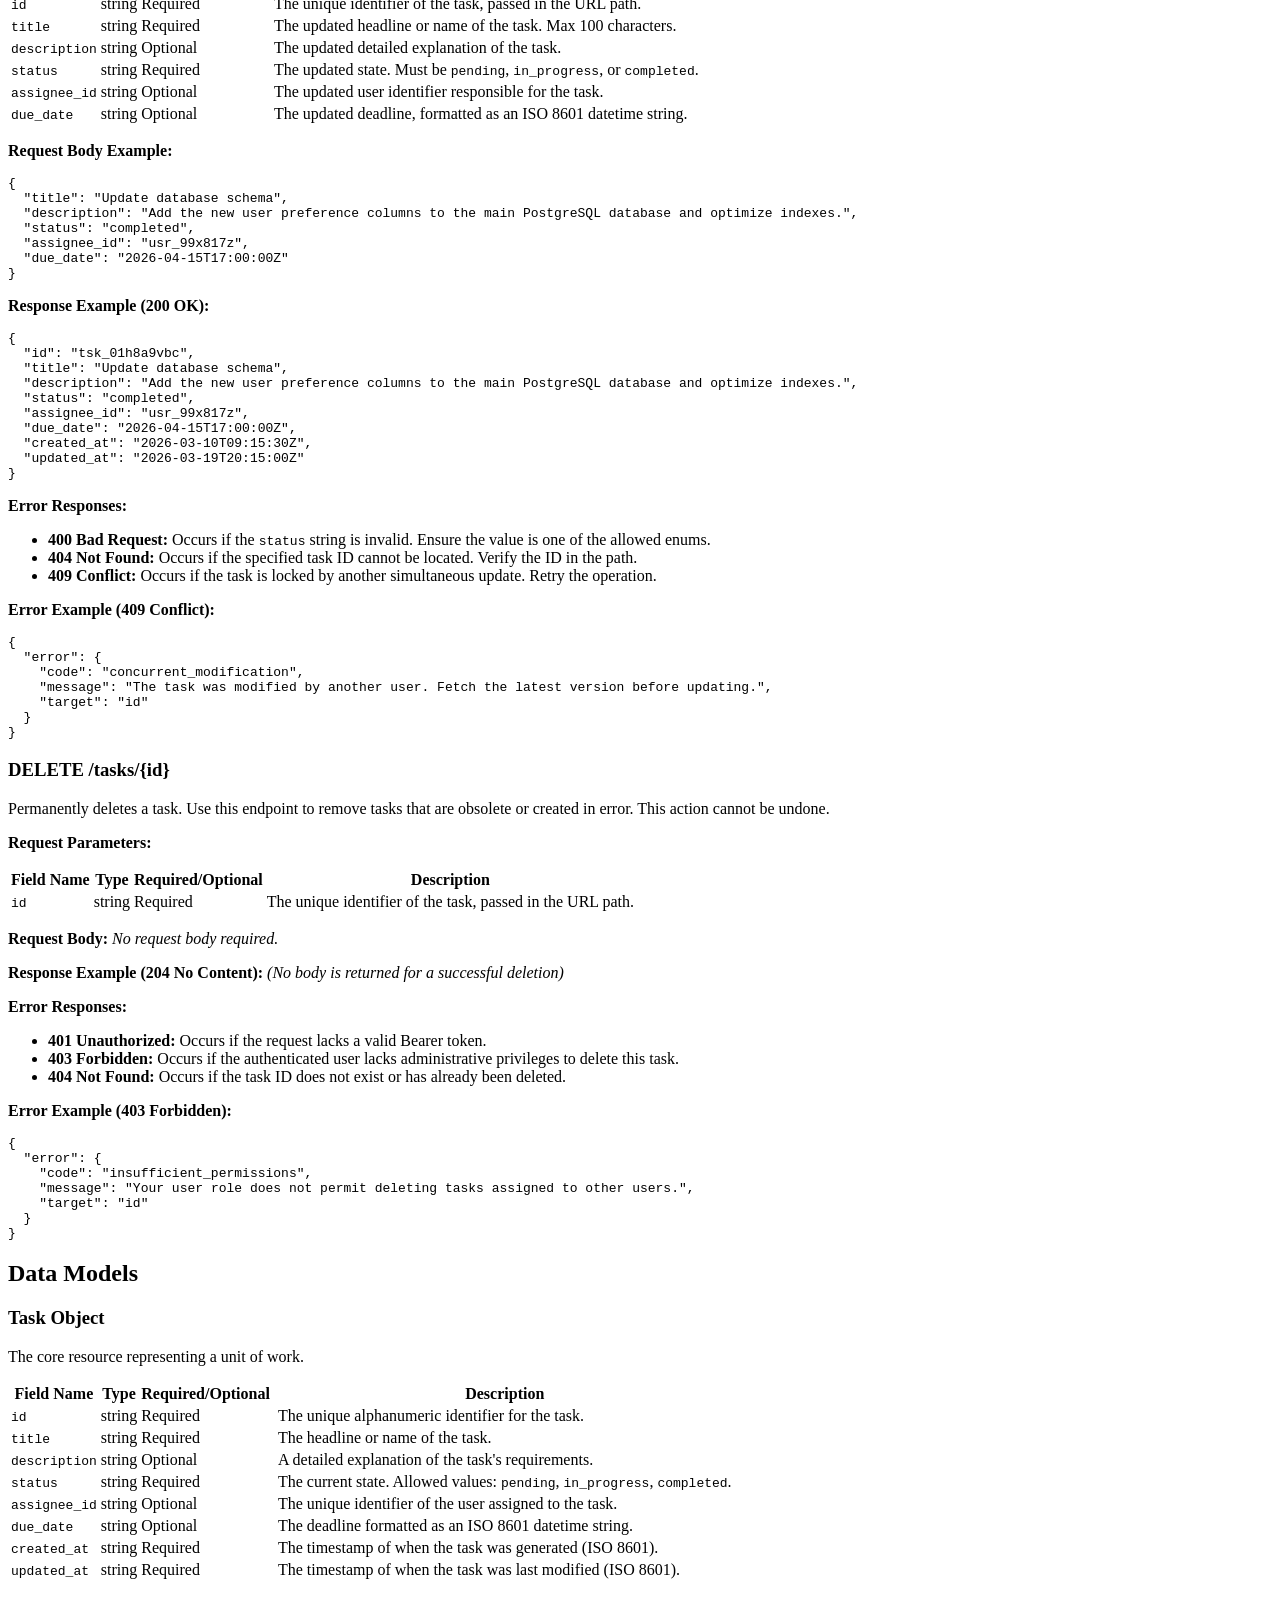
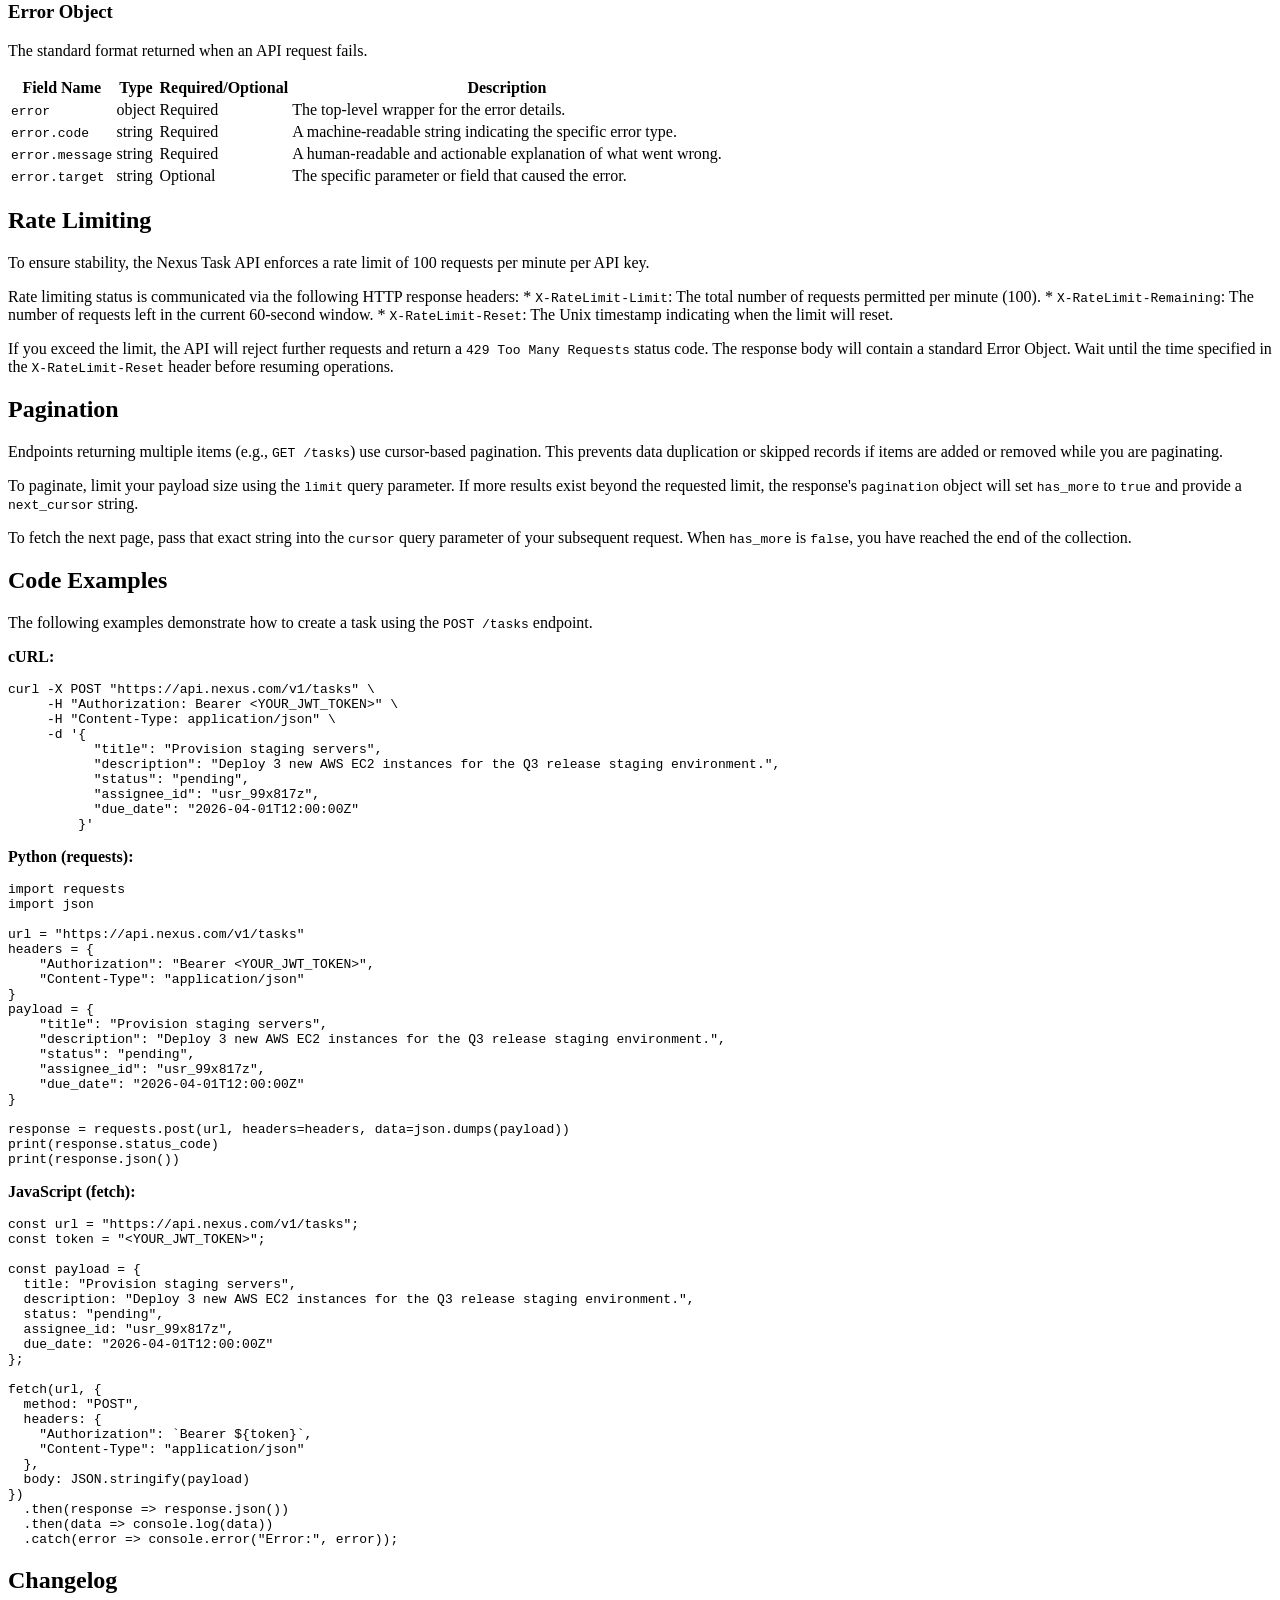
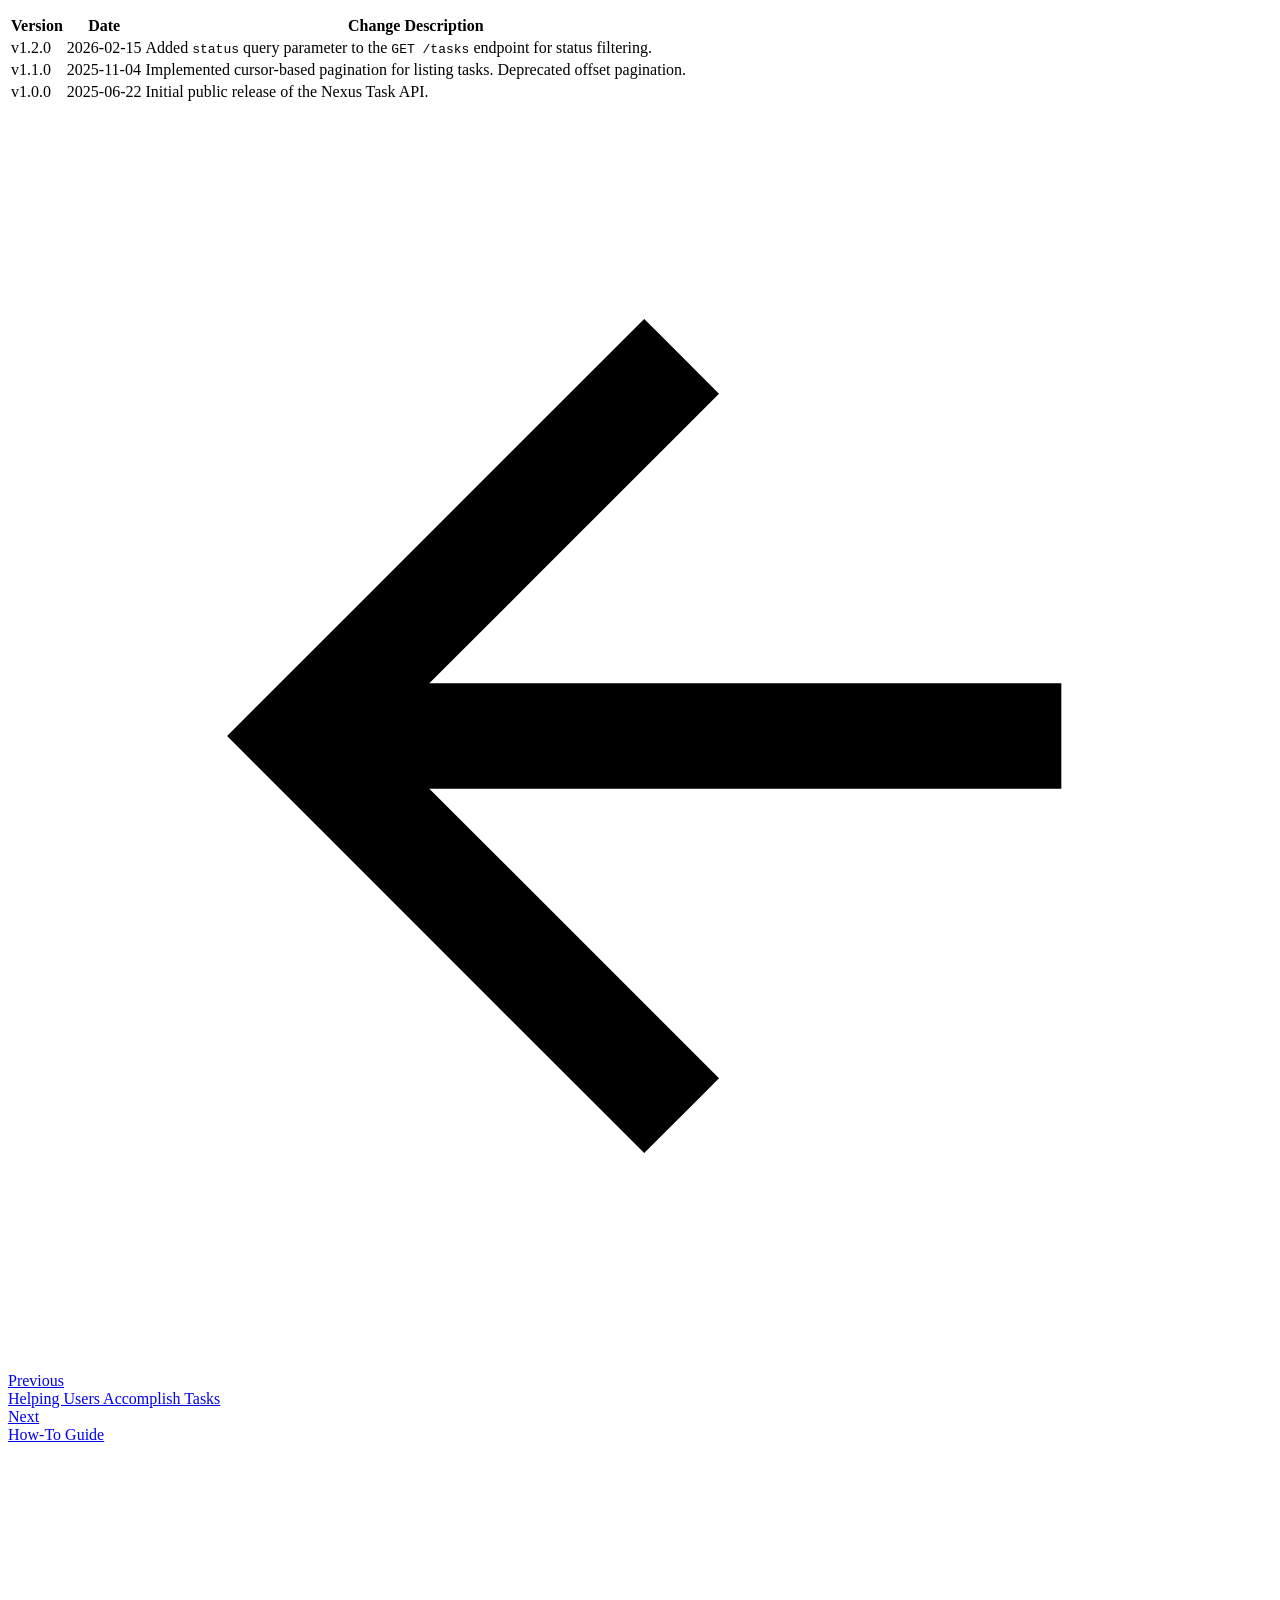
==== commit 506f9979: "Update docs and site with new logo and favicon" ====
--- a/site/api-reference/index.html
+++ b/site/api-reference/index.html
@@ -27,7 +27,7 @@
     
     
       
-        <title>API Reference / Developer Guide - RK Manga ~ Technical Writer | Content Strategist</title>
+        <title>API Reference - Technical Writing Portfolio - RK Manga</title>
       
     
     
@@ -52,6 +52,10 @@
         <style>:root{--md-text-font:"Roboto";--md-code-font:"Roboto Mono"}</style>
       
     
+    
+      <link rel="stylesheet" href="../stylesheets/extra.css">
+    
+      <link rel="stylesheet" href="https://cdnjs.cloudflare.com/ajax/libs/font-awesome/6.5.1/css/all.min.css">
     
     <script>__md_scope=new URL("..",location),__md_hash=e=>[...e].reduce(((e,_)=>(e<<5)-e+_.charCodeAt(0)),0),__md_get=(e,_=localStorage,t=__md_scope)=>JSON.parse(_.getItem(t.pathname+"."+e)),__md_set=(e,_,t=localStorage,a=__md_scope)=>{try{t.setItem(a.pathname+"."+e,JSON.stringify(_))}catch(e){}}</script>
     
@@ -78,7 +82,7 @@
     <div data-md-component="skip">
       
         
-        <a href="#_1" class="md-skip">
+        <a href="#nexus-task-api-developer-guide" class="md-skip">
           Skip to content
         </a>
       
@@ -94,9 +98,9 @@
 
 <header class="md-header md-header--shadow" data-md-component="header">
   <nav class="md-header__inner md-grid" aria-label="Header">
-    <a href=".." title="RK Manga ~ Technical Writer | Content Strategist" class="md-header__button md-logo" aria-label="RK Manga ~ Technical Writer | Content Strategist" data-md-component="logo">
-      
-  <img src="../assets/logo.png" alt="logo">
+    <a href=".." title="Technical Writing Portfolio - RK Manga" class="md-header__button md-logo" aria-label="Technical Writing Portfolio - RK Manga" data-md-component="logo">
+      
+  <img src="../assets/RK_Hat.png" alt="logo">
 
     </a>
     <label class="md-header__button md-icon" for="__drawer">
@@ -107,13 +111,13 @@
       <div class="md-header__ellipsis">
         <div class="md-header__topic">
           <span class="md-ellipsis">
-            RK Manga ~ Technical Writer | Content Strategist
+            Technical Writing Portfolio - RK Manga
           </span>
         </div>
         <div class="md-header__topic" data-md-component="header-topic">
           <span class="md-ellipsis">
             
-              API Reference / Developer Guide
+              API Reference
             
           </span>
         </div>
@@ -224,12 +228,12 @@
 
 <nav class="md-nav md-nav--primary" aria-label="Navigation" data-md-level="0">
   <label class="md-nav__title" for="__drawer">
-    <a href=".." title="RK Manga ~ Technical Writer | Content Strategist" class="md-nav__button md-logo" aria-label="RK Manga ~ Technical Writer | Content Strategist" data-md-component="logo">
-      
-  <img src="../assets/logo.png" alt="logo">
+    <a href=".." title="Technical Writing Portfolio - RK Manga" class="md-nav__button md-logo" aria-label="Technical Writing Portfolio - RK Manga" data-md-component="logo">
+      
+  <img src="../assets/RK_Hat.png" alt="logo">
 
     </a>
-    RK Manga ~ Technical Writer | Content Strategist
+    Technical Writing Portfolio - RK Manga
   </label>
   
   <ul class="md-nav__list" data-md-scrollfix>
@@ -282,7 +286,7 @@
   <span class="md-ellipsis">
     
   
-    API Reference / Developer Guide
+    API Reference
   
 
     
@@ -300,7 +304,7 @@
   <span class="md-ellipsis">
     
   
-    API Reference / Developer Guide
+    API Reference
   
 
     
@@ -324,15 +328,15 @@
     <ul class="md-nav__list" data-md-component="toc" data-md-scrollfix>
       
         <li class="md-nav__item">
-  <a href="#_1" class="md-nav__link">
-    <span class="md-ellipsis">
-      
-        
-      
-    </span>
-  </a>
-  
-    <nav class="md-nav" aria-label="">
+  <a href="#nexus-task-api-developer-guide" class="md-nav__link">
+    <span class="md-ellipsis">
+      
+        Nexus Task API Developer Guide
+      
+    </span>
+  </a>
+  
+    <nav class="md-nav" aria-label="Nexus Task API Developer Guide">
       <ul class="md-nav__list">
         
           <li class="md-nav__item">
@@ -604,7 +608,7 @@
   <span class="md-ellipsis">
     
   
-    Release Notes
+    Release Notes Example
   
 
     
@@ -631,7 +635,34 @@
   <span class="md-ellipsis">
     
   
-    FAQ / Troubleshooting Guide
+    FAQ Sample
+  
+
+    
+  </span>
+  
+  
+
+      </a>
+    </li>
+  
+
+    
+      
+      
+  
+  
+  
+  
+    <li class="md-nav__item">
+      <a href="../contact/" class="md-nav__link">
+        
+  
+  
+  <span class="md-ellipsis">
+    
+  
+    Contact RK
   
 
     
@@ -669,15 +700,15 @@
     <ul class="md-nav__list" data-md-component="toc" data-md-scrollfix>
       
         <li class="md-nav__item">
-  <a href="#_1" class="md-nav__link">
-    <span class="md-ellipsis">
-      
-        
-      
-    </span>
-  </a>
-  
-    <nav class="md-nav" aria-label="">
+  <a href="#nexus-task-api-developer-guide" class="md-nav__link">
+    <span class="md-ellipsis">
+      
+        Nexus Task API Developer Guide
+      
+    </span>
+  </a>
+  
+    <nav class="md-nav" aria-label="Nexus Task API Developer Guide">
       <ul class="md-nav__list">
         
           <li class="md-nav__item">
@@ -890,10 +921,10 @@
 
 
 
-  <h1>API Reference / Developer Guide</h1>
+  <h1>API Reference</h1>
 
 <section class="section">
-<h2 class="section-title" id="_1"><span class="icon-holder"><i class="fas fa-code"></i></span></h2>
+<h2 class="section-title" id="nexus-task-api-developer-guide"><span class="icon-holder"><i class="fas fa-code"></i></span> Nexus Task API Developer Guide</h2>
 <div class="annotation-block" style="background: #11-0602; border: 0px solid #c3ddd5; border-radius: 4px; padding: 18px 22px; margin-bottom: 32px;">
 <h4 id="about-this-sample" style="margin-top: 0; color: #02ffff; font-size: .75rem;">About This Sample</h4>
 <table style="width: 100%; font-size: 0.88rem; border-collapse: collapse;">
--- a/site/stylesheets/extra.css
+++ b/site/stylesheets/extra.css
@@ -0,0 +1,12 @@
+.md-nav--primary > label.md-nav__title {
+  height: 0 !important;
+  min-height: 0 !important;
+  padding: 0 !important;
+  margin: 0 !important;
+  overflow: hidden !important;
+  border: none !important;
+}
+
+.md-nav--primary > .md-nav__list {
+  display: block !important;
+}
